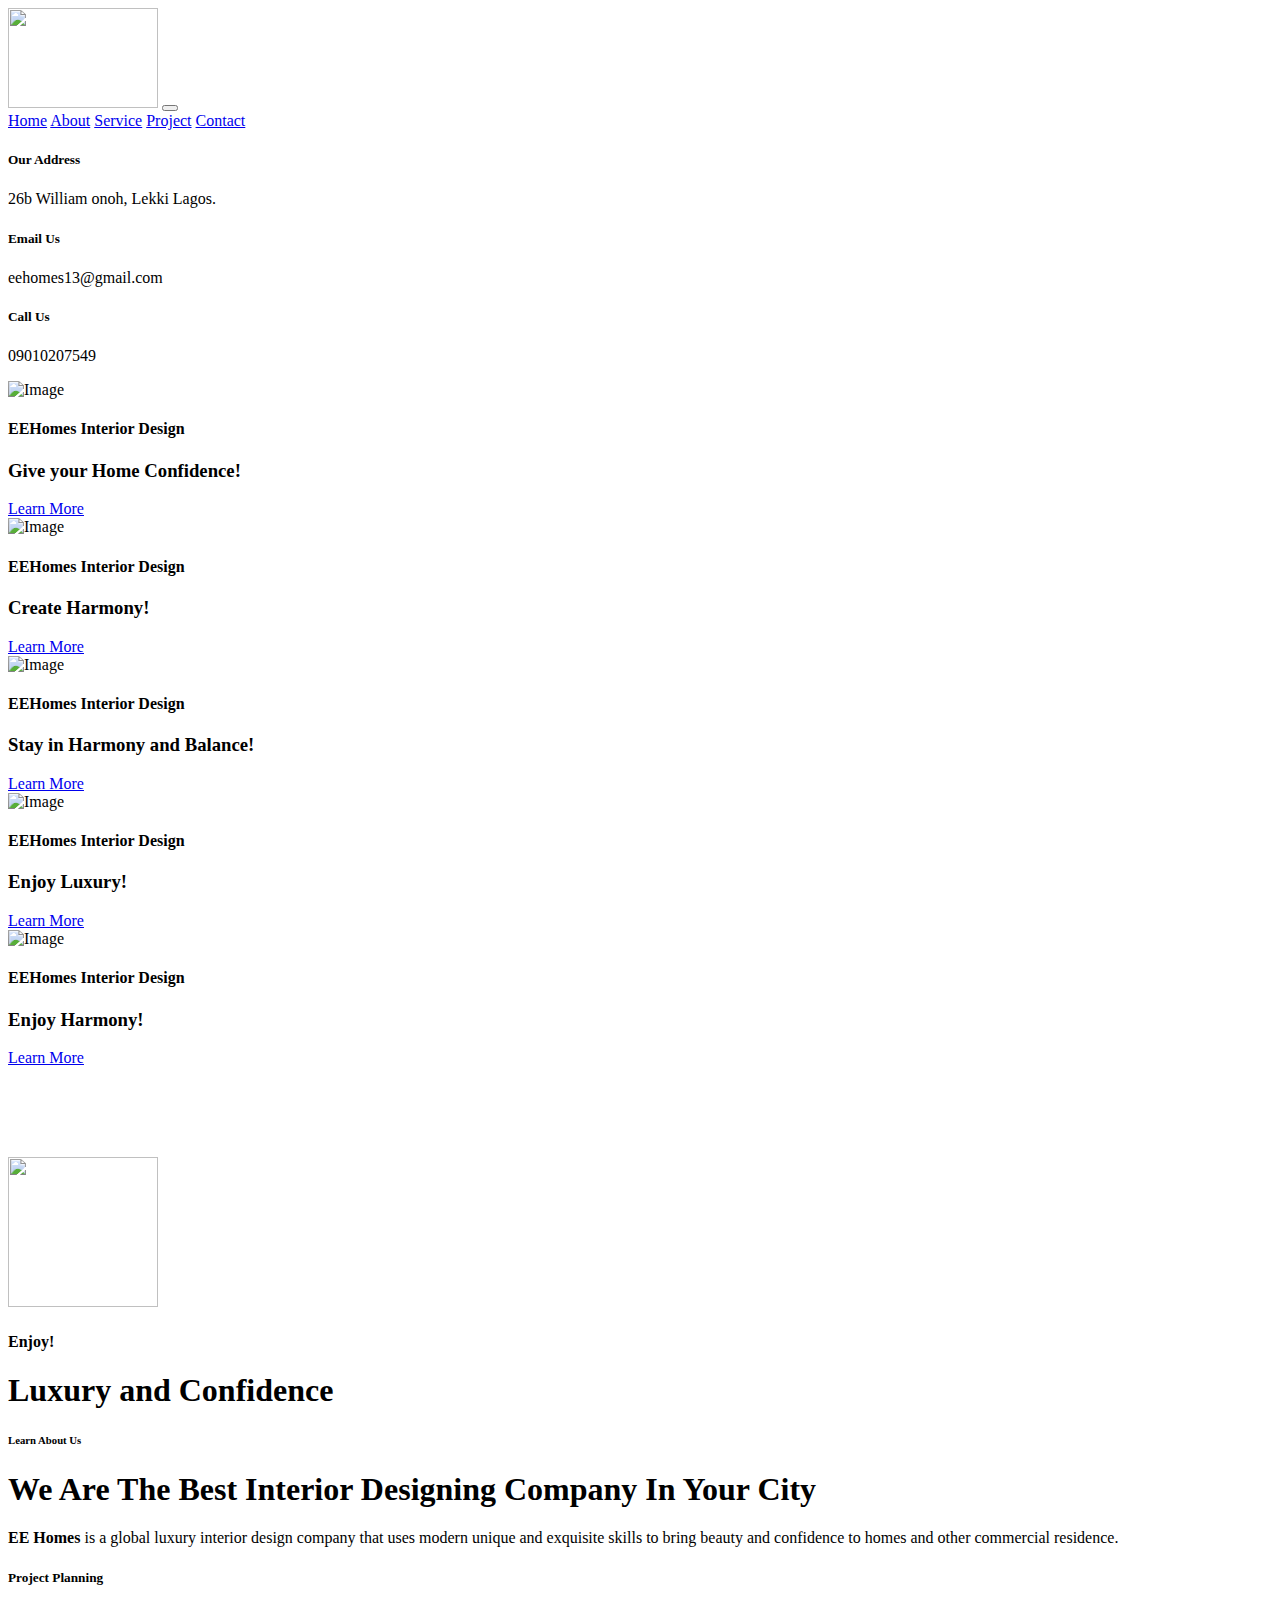
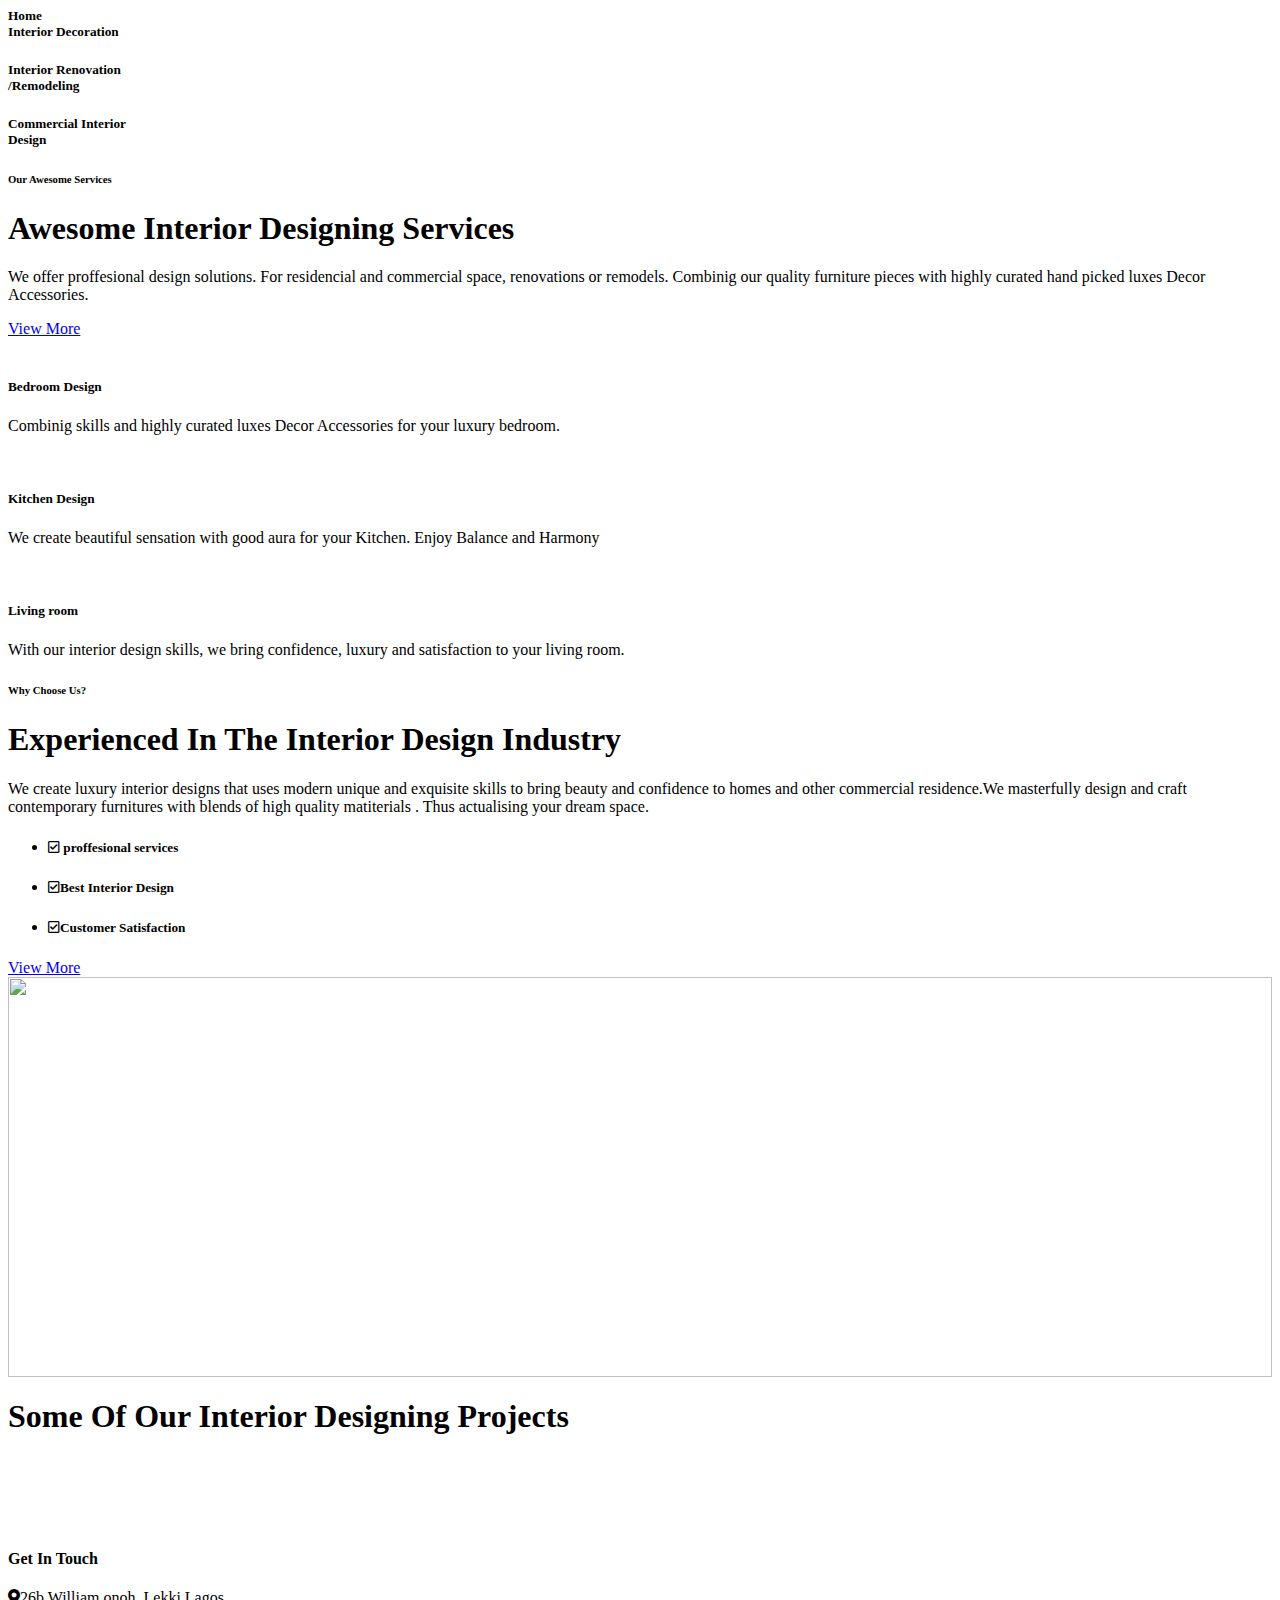
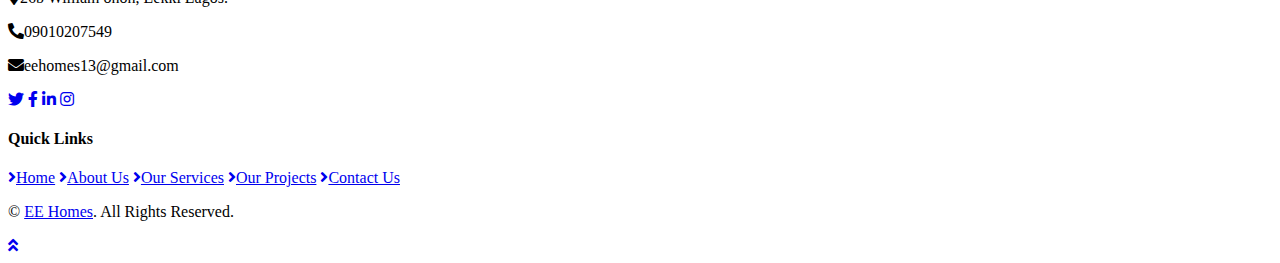
==== index.html @ ba67a48b "changed index.html file" ====
<!DOCTYPE html>
<html lang="en">

<head>
    <meta charset="utf-8">
    <title>EE Homes</title>
    <meta content="width=device-width, initial-scale=1.0" name="viewport">
    
    <!-- Favicon -->
    <link href="img/favicon.ico" rel="icon">

    <!-- Google Web Fonts -->
    <link href="https://fonts.googleapis.com/css2?family=Montserrat&family=Oswald:wght@400;500;600&display=swap" rel="stylesheet"> 

    <!-- Font Awesome -->
    <link href="https://cdnjs.cloudflare.com/ajax/libs/font-awesome/5.10.0/css/all.min.css" rel="stylesheet">

    <!-- Flaticon Font -->
    <link href="lib/flaticon/font/flaticon.css" rel="stylesheet">

    <!-- Libraries Stylesheet -->
    <link href="lib/owlcarousel/assets/owl.carousel.min.css" rel="stylesheet">
    <link href="lib/lightbox/css/lightbox.min.css" rel="stylesheet">

    <!-- Customized Bootstrap Stylesheet -->
    <link href="css/style.css" rel="stylesheet">
</head>

<body>
    
    <!-- Navbar Start -->
    <div class="container-fluid position-relative nav-bar p-0">
        <div class="container position-relative" style="z-index: 9;">
            <nav class="navbar navbar-expand-lg bg-secondary navbar-dark py-3 py-lg-0 pl-3 pl-lg-5">
                <img src="img/LOGO.png" width="150px" height="100px"  alt="">
                <button type="button" class="navbar-toggler" data-toggle="collapse" data-target="#navbarCollapse">
                    <span class="navbar-toggler-icon"></span>
                </button>
                <div class="collapse navbar-collapse justify-content-between px-3" id="navbarCollapse">
                    <div class="navbar-nav ml-auto py-0">
                        <a href="index.html" class="nav-item nav-link active">Home</a>
                        <a href="about.html" class="nav-item nav-link">About</a>
                        <a href="service.html" class="nav-item nav-link">Service</a>
                        <a href="project.html" class="nav-item nav-link">Project</a>
                        <a href="contact.html" class="nav-item nav-link">Contact</a>
                    </div>
                </div>
            </nav>
        </div>
    </div>
    <!-- Navbar End -->


    <!-- Under Nav Start -->
    <div class="container-fluid bg-white py-3">
        <div class="container">
            <div class="row">
                <div class="col-lg-4 text-left mb-3 mb-lg-0">
                    <div class="d-inline-flex text-left">
                        <h1 class="flaticon-office font-weight-normal text-primary m-0 mr-3"></h1>
                        <div class="d-flex flex-column">
                            <h5>Our Address</h5>
                            <p class="m-0">26b William onoh, Lekki Lagos.</p>
                        </div>
                    </div>
                </div>
                <div class="col-lg-4 text-left text-lg-center mb-3 mb-lg-0">
                    <div class="d-inline-flex text-left">
                        <h1 class="flaticon-email font-weight-normal text-primary m-0 mr-3"></h1>
                        <div class="d-flex flex-column">
                            <h5>Email Us</h5>
                            <p class="m-0">eehomes13@gmail.com</p>
                        </div>
                    </div>
                </div>
                <div class="col-lg-4 text-left text-lg-right mb-3 mb-lg-0">
                    <div class="d-inline-flex text-left">
                        <h1 class="flaticon-telephone font-weight-normal text-primary m-0 mr-3"></h1>
                        <div class="d-flex flex-column">
                            <h5>Call Us</h5>
                            <p class="m-0">09010207549</p>
                        </div>
                    </div>
                </div>
            </div>
        </div>
    </div>
    <!-- Under Nav End -->


    <!-- Carousel Start -->
    <div class="container-fluid p-0">
        <div id="header-carousel" class="carousel slide" data-ride="carousel">
            <div class="carousel-inner">
                <div class="carousel-item active">
                    <img class="w-100" src="img/carousel-1.jpg" height="600px" width="300px" alt="Image">
                    <div class="carousel-caption d-flex flex-column align-items-center justify-content-center">
                        <div class="p-3" style="max-width: 500px;">
                            <h4 class="text-primary text-uppercase font-weight-normal mb-md-3">EEHomes Interior Design</h4>
                            <h3 class="display-3 text-white mb-md-4">Give your Home Confidence!</h3>
                            <a href="about.html" class="btn btn-primary py-md-3 px-md-5 mt-2 mt-md-4">Learn More</a>
                        </div>
                    </div>
                </div>
                <div class="carousel-item">
                    <img class="w-100" src="img/carousel-2 .jpg" height="600px" width="300px" alt="Image">
                    <div class="carousel-caption d-flex flex-column align-items-center justify-content-center">
                        <div class="p-3" style="max-width: 500px;">
                            <h4 class="text-primary text-uppercase font-weight-normal mb-md-3">EEHomes Interior Design</h4>
                            <h3 class="display-3 text-white mb-md-4">Create Harmony!</h3>
                            <a href="service.html" class="btn btn-primary py-md-3 px-md-5 mt-2 mt-md-4">Learn More</a>
                        </div>
                    </div>
                </div>
                <div class="carousel-item">
                    <img class="w-100" src="img/gallery-img4.jpg" height="600px" width="300px"  alt="Image">
                    <div class="carousel-caption d-flex flex-column align-items-center justify-content-center">
                        <div class="p-3" style="max-width: 500px;">
                            <h4 class="text-primary text-uppercase font-weight-normal mb-md-3">EEHomes Interior Design</h4>
                            <h3 class="display-3 text-white mb-md-4">Stay in Harmony and Balance!</h3>
                            <a href="about.html" class="btn btn-primary py-md-3 px-md-5 mt-2 mt-md-4">Learn More</a>
                        </div>
                    </div>
                </div>
                <div class="carousel-item">
                    <img class="w-100" src="img/gallery-img5.jpg" height="600px" width="300px"alt="Image">
                    <div class="carousel-caption d-flex flex-column align-items-center justify-content-center">
                        <div class="p-3" style="max-width: 300px;">
                            <h4 class="text-primary text-uppercase font-weight-normal mb-md-3">EEHomes Interior Design</h4>
                            <h3 class="display-3 text-white mb-md-4">Enjoy Luxury!</h3>
                            <a href="project.html" class="btn btn-primary py-md-3 px-md-5 mt-2 mt-md-4">Learn More</a>
                        </div>
                    </div>
                </div>
                <div class="carousel-item">
                    <img class="w-100" src="img/no2.jpg"height="600px" width="300px"  alt="Image">
                    <div class="carousel-caption d-flex flex-column align-items-center justify-content-center">
                        <div class="p-3" style="max-width: 300px;">
                            <h4 class="text-primary text-uppercase font-weight-normal mb-md-3">EEHomes Interior Design</h4>
                            <h3 class="display-3 text-white mb-md-4">Enjoy Harmony!</h3>
                            <a href="about.html" class="btn btn-primary py-md-3 px-md-5 mt-2 mt-md-4">Learn More</a>
                        </div>
                    </div>
                </div>
            </div>
            <a class="carousel-control-prev" href="#header-carousel" data-slide="prev">
                <div class="btn btn-primary" style="width: 45px; height: 45px;">
                    <span class="carousel-control-prev-icon mb-n2"></span>
                </div>
            </a>
            <a class="carousel-control-next" href="#header-carousel" data-slide="next">
                <div class="btn btn-primary" style="width: 45px; height: 45px;">
                    <span class="carousel-control-next-icon mb-n2"></span>
                </div>
            </a>
        </div>
    </div>
    <!-- Carousel End -->


    <!-- About Start -->
    <div class="container-fluid bg-light">
        <div class="container">
            <div class="row">
                <div class="col-lg-5 " >
                    <div class="d-flex flex-column align-items-center justify-content-center bg-dark h-100 py-5 px-3">
                        <img src="img/LOGO.png" width="150px" height="150px"  alt="">
                        <h4 class="display-3 mb-3 text-primary">Enjoy!</h4>
                        <h1 class="m-0 text-primary">Luxury and Confidence</h1>
                    </div>
                </div>
                <div class="col-lg-7 m-0 my-lg-5 pt-5 pb-5 pb-lg-2 pl-lg-5">
                    <h6 class="text-primary font-weight-normal text-uppercase mb-3">Learn About Us</h6>
                    <h1 class="mb-4 section-title">We Are The Best Interior Designing Company In Your City</h1>
                    <p><strong>EE Homes </strong> is a global luxury interior design company that uses modern unique and exquisite skills to bring beauty and confidence to homes and other commercial residence.</p>
                    <div class="row py-2">
                        <div class="col-sm-6">
                            <div class="d-flex align-items-center mb-4">
                                <h1 class="flaticon-house font-weight-normal text-primary m-0 mr-3"></h1>
                                <h5 class="text-truncate m-0">Project Planning</h5>
                            </div>
                        </div>
                        <div class="col-sm-6">
                            <div class="d-flex align-items-center mb-4">
                                <h1 class="flaticon-stairs font-weight-normal text-primary m-0 mr-3"></h1>
                                <h5 class="text-truncate m-0"> Home <br> Interior Decoration </h5>
                            </div>
                        </div>
                        <div class="col-sm-6">
                            <div class="d-flex align-items-center mb-4">
                                <h1 class="flaticon-living-room font-weight-normal text-primary m-0 mr-3"></h1>
                                <h5 class="text-truncate m-0"> Interior Renovation <br> /Remodeling</h5>
                            </div>
                        </div>
                        <div class="col-sm-6">
                            <div class="d-flex align-items-center mb-4">
                                <h1 class="flaticon-office font-weight-normal text-primary m-0 mr-3"></h1>
                                <h5 class="text-truncate m-0">Commercial Interior <br> Design</h5>
                            </div>
                        </div>
                    </div>
                </div>
            </div>
        </div>
    </div>
    <!-- About End -->


    <!-- Services Start -->
    <div class="container-fluid py-5">
        <div class="container py-5">
            <div class="row">
                <div class="col-lg-6 pr-lg-5">
                    <h6 class="text-primary font-weight-normal text-uppercase mb-3">Our Awesome Services</h6>
                    <h1 class="mb-4 section-title">Awesome Interior Designing Services </h1>
                    <p>We offer proffesional design solutions. For residencial and commercial space, renovations or remodels.
                        Combinig our quality furniture pieces with highly curated hand picked luxes Decor Accessories.  </p>
                    <a href="project.html" class="btn btn-primary mt-3 py-2 px-4">View More</a>
                </div>
                <div class="col-lg-6 p-0 pt-5 pt-lg-0">
                    <div class="owl-carousel service-carousel position-relative">
                        <div class="d-flex flex-column text-center bg-light mx-3 p-4">
                            <img src="img/n7.jpg" alt="">
                            <h5 class="mb-3">Bedroom Design</h5>
                            <p class="m-0">Combinig skills and highly curated  luxes Decor Accessories for your luxury bedroom.</p>
                        </div>
                        <div class="d-flex flex-column text-center bg-light mx-3 p-4">
                            <img src="img/m7.jpg" alt="">
                            <h5 class="mb-3">Kitchen Design</h5>
                            <p class="m-0">We create beautiful sensation with good aura for your Kitchen. Enjoy Balance and Harmony</p>
                        </div>
                        <div class="d-flex flex-column text-center bg-light mx-3 p-4">
                            <img src="img/n11.jpg" alt="">
                            <h5 class="mb-3">Living room</h5>
                            <p class="m-0">With our interior design skills, we bring confidence, luxury and satisfaction to your living room. </p>
                        </div>
                    </div>
                </div>
            </div>
        </div>
    </div>
    <!-- Services End -->


    <!-- Features Start -->
    <div class="container-fluid bg-light">
        <div class="container">
            <div class="row">
                <div class="col-lg-7">
                <div class="mt-5 pb-5  pr-lg-5 ">
                    <h6 class="text-primary font-weight-normal text-uppercase mb-3">Why Choose Us?</h6>
                    <h1 class="mb-4 section-title"> Experienced In The Interior Design Industry</h1>
                    <p class="mb-4">We create luxury interior designs that uses modern unique and exquisite skills to bring beauty and confidence to homes and other commercial residence.We masterfully design and craft contemporary furnitures with blends of high quality matiterials . Thus actualising your dream space.</p>
                    <ul class="list-inline">
                        <li><h5><i class="far fa-check-square text-primary mr-3"></i> proffesional services</h5></li>
                        <li><h5><i class="far fa-check-square text-primary mr-3"></i>Best Interior Design</h5></li>
                        <li><h5><i class="far fa-check-square text-primary mr-3"></i>Customer Satisfaction</h5></li>
                    </ul>
                    <a href="project.html" class="btn btn-primary mt-3 py-2 px-4">View More</a>
                </div>
            </div>
            
                <div class="col-lg-5"> 
                    <div class="overflow-hidden">
                        <div class="mr-auto ml-auto mt-5 w-100 pb-5" style="height: 400px;">
                            <img src="img/feature.jpg" width="100%" height="100%"  alt="">
                        </div>
                        
                    </div>
                </div>
            </div>
           
        </div>
    </div>
    <!-- Features End -->


    <!-- Projects Start -->
    <div class="container-fluid bg-light">
        <div class="container">
            <div class="row">
                <div class="col-md-4 col-sm-6">
                    <div class="py-5 px-4 h-100  d-flex flex-column align-items-center justify-content-center">
                        
                        <h1 class="mb-0 text-center">Some Of Our Interior Designing Projects</h1>
                    </div>
                </div>
                <div class="col-md-8 col-sm-6 p-0 py-sm-5">
                    <div class="owl-carousel team-carousel position-relative p-0 py-sm-5">
                        <div class="team d-flex flex-column text-center mx-3">
                            <div class="position-relative">
                                <img class="img-fluid w-100" src="img/page3-img2.jpg" alt="">
                                
                            </div>
                            
                        </div>
                        <div class="team d-flex flex-column text-center mx-3">
                            <div class="position-relative">
                                <img class="img-fluid w-100" src="img/n9.jpg" alt="">
                                
                            </div>
                            
                        </div>
                        <div class="team d-flex flex-column text-center mx-3">
                            <div class="position-relative">
                                <img class="img-fluid w-100" src="img/n5.jpg" alt="">
                                
                            </div>
                            
                        </div>
                        <div class="team d-flex flex-column text-center mx-3">
                            <div class="position-relative">
                                <img class="img-fluid w-100" src="img/pp1.jpg" alt="">
                               
                            </div>
                            
                        </div>
                    </div>
                </div>
            </div>
        </div>
    </div>
   


    <!-- Footer Start -->
    <div class="container-fluid bg-dark text-white py-5 px-sm-3 px-md-5">
        <div class="row pt-5">
            <div class="offset-lg-4 col-lg-3 col-md-6 mb-5">
                <h4 class="text-primary mb-4">Get In Touch</h4>
                <p><i class="fa fa-map-marker-alt mr-2"></i>26b William onoh, Lekki Lagos.</p>
                <p><i class="fa fa-phone-alt mr-2"></i>09010207549</p>
                <p><i class="fa fa-envelope mr-2"></i>eehomes13@gmail.com</p>
                <div class="d-flex justify-content-start mt-4">
                    <a class="btn btn-outline-light rounded-circle text-center mr-2 px-0" style="width: 38px; height: 38px;" href="#"><i class="fab fa-twitter"></i></a>
                    <a class="btn btn-outline-light rounded-circle text-center mr-2 px-0" style="width: 38px; height: 38px;" href="#"><i class="fab fa-facebook-f"></i></a>
                    <a class="btn btn-outline-light rounded-circle text-center mr-2 px-0" style="width: 38px; height: 38px;" href="#"><i class="fab fa-linkedin-in"></i></a>
                    <a class="btn btn-outline-light rounded-circle text-center mr-2 px-0" style="width: 38px; height: 38px;" href="#"><i class="fab fa-instagram"></i></a>
                </div>
            </div>
            <div class="col-lg-3 col-md-6 mb-5">
                <h4 class="text-primary mb-4">Quick Links</h4>
                <div class="d-flex flex-column justify-content-start">
                    <a class="text-white mb-2" href="#"><i class="fa fa-angle-right mr-2"></i>Home</a>
                    <a class="text-white mb-2" href="#"><i class="fa fa-angle-right mr-2"></i>About Us</a>
                    <a class="text-white mb-2" href="#"><i class="fa fa-angle-right mr-2"></i>Our Services</a>
                    <a class="text-white mb-2" href="#"><i class="fa fa-angle-right mr-2"></i>Our Projects</a>
                    <a class="text-white" href="#"><i class="fa fa-angle-right mr-2"></i>Contact Us</a>
                </div>
            </div>
            
            
        </div>
        <div class="container border-top border-secondary pt-5">
            <p class="m-0 text-center text-white">
                &copy; <a class="text-white font-weight-bold" href="#">EE Homes</a>. All Rights Reserved. 
				
            </p>
        </div>
    </div>
    <!-- Footer End -->


    <!-- Back to Top -->
    <a href="#" class="btn btn-lg btn-primary back-to-top"><i class="fa fa-angle-double-up"></i></a>


    <!-- JavaScript Libraries -->
    <script src="https://code.jquery.com/jquery-3.4.1.min.js"></script>
    <script src="https://stackpath.bootstrapcdn.com/bootstrap/4.4.1/js/bootstrap.bundle.min.js"></script>
    <script src="lib/easing/easing.min.js"></script>
    <script src="lib/owlcarousel/owl.carousel.min.js"></script>
    <script src="lib/isotope/isotope.pkgd.min.js"></script>
    <script src="lib/lightbox/js/lightbox.min.js"></script>

    <!-- Contact Javascript File -->
    <script src="mail/jqBootstrapValidation.min.js"></script>
    <script src="mail/contact.js"></script>

    <!-- Template Javascript -->
    <script src="js/main.js"></script>
</body>

</html>
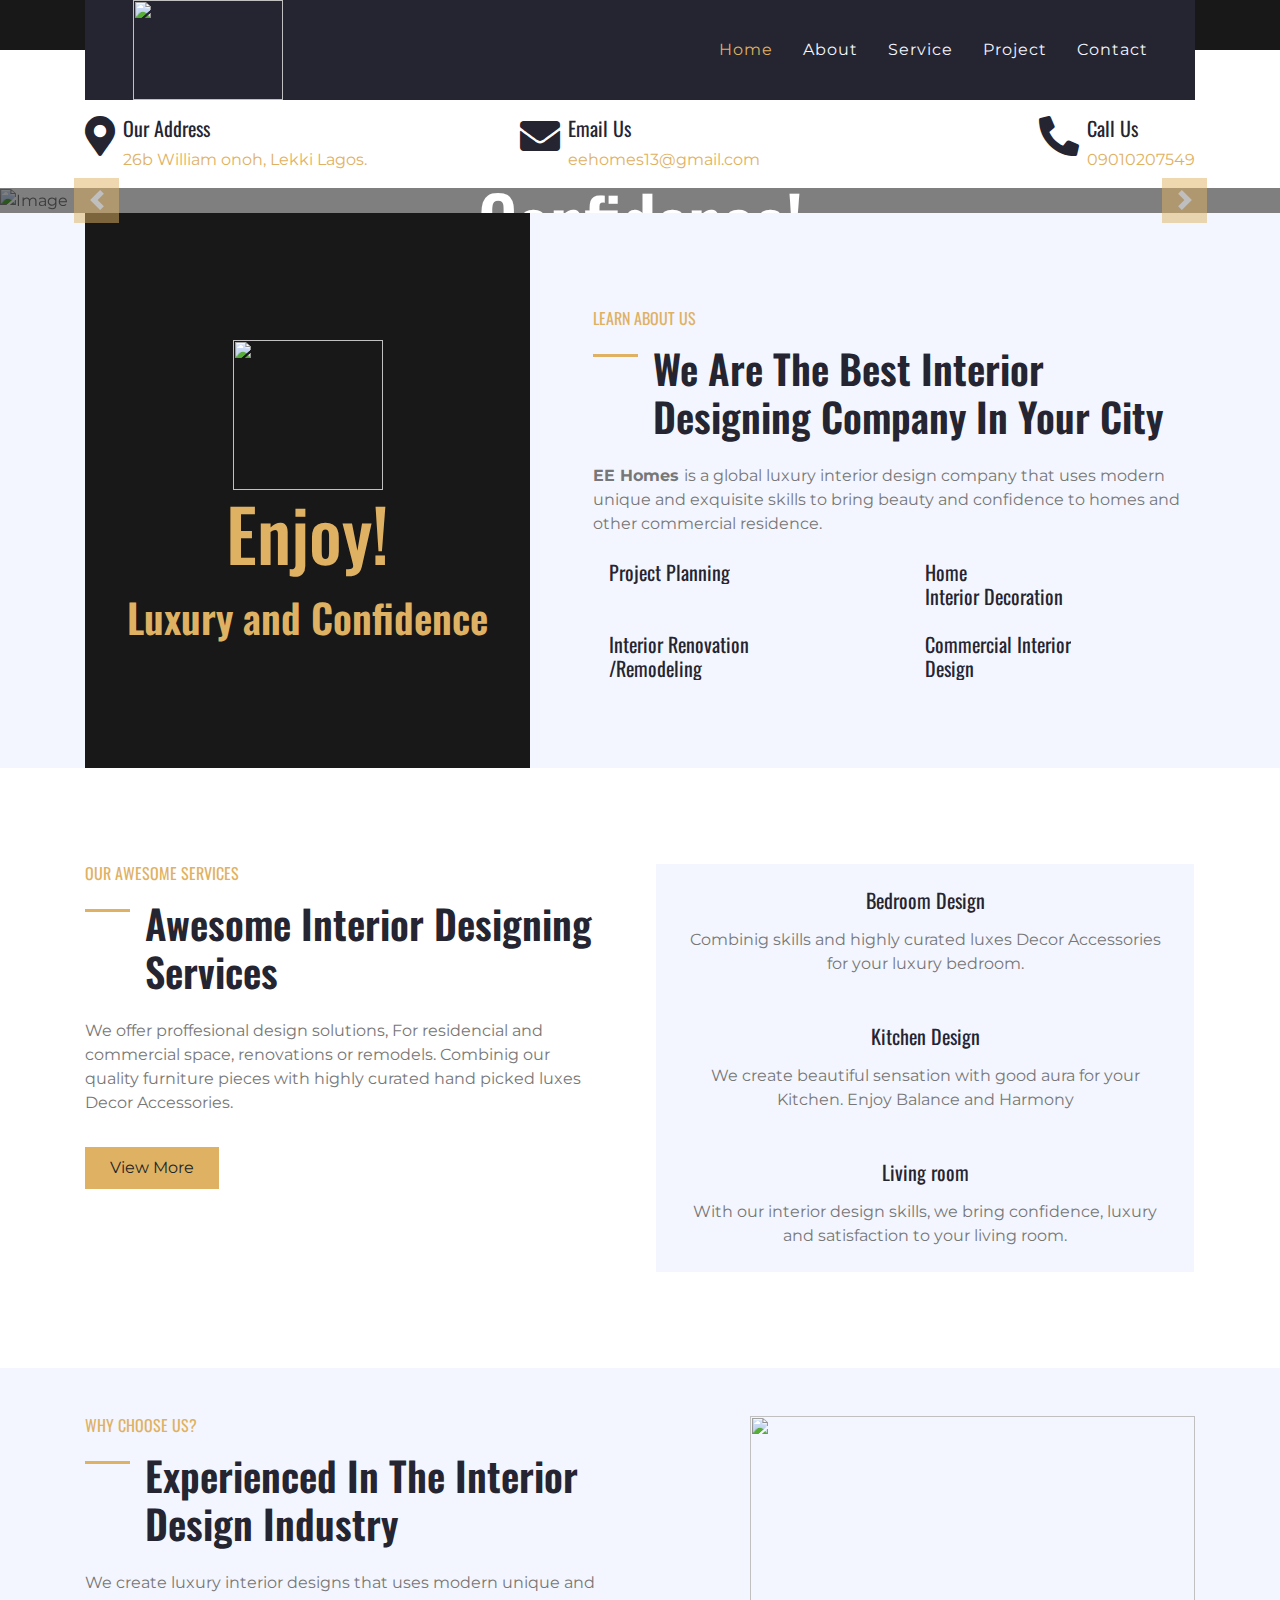
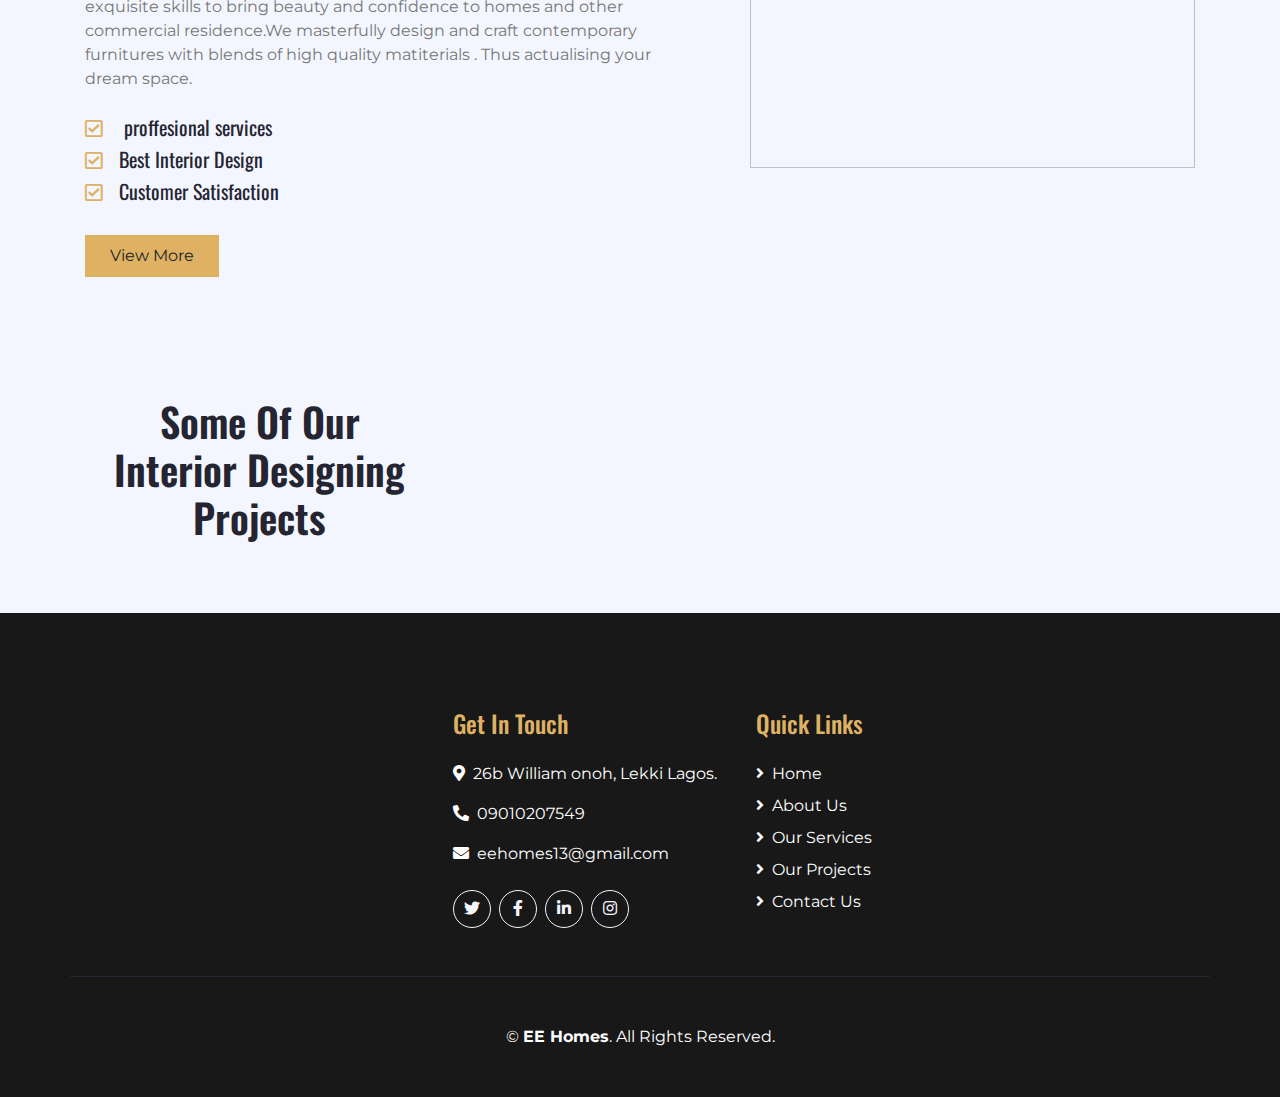
==== commit bf68d9df: "updating" ====
--- a/index.html
+++ b/index.html
@@ -56,31 +56,31 @@
         <div class="container">
             <div class="row">
                 <div class="col-lg-4 text-left mb-3 mb-lg-0">
-                    <div class="d-inline-flex text-left">
-                        <h1 class="flaticon-office font-weight-normal text-primary m-0 mr-3"></h1>
+                    <a href="googlemap://26b William onoh, Lekki Lagos" class="d-inline-flex text-left">
+                        <h1 class="fa fa-map-marker-alt mr-2"></h1>
                         <div class="d-flex flex-column">
                             <h5>Our Address</h5>
                             <p class="m-0">26b William onoh, Lekki Lagos.</p>
                         </div>
-                    </div>
+                    </a>
                 </div>
                 <div class="col-lg-4 text-left text-lg-center mb-3 mb-lg-0">
-                    <div class="d-inline-flex text-left">
-                        <h1 class="flaticon-email font-weight-normal text-primary m-0 mr-3"></h1>
+                    <a href="mailto://eehomes13@gmail.com" class="d-inline-flex text-left">
+                        <h1 class="fa fa-envelope mr-2"></h1>
                         <div class="d-flex flex-column">
                             <h5>Email Us</h5>
                             <p class="m-0">eehomes13@gmail.com</p>
                         </div>
-                    </div>
+                    </a>
                 </div>
                 <div class="col-lg-4 text-left text-lg-right mb-3 mb-lg-0">
-                    <div class="d-inline-flex text-left">
-                        <h1 class="flaticon-telephone font-weight-normal text-primary m-0 mr-3"></h1>
+                    <a href="tel://+234010207549"  class="d-inline-flex text-left">
+                        <h1 class="fa fa-phone-alt mr-2 "></h1>
                         <div class="d-flex flex-column">
                             <h5>Call Us</h5>
                             <p class="m-0">09010207549</p>
                         </div>
-                    </div>
+                    </a>
                 </div>
             </div>
         </div>
@@ -93,7 +93,7 @@
         <div id="header-carousel" class="carousel slide" data-ride="carousel">
             <div class="carousel-inner">
                 <div class="carousel-item active">
-                    <img class="w-100" src="img/carousel-1.jpg" height="600px" width="300px" alt="Image">
+                    <img class="w-100" src="img/carousel-1.jpg" height="600px" width="300px" alt="Image" style="object-fit:cover">
                     <div class="carousel-caption d-flex flex-column align-items-center justify-content-center">
                         <div class="p-3" style="max-width: 500px;">
                             <h4 class="text-primary text-uppercase font-weight-normal mb-md-3">EEHomes Interior Design</h4>
@@ -103,7 +103,7 @@
                     </div>
                 </div>
                 <div class="carousel-item">
-                    <img class="w-100" src="img/carousel-2 .jpg" height="600px" width="300px" alt="Image">
+                    <img class="w-100" src="img/gallery-img4.jpg" height="600px" width="300px" alt="Image" style="object-fit:cover">
                     <div class="carousel-caption d-flex flex-column align-items-center justify-content-center">
                         <div class="p-3" style="max-width: 500px;">
                             <h4 class="text-primary text-uppercase font-weight-normal mb-md-3">EEHomes Interior Design</h4>
@@ -113,7 +113,7 @@
                     </div>
                 </div>
                 <div class="carousel-item">
-                    <img class="w-100" src="img/gallery-img4.jpg" height="600px" width="300px"  alt="Image">
+                    <img class="w-100" src="img/pp1.jpg" height="600px" width="300px"  alt="Image" style="object-fit:cover">
                     <div class="carousel-caption d-flex flex-column align-items-center justify-content-center">
                         <div class="p-3" style="max-width: 500px;">
                             <h4 class="text-primary text-uppercase font-weight-normal mb-md-3">EEHomes Interior Design</h4>
@@ -123,7 +123,7 @@
                     </div>
                 </div>
                 <div class="carousel-item">
-                    <img class="w-100" src="img/gallery-img5.jpg" height="600px" width="300px"alt="Image">
+                    <img class="w-100" src="img/n8.jpg" height="600px" width="300px"alt="Image" style="object-fit:cover">
                     <div class="carousel-caption d-flex flex-column align-items-center justify-content-center">
                         <div class="p-3" style="max-width: 300px;">
                             <h4 class="text-primary text-uppercase font-weight-normal mb-md-3">EEHomes Interior Design</h4>
@@ -133,7 +133,7 @@
                     </div>
                 </div>
                 <div class="carousel-item">
-                    <img class="w-100" src="img/no2.jpg"height="600px" width="300px"  alt="Image">
+                    <img class="w-100" src="img/no2.jpg"height="600px" width="300px"  alt="Image" style="object-fit:cover">
                     <div class="carousel-caption d-flex flex-column align-items-center justify-content-center">
                         <div class="p-3" style="max-width: 300px;">
                             <h4 class="text-primary text-uppercase font-weight-normal mb-md-3">EEHomes Interior Design</h4>
@@ -213,7 +213,7 @@
                 <div class="col-lg-6 pr-lg-5">
                     <h6 class="text-primary font-weight-normal text-uppercase mb-3">Our Awesome Services</h6>
                     <h1 class="mb-4 section-title">Awesome Interior Designing Services </h1>
-                    <p>We offer proffesional design solutions. For residencial and commercial space, renovations or remodels.
+                    <p>We offer proffesional design solutions, For residencial and commercial space, renovations or remodels.
                         Combinig our quality furniture pieces with highly curated hand picked luxes Decor Accessories.  </p>
                     <a href="project.html" class="btn btn-primary mt-3 py-2 px-4">View More</a>
                 </div>
@@ -329,8 +329,8 @@
             <div class="offset-lg-4 col-lg-3 col-md-6 mb-5">
                 <h4 class="text-primary mb-4">Get In Touch</h4>
                 <p><i class="fa fa-map-marker-alt mr-2"></i>26b William onoh, Lekki Lagos.</p>
-                <p><i class="fa fa-phone-alt mr-2"></i>09010207549</p>
-                <p><i class="fa fa-envelope mr-2"></i>eehomes13@gmail.com</p>
+                <p><a href="tel://+234010207549" style="text-decoration: none; color: white">  <i class="fa fa-phone-alt mr-2"></i>09010207549</a></p>
+                <p><a href="mailto://eehomes13@gmail.com" style="text-decoration: none; color: white">  <i class="fa fa-envelope mr-2"></i>eehomes13@gmail.com</a></p>
                 <div class="d-flex justify-content-start mt-4">
                     <a class="btn btn-outline-light rounded-circle text-center mr-2 px-0" style="width: 38px; height: 38px;" href="#"><i class="fab fa-twitter"></i></a>
                     <a class="btn btn-outline-light rounded-circle text-center mr-2 px-0" style="width: 38px; height: 38px;" href="#"><i class="fab fa-facebook-f"></i></a>
--- a/css/style.css
+++ b/css/style.css
@@ -0,0 +1,9672 @@
+/******* Bootstrap Theming ********/
+/*!
+ * Bootstrap v4.5.3 (https://getbootstrap.com/)
+ * Copyright 2011-2020 The Bootstrap Authors
+ * Copyright 2011-2020 Twitter, Inc.
+ * Licensed under MIT (https://github.com/twbs/bootstrap/blob/main/LICENSE)
+ */
+:root {
+  --blue: #007bff;
+  --indigo: #6610f2;
+  --purple: #6f42c1;
+  --pink: #e83e8c;
+  --red: #dc3545;
+  --orange: #fd7e14;
+  --yellow: #ffc107;
+  --green: #28a745;
+  --teal: #20c997;
+  --cyan: #17a2b8;
+  --white: #fff;
+  --gray: #6c757d;
+  --gray-dark: #343a40;
+  --primary: #DFB163;
+  --secondary: #252531;
+  --success: #28a745;
+  --info: #17a2b8;
+  --warning: #ffc107;
+  --danger: #dc3545;
+  --light: #F3F6FF;
+  --dark: #181818;
+  --breakpoint-xs: 0;
+  --breakpoint-sm: 576px;
+  --breakpoint-md: 768px;
+  --breakpoint-lg: 992px;
+  --breakpoint-xl: 1200px;
+  --font-family-sans-serif: "Montserrat", sans-serif;
+  --font-family-monospace: SFMono-Regular, Menlo, Monaco, Consolas, "Liberation Mono", "Courier New", monospace;
+}
+
+*,
+*::before,
+*::after {
+  box-sizing: border-box;
+}
+
+html {
+  font-family: sans-serif;
+  line-height: 1.15;
+  -webkit-text-size-adjust: 100%;
+  -webkit-tap-highlight-color: rgba(0, 0, 0, 0);
+}
+
+article, aside, figcaption, figure, footer, header, hgroup, main, nav, section {
+  display: block;
+}
+
+body {
+  margin: 0;
+  font-family: "Montserrat", sans-serif;
+  font-size: 1rem;
+  font-weight: 400;
+  line-height: 1.5;
+  color: #777777;
+  text-align: left;
+  background-color: #fff;
+}
+
+[tabindex="-1"]:focus:not(:focus-visible) {
+  outline: 0 !important;
+}
+
+hr {
+  box-sizing: content-box;
+  height: 0;
+  overflow: visible;
+}
+
+h1, h2, h3, h4, h5, h6 {
+  margin-top: 0;
+  margin-bottom: 0.5rem;
+}
+
+p {
+  margin-top: 0;
+  margin-bottom: 1rem;
+}
+
+abbr[title],
+abbr[data-original-title] {
+  text-decoration: underline;
+  text-decoration: underline dotted;
+  cursor: help;
+  border-bottom: 0;
+  text-decoration-skip-ink: none;
+}
+
+address {
+  margin-bottom: 1rem;
+  font-style: normal;
+  line-height: inherit;
+}
+
+ol,
+ul,
+dl {
+  margin-top: 0;
+  margin-bottom: 1rem;
+}
+
+ol ol,
+ul ul,
+ol ul,
+ul ol {
+  margin-bottom: 0;
+}
+
+dt {
+  font-weight: 700;
+}
+
+dd {
+  margin-bottom: .5rem;
+  margin-left: 0;
+}
+
+blockquote {
+  margin: 0 0 1rem;
+}
+
+b,
+strong {
+  font-weight: bolder;
+}
+
+small {
+  font-size: 80%;
+}
+
+sub,
+sup {
+  position: relative;
+  font-size: 75%;
+  line-height: 0;
+  vertical-align: baseline;
+}
+
+sub {
+  bottom: -.25em;
+}
+
+sup {
+  top: -.5em;
+}
+
+a {
+  color: #DFB163;
+  text-decoration: none;
+  background-color: transparent;
+}
+
+a:hover {
+  color: #cc902a;
+  text-decoration: underline;
+}
+
+a:not([href]):not([class]) {
+  color: inherit;
+  text-decoration: none;
+}
+
+a:not([href]):not([class]):hover {
+  color: inherit;
+  text-decoration: none;
+}
+
+pre,
+code,
+kbd,
+samp {
+  font-family: SFMono-Regular, Menlo, Monaco, Consolas, "Liberation Mono", "Courier New", monospace;
+  font-size: 1em;
+}
+
+pre {
+  margin-top: 0;
+  margin-bottom: 1rem;
+  overflow: auto;
+  -ms-overflow-style: scroll;
+}
+
+figure {
+  margin: 0 0 1rem;
+}
+
+img {
+  vertical-align: middle;
+  border-style: none;
+}
+
+svg {
+  overflow: hidden;
+  vertical-align: middle;
+}
+
+table {
+  border-collapse: collapse;
+}
+
+caption {
+  padding-top: 0.75rem;
+  padding-bottom: 0.75rem;
+  color: #6c757d;
+  text-align: left;
+  caption-side: bottom;
+}
+
+th {
+  text-align: inherit;
+  text-align: -webkit-match-parent;
+}
+
+label {
+  display: inline-block;
+  margin-bottom: 0.5rem;
+}
+
+button {
+  border-radius: 0;
+}
+
+button:focus {
+  outline: 1px dotted;
+  outline: 5px auto -webkit-focus-ring-color;
+}
+
+input,
+button,
+select,
+optgroup,
+textarea {
+  margin: 0;
+  font-family: inherit;
+  font-size: inherit;
+  line-height: inherit;
+}
+
+button,
+input {
+  overflow: visible;
+}
+
+button,
+select {
+  text-transform: none;
+}
+
+[role="button"] {
+  cursor: pointer;
+}
+
+select {
+  word-wrap: normal;
+}
+
+button,
+[type="button"],
+[type="reset"],
+[type="submit"] {
+  -webkit-appearance: button;
+}
+
+button:not(:disabled),
+[type="button"]:not(:disabled),
+[type="reset"]:not(:disabled),
+[type="submit"]:not(:disabled) {
+  cursor: pointer;
+}
+
+button::-moz-focus-inner,
+[type="button"]::-moz-focus-inner,
+[type="reset"]::-moz-focus-inner,
+[type="submit"]::-moz-focus-inner {
+  padding: 0;
+  border-style: none;
+}
+
+input[type="radio"],
+input[type="checkbox"] {
+  box-sizing: border-box;
+  padding: 0;
+}
+
+textarea {
+  overflow: auto;
+  resize: vertical;
+}
+
+fieldset {
+  min-width: 0;
+  padding: 0;
+  margin: 0;
+  border: 0;
+}
+
+legend {
+  display: block;
+  width: 100%;
+  max-width: 100%;
+  padding: 0;
+  margin-bottom: .5rem;
+  font-size: 1.5rem;
+  line-height: inherit;
+  color: inherit;
+  white-space: normal;
+}
+
+@media (max-width: 1200px) {
+  legend {
+    font-size: calc(1.275rem + 0.3vw) ;
+  }
+}
+
+progress {
+  vertical-align: baseline;
+}
+
+[type="number"]::-webkit-inner-spin-button,
+[type="number"]::-webkit-outer-spin-button {
+  height: auto;
+}
+
+[type="search"] {
+  outline-offset: -2px;
+  -webkit-appearance: none;
+}
+
+[type="search"]::-webkit-search-decoration {
+  -webkit-appearance: none;
+}
+
+::-webkit-file-upload-button {
+  font: inherit;
+  -webkit-appearance: button;
+}
+
+output {
+  display: inline-block;
+}
+
+summary {
+  display: list-item;
+  cursor: pointer;
+}
+
+template {
+  display: none;
+}
+
+[hidden] {
+  display: none !important;
+}
+
+h1, h2, h3, h4, h5, h6,
+.h1, .h2, .h3, .h4, .h5, .h6 {
+  margin-bottom: 0.5rem;
+  font-family: "Oswald", sans-serif;
+  font-weight: 500;
+  line-height: 1.2;
+  color: #252531;
+}
+
+h1, .h1 {
+  font-size: 2.5rem;
+}
+
+@media (max-width: 1200px) {
+  h1, .h1 {
+    font-size: calc(1.375rem + 1.5vw) ;
+  }
+}
+
+h2, .h2 {
+  font-size: 2rem;
+}
+
+@media (max-width: 1200px) {
+  h2, .h2 {
+    font-size: calc(1.325rem + 0.9vw) ;
+  }
+}
+
+h3, .h3 {
+  font-size: 1.75rem;
+}
+
+@media (max-width: 1200px) {
+  h3, .h3 {
+    font-size: calc(1.3rem + 0.6vw) ;
+  }
+}
+
+h4, .h4 {
+  font-size: 1.5rem;
+}
+
+@media (max-width: 1200px) {
+  h4, .h4 {
+    font-size: calc(1.275rem + 0.3vw) ;
+  }
+}
+
+h5, .h5 {
+  font-size: 1.25rem;
+}
+
+h6, .h6 {
+  font-size: 1rem;
+}
+
+.lead {
+  font-size: 1.25rem;
+  font-weight: 300;
+}
+
+.display-1 {
+  font-size: 6rem;
+  font-weight: 300;
+  line-height: 1.2;
+}
+
+@media (max-width: 1200px) {
+  .display-1 {
+    font-size: calc(1.725rem + 5.7vw) ;
+  }
+}
+
+.display-2 {
+  font-size: 5.5rem;
+  font-weight: 300;
+  line-height: 1.2;
+}
+
+@media (max-width: 1200px) {
+  .display-2 {
+    font-size: calc(1.675rem + 5.1vw) ;
+  }
+}
+
+.display-3 {
+  font-size: 4.5rem;
+  font-weight: 300;
+  line-height: 1.2;
+}
+
+@media (max-width: 1200px) {
+  .display-3 {
+    font-size: calc(1.575rem + 3.9vw) ;
+  }
+}
+
+.display-4 {
+  font-size: 3.5rem;
+  font-weight: 300;
+  line-height: 1.2;
+}
+
+@media (max-width: 1200px) {
+  .display-4 {
+    font-size: calc(1.475rem + 2.7vw) ;
+  }
+}
+
+hr {
+  margin-top: 1rem;
+  margin-bottom: 1rem;
+  border: 0;
+  border-top: 1px solid rgba(0, 0, 0, 0.1);
+}
+
+small,
+.small {
+  font-size: 80%;
+  font-weight: 400;
+}
+
+mark,
+.mark {
+  padding: 0.2em;
+  background-color: #fcf8e3;
+}
+
+.list-unstyled {
+  padding-left: 0;
+  list-style: none;
+}
+
+.list-inline {
+  padding-left: 0;
+  list-style: none;
+}
+
+.list-inline-item {
+  display: inline-block;
+}
+
+.list-inline-item:not(:last-child) {
+  margin-right: 0.5rem;
+}
+
+.initialism {
+  font-size: 90%;
+  text-transform: uppercase;
+}
+
+.blockquote {
+  margin-bottom: 1rem;
+  font-size: 1.25rem;
+}
+
+.blockquote-footer {
+  display: block;
+  font-size: 80%;
+  color: #6c757d;
+}
+
+.blockquote-footer::before {
+  content: "\2014\00A0";
+}
+
+.img-fluid {
+  max-width: 100%;
+  height: auto;
+}
+
+.img-thumbnail {
+  padding: 0.25rem;
+  background-color: #fff;
+  border: 1px solid #dee2e6;
+  max-width: 100%;
+  height: auto;
+}
+
+.figure {
+  display: inline-block;
+}
+
+.figure-img {
+  margin-bottom: 0.5rem;
+  line-height: 1;
+}
+
+.figure-caption {
+  font-size: 90%;
+  color: #6c757d;
+}
+
+code {
+  font-size: 87.5%;
+  color: #e83e8c;
+  word-wrap: break-word;
+}
+
+a > code {
+  color: inherit;
+}
+
+kbd {
+  padding: 0.2rem 0.4rem;
+  font-size: 87.5%;
+  color: #fff;
+  background-color: #212529;
+}
+
+kbd kbd {
+  padding: 0;
+  font-size: 100%;
+  font-weight: 700;
+}
+
+pre {
+  display: block;
+  font-size: 87.5%;
+  color: #212529;
+}
+
+pre code {
+  font-size: inherit;
+  color: inherit;
+  word-break: normal;
+}
+
+.pre-scrollable {
+  max-height: 340px;
+  overflow-y: scroll;
+}
+
+.container,
+.container-fluid,
+.container-sm,
+.container-md,
+.container-lg,
+.container-xl {
+  width: 100%;
+  padding-right: 15px;
+  padding-left: 15px;
+  margin-right: auto;
+  margin-left: auto;
+}
+
+@media (min-width: 576px) {
+  .container, .container-sm {
+    max-width: 540px;
+  }
+}
+
+@media (min-width: 768px) {
+  .container, .container-sm, .container-md {
+    max-width: 720px;
+  }
+}
+
+@media (min-width: 992px) {
+  .container, .container-sm, .container-md, .container-lg {
+    max-width: 960px;
+  }
+}
+
+@media (min-width: 1200px) {
+  .container, .container-sm, .container-md, .container-lg, .container-xl {
+    max-width: 1140px;
+  }
+}
+
+.row {
+  display: flex;
+  flex-wrap: wrap;
+  margin-right: -15px;
+  margin-left: -15px;
+}
+
+.no-gutters {
+  margin-right: 0;
+  margin-left: 0;
+}
+
+.no-gutters > .col,
+.no-gutters > [class*="col-"] {
+  padding-right: 0;
+  padding-left: 0;
+}
+
+.col-1, .col-2, .col-3, .col-4, .col-5, .col-6, .col-7, .col-8, .col-9, .col-10, .col-11, .col-12, .col,
+.col-auto, .col-sm-1, .col-sm-2, .col-sm-3, .col-sm-4, .col-sm-5, .col-sm-6, .col-sm-7, .col-sm-8, .col-sm-9, .col-sm-10, .col-sm-11, .col-sm-12, .col-sm,
+.col-sm-auto, .col-md-1, .col-md-2, .col-md-3, .col-md-4, .col-md-5, .col-md-6, .col-md-7, .col-md-8, .col-md-9, .col-md-10, .col-md-11, .col-md-12, .col-md,
+.col-md-auto, .col-lg-1, .col-lg-2, .col-lg-3, .col-lg-4, .col-lg-5, .col-lg-6, .col-lg-7, .col-lg-8, .col-lg-9, .col-lg-10, .col-lg-11, .col-lg-12, .col-lg,
+.col-lg-auto, .col-xl-1, .col-xl-2, .col-xl-3, .col-xl-4, .col-xl-5, .col-xl-6, .col-xl-7, .col-xl-8, .col-xl-9, .col-xl-10, .col-xl-11, .col-xl-12, .col-xl,
+.col-xl-auto {
+  position: relative;
+  width: 100%;
+  padding-right: 15px;
+  padding-left: 15px;
+}
+
+.col {
+  flex-basis: 0;
+  flex-grow: 1;
+  max-width: 100%;
+}
+
+.row-cols-1 > * {
+  flex: 0 0 100%;
+  max-width: 100%;
+}
+
+.row-cols-2 > * {
+  flex: 0 0 50%;
+  max-width: 50%;
+}
+
+.row-cols-3 > * {
+  flex: 0 0 33.33333%;
+  max-width: 33.33333%;
+}
+
+.row-cols-4 > * {
+  flex: 0 0 25%;
+  max-width: 25%;
+}
+
+.row-cols-5 > * {
+  flex: 0 0 20%;
+  max-width: 20%;
+}
+
+.row-cols-6 > * {
+  flex: 0 0 16.66667%;
+  max-width: 16.66667%;
+}
+
+.col-auto {
+  flex: 0 0 auto;
+  width: auto;
+  max-width: 100%;
+}
+
+.col-1 {
+  flex: 0 0 8.33333%;
+  max-width: 8.33333%;
+}
+
+.col-2 {
+  flex: 0 0 16.66667%;
+  max-width: 16.66667%;
+}
+
+.col-3 {
+  flex: 0 0 25%;
+  max-width: 25%;
+}
+
+.col-4 {
+  flex: 0 0 33.33333%;
+  max-width: 33.33333%;
+}
+
+.col-5 {
+  flex: 0 0 41.66667%;
+  max-width: 41.66667%;
+}
+
+.col-6 {
+  flex: 0 0 50%;
+  max-width: 50%;
+}
+
+.col-7 {
+  flex: 0 0 58.33333%;
+  max-width: 58.33333%;
+}
+
+.col-8 {
+  flex: 0 0 66.66667%;
+  max-width: 66.66667%;
+}
+
+.col-9 {
+  flex: 0 0 75%;
+  max-width: 75%;
+}
+
+.col-10 {
+  flex: 0 0 83.33333%;
+  max-width: 83.33333%;
+}
+
+.col-11 {
+  flex: 0 0 91.66667%;
+  max-width: 91.66667%;
+}
+
+.col-12 {
+  flex: 0 0 100%;
+  max-width: 100%;
+}
+
+.order-first {
+  order: -1;
+}
+
+.order-last {
+  order: 13;
+}
+
+.order-0 {
+  order: 0;
+}
+
+.order-1 {
+  order: 1;
+}
+
+.order-2 {
+  order: 2;
+}
+
+.order-3 {
+  order: 3;
+}
+
+.order-4 {
+  order: 4;
+}
+
+.order-5 {
+  order: 5;
+}
+
+.order-6 {
+  order: 6;
+}
+
+.order-7 {
+  order: 7;
+}
+
+.order-8 {
+  order: 8;
+}
+
+.order-9 {
+  order: 9;
+}
+
+.order-10 {
+  order: 10;
+}
+
+.order-11 {
+  order: 11;
+}
+
+.order-12 {
+  order: 12;
+}
+
+.offset-1 {
+  margin-left: 8.33333%;
+}
+
+.offset-2 {
+  margin-left: 16.66667%;
+}
+
+.offset-3 {
+  margin-left: 25%;
+}
+
+.offset-4 {
+  margin-left: 33.33333%;
+}
+
+.offset-5 {
+  margin-left: 41.66667%;
+}
+
+.offset-6 {
+  margin-left: 50%;
+}
+
+.offset-7 {
+  margin-left: 58.33333%;
+}
+
+.offset-8 {
+  margin-left: 66.66667%;
+}
+
+.offset-9 {
+  margin-left: 75%;
+}
+
+.offset-10 {
+  margin-left: 83.33333%;
+}
+
+.offset-11 {
+  margin-left: 91.66667%;
+}
+
+@media (min-width: 576px) {
+  .col-sm {
+    flex-basis: 0;
+    flex-grow: 1;
+    max-width: 100%;
+  }
+  .row-cols-sm-1 > * {
+    flex: 0 0 100%;
+    max-width: 100%;
+  }
+  .row-cols-sm-2 > * {
+    flex: 0 0 50%;
+    max-width: 50%;
+  }
+  .row-cols-sm-3 > * {
+    flex: 0 0 33.33333%;
+    max-width: 33.33333%;
+  }
+  .row-cols-sm-4 > * {
+    flex: 0 0 25%;
+    max-width: 25%;
+  }
+  .row-cols-sm-5 > * {
+    flex: 0 0 20%;
+    max-width: 20%;
+  }
+  .row-cols-sm-6 > * {
+    flex: 0 0 16.66667%;
+    max-width: 16.66667%;
+  }
+  .col-sm-auto {
+    flex: 0 0 auto;
+    width: auto;
+    max-width: 100%;
+  }
+  .col-sm-1 {
+    flex: 0 0 8.33333%;
+    max-width: 8.33333%;
+  }
+  .col-sm-2 {
+    flex: 0 0 16.66667%;
+    max-width: 16.66667%;
+  }
+  .col-sm-3 {
+    flex: 0 0 25%;
+    max-width: 25%;
+  }
+  .col-sm-4 {
+    flex: 0 0 33.33333%;
+    max-width: 33.33333%;
+  }
+  .col-sm-5 {
+    flex: 0 0 41.66667%;
+    max-width: 41.66667%;
+  }
+  .col-sm-6 {
+    flex: 0 0 50%;
+    max-width: 50%;
+  }
+  .col-sm-7 {
+    flex: 0 0 58.33333%;
+    max-width: 58.33333%;
+  }
+  .col-sm-8 {
+    flex: 0 0 66.66667%;
+    max-width: 66.66667%;
+  }
+  .col-sm-9 {
+    flex: 0 0 75%;
+    max-width: 75%;
+  }
+  .col-sm-10 {
+    flex: 0 0 83.33333%;
+    max-width: 83.33333%;
+  }
+  .col-sm-11 {
+    flex: 0 0 91.66667%;
+    max-width: 91.66667%;
+  }
+  .col-sm-12 {
+    flex: 0 0 100%;
+    max-width: 100%;
+  }
+  .order-sm-first {
+    order: -1;
+  }
+  .order-sm-last {
+    order: 13;
+  }
+  .order-sm-0 {
+    order: 0;
+  }
+  .order-sm-1 {
+    order: 1;
+  }
+  .order-sm-2 {
+    order: 2;
+  }
+  .order-sm-3 {
+    order: 3;
+  }
+  .order-sm-4 {
+    order: 4;
+  }
+  .order-sm-5 {
+    order: 5;
+  }
+  .order-sm-6 {
+    order: 6;
+  }
+  .order-sm-7 {
+    order: 7;
+  }
+  .order-sm-8 {
+    order: 8;
+  }
+  .order-sm-9 {
+    order: 9;
+  }
+  .order-sm-10 {
+    order: 10;
+  }
+  .order-sm-11 {
+    order: 11;
+  }
+  .order-sm-12 {
+    order: 12;
+  }
+  .offset-sm-0 {
+    margin-left: 0;
+  }
+  .offset-sm-1 {
+    margin-left: 8.33333%;
+  }
+  .offset-sm-2 {
+    margin-left: 16.66667%;
+  }
+  .offset-sm-3 {
+    margin-left: 25%;
+  }
+  .offset-sm-4 {
+    margin-left: 33.33333%;
+  }
+  .offset-sm-5 {
+    margin-left: 41.66667%;
+  }
+  .offset-sm-6 {
+    margin-left: 50%;
+  }
+  .offset-sm-7 {
+    margin-left: 58.33333%;
+  }
+  .offset-sm-8 {
+    margin-left: 66.66667%;
+  }
+  .offset-sm-9 {
+    margin-left: 75%;
+  }
+  .offset-sm-10 {
+    margin-left: 83.33333%;
+  }
+  .offset-sm-11 {
+    margin-left: 91.66667%;
+  }
+}
+
+@media (min-width: 768px) {
+  .col-md {
+    flex-basis: 0;
+    flex-grow: 1;
+    max-width: 100%;
+  }
+  .row-cols-md-1 > * {
+    flex: 0 0 100%;
+    max-width: 100%;
+  }
+  .row-cols-md-2 > * {
+    flex: 0 0 50%;
+    max-width: 50%;
+  }
+  .row-cols-md-3 > * {
+    flex: 0 0 33.33333%;
+    max-width: 33.33333%;
+  }
+  .row-cols-md-4 > * {
+    flex: 0 0 25%;
+    max-width: 25%;
+  }
+  .row-cols-md-5 > * {
+    flex: 0 0 20%;
+    max-width: 20%;
+  }
+  .row-cols-md-6 > * {
+    flex: 0 0 16.66667%;
+    max-width: 16.66667%;
+  }
+  .col-md-auto {
+    flex: 0 0 auto;
+    width: auto;
+    max-width: 100%;
+  }
+  .col-md-1 {
+    flex: 0 0 8.33333%;
+    max-width: 8.33333%;
+  }
+  .col-md-2 {
+    flex: 0 0 16.66667%;
+    max-width: 16.66667%;
+  }
+  .col-md-3 {
+    flex: 0 0 25%;
+    max-width: 25%;
+  }
+  .col-md-4 {
+    flex: 0 0 33.33333%;
+    max-width: 33.33333%;
+  }
+  .col-md-5 {
+    flex: 0 0 41.66667%;
+    max-width: 41.66667%;
+  }
+  .col-md-6 {
+    flex: 0 0 50%;
+    max-width: 50%;
+  }
+  .col-md-7 {
+    flex: 0 0 58.33333%;
+    max-width: 58.33333%;
+  }
+  .col-md-8 {
+    flex: 0 0 66.66667%;
+    max-width: 66.66667%;
+  }
+  .col-md-9 {
+    flex: 0 0 75%;
+    max-width: 75%;
+  }
+  .col-md-10 {
+    flex: 0 0 83.33333%;
+    max-width: 83.33333%;
+  }
+  .col-md-11 {
+    flex: 0 0 91.66667%;
+    max-width: 91.66667%;
+  }
+  .col-md-12 {
+    flex: 0 0 100%;
+    max-width: 100%;
+  }
+  .order-md-first {
+    order: -1;
+  }
+  .order-md-last {
+    order: 13;
+  }
+  .order-md-0 {
+    order: 0;
+  }
+  .order-md-1 {
+    order: 1;
+  }
+  .order-md-2 {
+    order: 2;
+  }
+  .order-md-3 {
+    order: 3;
+  }
+  .order-md-4 {
+    order: 4;
+  }
+  .order-md-5 {
+    order: 5;
+  }
+  .order-md-6 {
+    order: 6;
+  }
+  .order-md-7 {
+    order: 7;
+  }
+  .order-md-8 {
+    order: 8;
+  }
+  .order-md-9 {
+    order: 9;
+  }
+  .order-md-10 {
+    order: 10;
+  }
+  .order-md-11 {
+    order: 11;
+  }
+  .order-md-12 {
+    order: 12;
+  }
+  .offset-md-0 {
+    margin-left: 0;
+  }
+  .offset-md-1 {
+    margin-left: 8.33333%;
+  }
+  .offset-md-2 {
+    margin-left: 16.66667%;
+  }
+  .offset-md-3 {
+    margin-left: 25%;
+  }
+  .offset-md-4 {
+    margin-left: 33.33333%;
+  }
+  .offset-md-5 {
+    margin-left: 41.66667%;
+  }
+  .offset-md-6 {
+    margin-left: 50%;
+  }
+  .offset-md-7 {
+    margin-left: 58.33333%;
+  }
+  .offset-md-8 {
+    margin-left: 66.66667%;
+  }
+  .offset-md-9 {
+    margin-left: 75%;
+  }
+  .offset-md-10 {
+    margin-left: 83.33333%;
+  }
+  .offset-md-11 {
+    margin-left: 91.66667%;
+  }
+}
+
+@media (min-width: 992px) {
+  .col-lg {
+    flex-basis: 0;
+    flex-grow: 1;
+    max-width: 100%;
+  }
+  .row-cols-lg-1 > * {
+    flex: 0 0 100%;
+    max-width: 100%;
+  }
+  .row-cols-lg-2 > * {
+    flex: 0 0 50%;
+    max-width: 50%;
+  }
+  .row-cols-lg-3 > * {
+    flex: 0 0 33.33333%;
+    max-width: 33.33333%;
+  }
+  .row-cols-lg-4 > * {
+    flex: 0 0 25%;
+    max-width: 25%;
+  }
+  .row-cols-lg-5 > * {
+    flex: 0 0 20%;
+    max-width: 20%;
+  }
+  .row-cols-lg-6 > * {
+    flex: 0 0 16.66667%;
+    max-width: 16.66667%;
+  }
+  .col-lg-auto {
+    flex: 0 0 auto;
+    width: auto;
+    max-width: 100%;
+  }
+  .col-lg-1 {
+    flex: 0 0 8.33333%;
+    max-width: 8.33333%;
+  }
+  .col-lg-2 {
+    flex: 0 0 16.66667%;
+    max-width: 16.66667%;
+  }
+  .col-lg-3 {
+    flex: 0 0 25%;
+    max-width: 25%;
+  }
+  .col-lg-4 {
+    flex: 0 0 33.33333%;
+    max-width: 33.33333%;
+  }
+  .col-lg-5 {
+    flex: 0 0 41.66667%;
+    max-width: 41.66667%;
+  }
+  .col-lg-6 {
+    flex: 0 0 50%;
+    max-width: 50%;
+  }
+  .col-lg-7 {
+    flex: 0 0 58.33333%;
+    max-width: 58.33333%;
+  }
+  .col-lg-8 {
+    flex: 0 0 66.66667%;
+    max-width: 66.66667%;
+  }
+  .col-lg-9 {
+    flex: 0 0 75%;
+    max-width: 75%;
+  }
+  .col-lg-10 {
+    flex: 0 0 83.33333%;
+    max-width: 83.33333%;
+  }
+  .col-lg-11 {
+    flex: 0 0 91.66667%;
+    max-width: 91.66667%;
+  }
+  .col-lg-12 {
+    flex: 0 0 100%;
+    max-width: 100%;
+  }
+  .order-lg-first {
+    order: -1;
+  }
+  .order-lg-last {
+    order: 13;
+  }
+  .order-lg-0 {
+    order: 0;
+  }
+  .order-lg-1 {
+    order: 1;
+  }
+  .order-lg-2 {
+    order: 2;
+  }
+  .order-lg-3 {
+    order: 3;
+  }
+  .order-lg-4 {
+    order: 4;
+  }
+  .order-lg-5 {
+    order: 5;
+  }
+  .order-lg-6 {
+    order: 6;
+  }
+  .order-lg-7 {
+    order: 7;
+  }
+  .order-lg-8 {
+    order: 8;
+  }
+  .order-lg-9 {
+    order: 9;
+  }
+  .order-lg-10 {
+    order: 10;
+  }
+  .order-lg-11 {
+    order: 11;
+  }
+  .order-lg-12 {
+    order: 12;
+  }
+  .offset-lg-0 {
+    margin-left: 0;
+  }
+  .offset-lg-1 {
+    margin-left: 8.33333%;
+  }
+  .offset-lg-2 {
+    margin-left: 16.66667%;
+  }
+  .offset-lg-3 {
+    margin-left: 25%;
+  }
+  .offset-lg-4 {
+    margin-left: 33.33333%;
+  }
+  .offset-lg-5 {
+    margin-left: 41.66667%;
+  }
+  .offset-lg-6 {
+    margin-left: 50%;
+  }
+  .offset-lg-7 {
+    margin-left: 58.33333%;
+  }
+  .offset-lg-8 {
+    margin-left: 66.66667%;
+  }
+  .offset-lg-9 {
+    margin-left: 75%;
+  }
+  .offset-lg-10 {
+    margin-left: 83.33333%;
+  }
+  .offset-lg-11 {
+    margin-left: 91.66667%;
+  }
+}
+
+@media (min-width: 1200px) {
+  .col-xl {
+    flex-basis: 0;
+    flex-grow: 1;
+    max-width: 100%;
+  }
+  .row-cols-xl-1 > * {
+    flex: 0 0 100%;
+    max-width: 100%;
+  }
+  .row-cols-xl-2 > * {
+    flex: 0 0 50%;
+    max-width: 50%;
+  }
+  .row-cols-xl-3 > * {
+    flex: 0 0 33.33333%;
+    max-width: 33.33333%;
+  }
+  .row-cols-xl-4 > * {
+    flex: 0 0 25%;
+    max-width: 25%;
+  }
+  .row-cols-xl-5 > * {
+    flex: 0 0 20%;
+    max-width: 20%;
+  }
+  .row-cols-xl-6 > * {
+    flex: 0 0 16.66667%;
+    max-width: 16.66667%;
+  }
+  .col-xl-auto {
+    flex: 0 0 auto;
+    width: auto;
+    max-width: 100%;
+  }
+  .col-xl-1 {
+    flex: 0 0 8.33333%;
+    max-width: 8.33333%;
+  }
+  .col-xl-2 {
+    flex: 0 0 16.66667%;
+    max-width: 16.66667%;
+  }
+  .col-xl-3 {
+    flex: 0 0 25%;
+    max-width: 25%;
+  }
+  .col-xl-4 {
+    flex: 0 0 33.33333%;
+    max-width: 33.33333%;
+  }
+  .col-xl-5 {
+    flex: 0 0 41.66667%;
+    max-width: 41.66667%;
+  }
+  .col-xl-6 {
+    flex: 0 0 50%;
+    max-width: 50%;
+  }
+  .col-xl-7 {
+    flex: 0 0 58.33333%;
+    max-width: 58.33333%;
+  }
+  .col-xl-8 {
+    flex: 0 0 66.66667%;
+    max-width: 66.66667%;
+  }
+  .col-xl-9 {
+    flex: 0 0 75%;
+    max-width: 75%;
+  }
+  .col-xl-10 {
+    flex: 0 0 83.33333%;
+    max-width: 83.33333%;
+  }
+  .col-xl-11 {
+    flex: 0 0 91.66667%;
+    max-width: 91.66667%;
+  }
+  .col-xl-12 {
+    flex: 0 0 100%;
+    max-width: 100%;
+  }
+  .order-xl-first {
+    order: -1;
+  }
+  .order-xl-last {
+    order: 13;
+  }
+  .order-xl-0 {
+    order: 0;
+  }
+  .order-xl-1 {
+    order: 1;
+  }
+  .order-xl-2 {
+    order: 2;
+  }
+  .order-xl-3 {
+    order: 3;
+  }
+  .order-xl-4 {
+    order: 4;
+  }
+  .order-xl-5 {
+    order: 5;
+  }
+  .order-xl-6 {
+    order: 6;
+  }
+  .order-xl-7 {
+    order: 7;
+  }
+  .order-xl-8 {
+    order: 8;
+  }
+  .order-xl-9 {
+    order: 9;
+  }
+  .order-xl-10 {
+    order: 10;
+  }
+  .order-xl-11 {
+    order: 11;
+  }
+  .order-xl-12 {
+    order: 12;
+  }
+  .offset-xl-0 {
+    margin-left: 0;
+  }
+  .offset-xl-1 {
+    margin-left: 8.33333%;
+  }
+  .offset-xl-2 {
+    margin-left: 16.66667%;
+  }
+  .offset-xl-3 {
+    margin-left: 25%;
+  }
+  .offset-xl-4 {
+    margin-left: 33.33333%;
+  }
+  .offset-xl-5 {
+    margin-left: 41.66667%;
+  }
+  .offset-xl-6 {
+    margin-left: 50%;
+  }
+  .offset-xl-7 {
+    margin-left: 58.33333%;
+  }
+  .offset-xl-8 {
+    margin-left: 66.66667%;
+  }
+  .offset-xl-9 {
+    margin-left: 75%;
+  }
+  .offset-xl-10 {
+    margin-left: 83.33333%;
+  }
+  .offset-xl-11 {
+    margin-left: 91.66667%;
+  }
+}
+
+.table {
+  width: 100%;
+  margin-bottom: 1rem;
+  color: #777777;
+}
+
+.table th,
+.table td {
+  padding: 0.75rem;
+  vertical-align: top;
+  border-top: 1px solid #dee2e6;
+}
+
+.table thead th {
+  vertical-align: bottom;
+  border-bottom: 2px solid #dee2e6;
+}
+
+.table tbody + tbody {
+  border-top: 2px solid #dee2e6;
+}
+
+.table-sm th,
+.table-sm td {
+  padding: 0.3rem;
+}
+
+.table-bordered {
+  border: 1px solid #dee2e6;
+}
+
+.table-bordered th,
+.table-bordered td {
+  border: 1px solid #dee2e6;
+}
+
+.table-bordered thead th,
+.table-bordered thead td {
+  border-bottom-width: 2px;
+}
+
+.table-borderless th,
+.table-borderless td,
+.table-borderless thead th,
+.table-borderless tbody + tbody {
+  border: 0;
+}
+
+.table-striped tbody tr:nth-of-type(odd) {
+  background-color: rgba(0, 0, 0, 0.05);
+}
+
+.table-hover tbody tr:hover {
+  color: #777777;
+  background-color: rgba(0, 0, 0, 0.075);
+}
+
+.table-primary,
+.table-primary > th,
+.table-primary > td {
+  background-color: #f6e9d3;
+}
+
+.table-primary th,
+.table-primary td,
+.table-primary thead th,
+.table-primary tbody + tbody {
+  border-color: #eed6ae;
+}
+
+.table-hover .table-primary:hover {
+  background-color: #f2debe;
+}
+
+.table-hover .table-primary:hover > td,
+.table-hover .table-primary:hover > th {
+  background-color: #f2debe;
+}
+
+.table-secondary,
+.table-secondary > th,
+.table-secondary > td {
+  background-color: #c2c2c5;
+}
+
+.table-secondary th,
+.table-secondary td,
+.table-secondary thead th,
+.table-secondary tbody + tbody {
+  border-color: #8e8e94;
+}
+
+.table-hover .table-secondary:hover {
+  background-color: #b5b5b9;
+}
+
+.table-hover .table-secondary:hover > td,
+.table-hover .table-secondary:hover > th {
+  background-color: #b5b5b9;
+}
+
+.table-success,
+.table-success > th,
+.table-success > td {
+  background-color: #c3e6cb;
+}
+
+.table-success th,
+.table-success td,
+.table-success thead th,
+.table-success tbody + tbody {
+  border-color: #8fd19e;
+}
+
+.table-hover .table-success:hover {
+  background-color: #b1dfbb;
+}
+
+.table-hover .table-success:hover > td,
+.table-hover .table-success:hover > th {
+  background-color: #b1dfbb;
+}
+
+.table-info,
+.table-info > th,
+.table-info > td {
+  background-color: #bee5eb;
+}
+
+.table-info th,
+.table-info td,
+.table-info thead th,
+.table-info tbody + tbody {
+  border-color: #86cfda;
+}
+
+.table-hover .table-info:hover {
+  background-color: #abdde5;
+}
+
+.table-hover .table-info:hover > td,
+.table-hover .table-info:hover > th {
+  background-color: #abdde5;
+}
+
+.table-warning,
+.table-warning > th,
+.table-warning > td {
+  background-color: #ffeeba;
+}
+
+.table-warning th,
+.table-warning td,
+.table-warning thead th,
+.table-warning tbody + tbody {
+  border-color: #ffdf7e;
+}
+
+.table-hover .table-warning:hover {
+  background-color: #ffe8a1;
+}
+
+.table-hover .table-warning:hover > td,
+.table-hover .table-warning:hover > th {
+  background-color: #ffe8a1;
+}
+
+.table-danger,
+.table-danger > th,
+.table-danger > td {
+  background-color: #f5c6cb;
+}
+
+.table-danger th,
+.table-danger td,
+.table-danger thead th,
+.table-danger tbody + tbody {
+  border-color: #ed969e;
+}
+
+.table-hover .table-danger:hover {
+  background-color: #f1b0b7;
+}
+
+.table-hover .table-danger:hover > td,
+.table-hover .table-danger:hover > th {
+  background-color: #f1b0b7;
+}
+
+.table-light,
+.table-light > th,
+.table-light > td {
+  background-color: #fcfcff;
+}
+
+.table-light th,
+.table-light td,
+.table-light thead th,
+.table-light tbody + tbody {
+  border-color: #f9faff;
+}
+
+.table-hover .table-light:hover {
+  background-color: #e3e3ff;
+}
+
+.table-hover .table-light:hover > td,
+.table-hover .table-light:hover > th {
+  background-color: #e3e3ff;
+}
+
+.table-dark,
+.table-dark > th,
+.table-dark > td {
+  background-color: #bebebe;
+}
+
+.table-dark th,
+.table-dark td,
+.table-dark thead th,
+.table-dark tbody + tbody {
+  border-color: #878787;
+}
+
+.table-hover .table-dark:hover {
+  background-color: #b1b1b1;
+}
+
+.table-hover .table-dark:hover > td,
+.table-hover .table-dark:hover > th {
+  background-color: #b1b1b1;
+}
+
+.table-active,
+.table-active > th,
+.table-active > td {
+  background-color: rgba(0, 0, 0, 0.075);
+}
+
+.table-hover .table-active:hover {
+  background-color: rgba(0, 0, 0, 0.075);
+}
+
+.table-hover .table-active:hover > td,
+.table-hover .table-active:hover > th {
+  background-color: rgba(0, 0, 0, 0.075);
+}
+
+.table .thead-dark th {
+  color: #fff;
+  background-color: #343a40;
+  border-color: #454d55;
+}
+
+.table .thead-light th {
+  color: #495057;
+  background-color: #e9ecef;
+  border-color: #dee2e6;
+}
+
+.table-dark {
+  color: #fff;
+  background-color: #343a40;
+}
+
+.table-dark th,
+.table-dark td,
+.table-dark thead th {
+  border-color: #454d55;
+}
+
+.table-dark.table-bordered {
+  border: 0;
+}
+
+.table-dark.table-striped tbody tr:nth-of-type(odd) {
+  background-color: rgba(255, 255, 255, 0.05);
+}
+
+.table-dark.table-hover tbody tr:hover {
+  color: #fff;
+  background-color: rgba(255, 255, 255, 0.075);
+}
+
+@media (max-width: 575.98px) {
+  .table-responsive-sm {
+    display: block;
+    width: 100%;
+    overflow-x: auto;
+    -webkit-overflow-scrolling: touch;
+  }
+  .table-responsive-sm > .table-bordered {
+    border: 0;
+  }
+}
+
+@media (max-width: 767.98px) {
+  .table-responsive-md {
+    display: block;
+    width: 100%;
+    overflow-x: auto;
+    -webkit-overflow-scrolling: touch;
+  }
+  .table-responsive-md > .table-bordered {
+    border: 0;
+  }
+}
+
+@media (max-width: 991.98px) {
+  .table-responsive-lg {
+    display: block;
+    width: 100%;
+    overflow-x: auto;
+    -webkit-overflow-scrolling: touch;
+  }
+  .table-responsive-lg > .table-bordered {
+    border: 0;
+  }
+}
+
+@media (max-width: 1199.98px) {
+  .table-responsive-xl {
+    display: block;
+    width: 100%;
+    overflow-x: auto;
+    -webkit-overflow-scrolling: touch;
+  }
+  .table-responsive-xl > .table-bordered {
+    border: 0;
+  }
+}
+
+.table-responsive {
+  display: block;
+  width: 100%;
+  overflow-x: auto;
+  -webkit-overflow-scrolling: touch;
+}
+
+.table-responsive > .table-bordered {
+  border: 0;
+}
+
+.form-control {
+  display: block;
+  width: 100%;
+  height: calc(1.5em + 0.75rem + 2px);
+  padding: 0.375rem 0.75rem;
+  font-size: 1rem;
+  font-weight: 400;
+  line-height: 1.5;
+  color: #495057;
+  background-color: #fff;
+  background-clip: padding-box;
+  border: 1px solid #ced4da;
+  border-radius: 0;
+  transition: border-color 0.15s ease-in-out, box-shadow 0.15s ease-in-out;
+}
+
+@media (prefers-reduced-motion: reduce) {
+  .form-control {
+    transition: none;
+  }
+}
+
+.form-control::-ms-expand {
+  background-color: transparent;
+  border: 0;
+}
+
+.form-control:-moz-focusring {
+  color: transparent;
+  text-shadow: 0 0 0 #495057;
+}
+
+.form-control:focus {
+  color: #495057;
+  background-color: #fff;
+  border-color: #f5e6cd;
+  outline: 0;
+  box-shadow: 0 0 0 0.2rem rgba(223, 177, 99, 0.25);
+}
+
+.form-control::placeholder {
+  color: #6c757d;
+  opacity: 1;
+}
+
+.form-control:disabled, .form-control[readonly] {
+  background-color: #e9ecef;
+  opacity: 1;
+}
+
+input[type="date"].form-control,
+input[type="time"].form-control,
+input[type="datetime-local"].form-control,
+input[type="month"].form-control {
+  appearance: none;
+}
+
+select.form-control:focus::-ms-value {
+  color: #495057;
+  background-color: #fff;
+}
+
+.form-control-file,
+.form-control-range {
+  display: block;
+  width: 100%;
+}
+
+.col-form-label {
+  padding-top: calc(0.375rem + 1px);
+  padding-bottom: calc(0.375rem + 1px);
+  margin-bottom: 0;
+  font-size: inherit;
+  line-height: 1.5;
+}
+
+.col-form-label-lg {
+  padding-top: calc(0.5rem + 1px);
+  padding-bottom: calc(0.5rem + 1px);
+  font-size: 1.25rem;
+  line-height: 1.5;
+}
+
+.col-form-label-sm {
+  padding-top: calc(0.25rem + 1px);
+  padding-bottom: calc(0.25rem + 1px);
+  font-size: 0.875rem;
+  line-height: 1.5;
+}
+
+.form-control-plaintext {
+  display: block;
+  width: 100%;
+  padding: 0.375rem 0;
+  margin-bottom: 0;
+  font-size: 1rem;
+  line-height: 1.5;
+  color: #777777;
+  background-color: transparent;
+  border: solid transparent;
+  border-width: 1px 0;
+}
+
+.form-control-plaintext.form-control-sm, .form-control-plaintext.form-control-lg {
+  padding-right: 0;
+  padding-left: 0;
+}
+
+.form-control-sm {
+  height: calc(1.5em + 0.5rem + 2px);
+  padding: 0.25rem 0.5rem;
+  font-size: 0.875rem;
+  line-height: 1.5;
+}
+
+.form-control-lg {
+  height: calc(1.5em + 1rem + 2px);
+  padding: 0.5rem 1rem;
+  font-size: 1.25rem;
+  line-height: 1.5;
+}
+
+select.form-control[size], select.form-control[multiple] {
+  height: auto;
+}
+
+textarea.form-control {
+  height: auto;
+}
+
+.form-group {
+  margin-bottom: 1rem;
+}
+
+.form-text {
+  display: block;
+  margin-top: 0.25rem;
+}
+
+.form-row {
+  display: flex;
+  flex-wrap: wrap;
+  margin-right: -5px;
+  margin-left: -5px;
+}
+
+.form-row > .col,
+.form-row > [class*="col-"] {
+  padding-right: 5px;
+  padding-left: 5px;
+}
+
+.form-check {
+  position: relative;
+  display: block;
+  padding-left: 1.25rem;
+}
+
+.form-check-input {
+  position: absolute;
+  margin-top: 0.3rem;
+  margin-left: -1.25rem;
+}
+
+.form-check-input[disabled] ~ .form-check-label,
+.form-check-input:disabled ~ .form-check-label {
+  color: #6c757d;
+}
+
+.form-check-label {
+  margin-bottom: 0;
+}
+
+.form-check-inline {
+  display: inline-flex;
+  align-items: center;
+  padding-left: 0;
+  margin-right: 0.75rem;
+}
+
+.form-check-inline .form-check-input {
+  position: static;
+  margin-top: 0;
+  margin-right: 0.3125rem;
+  margin-left: 0;
+}
+
+.valid-feedback {
+  display: none;
+  width: 100%;
+  margin-top: 0.25rem;
+  font-size: 80%;
+  color: #28a745;
+}
+
+.valid-tooltip {
+  position: absolute;
+  top: 100%;
+  left: 0;
+  z-index: 5;
+  display: none;
+  max-width: 100%;
+  padding: 0.25rem 0.5rem;
+  margin-top: .1rem;
+  font-size: 0.875rem;
+  line-height: 1.5;
+  color: #fff;
+  background-color: rgba(40, 167, 69, 0.9);
+}
+
+.was-validated :valid ~ .valid-feedback,
+.was-validated :valid ~ .valid-tooltip,
+.is-valid ~ .valid-feedback,
+.is-valid ~ .valid-tooltip {
+  display: block;
+}
+
+.was-validated .form-control:valid, .form-control.is-valid {
+  border-color: #28a745;
+  padding-right: calc(1.5em + 0.75rem);
+  background-image: url("data:image/svg+xml,%3csvg xmlns='http://www.w3.org/2000/svg' width='8' height='8' viewBox='0 0 8 8'%3e%3cpath fill='%2328a745' d='M2.3 6.73L.6 4.53c-.4-1.04.46-1.4 1.1-.8l1.1 1.4 3.4-3.8c.6-.63 1.6-.27 1.2.7l-4 4.6c-.43.5-.8.4-1.1.1z'/%3e%3c/svg%3e");
+  background-repeat: no-repeat;
+  background-position: right calc(0.375em + 0.1875rem) center;
+  background-size: calc(0.75em + 0.375rem) calc(0.75em + 0.375rem);
+}
+
+.was-validated .form-control:valid:focus, .form-control.is-valid:focus {
+  border-color: #28a745;
+  box-shadow: 0 0 0 0.2rem rgba(40, 167, 69, 0.25);
+}
+
+.was-validated textarea.form-control:valid, textarea.form-control.is-valid {
+  padding-right: calc(1.5em + 0.75rem);
+  background-position: top calc(0.375em + 0.1875rem) right calc(0.375em + 0.1875rem);
+}
+
+.was-validated .custom-select:valid, .custom-select.is-valid {
+  border-color: #28a745;
+  padding-right: calc(0.75em + 2.3125rem);
+  background: url("data:image/svg+xml,%3csvg xmlns='http://www.w3.org/2000/svg' width='4' height='5' viewBox='0 0 4 5'%3e%3cpath fill='%23343a40' d='M2 0L0 2h4zm0 5L0 3h4z'/%3e%3c/svg%3e") no-repeat right 0.75rem center/8px 10px, url("data:image/svg+xml,%3csvg xmlns='http://www.w3.org/2000/svg' width='8' height='8' viewBox='0 0 8 8'%3e%3cpath fill='%2328a745' d='M2.3 6.73L.6 4.53c-.4-1.04.46-1.4 1.1-.8l1.1 1.4 3.4-3.8c.6-.63 1.6-.27 1.2.7l-4 4.6c-.43.5-.8.4-1.1.1z'/%3e%3c/svg%3e") #fff no-repeat center right 1.75rem/calc(0.75em + 0.375rem) calc(0.75em + 0.375rem);
+}
+
+.was-validated .custom-select:valid:focus, .custom-select.is-valid:focus {
+  border-color: #28a745;
+  box-shadow: 0 0 0 0.2rem rgba(40, 167, 69, 0.25);
+}
+
+.was-validated .form-check-input:valid ~ .form-check-label, .form-check-input.is-valid ~ .form-check-label {
+  color: #28a745;
+}
+
+.was-validated .form-check-input:valid ~ .valid-feedback,
+.was-validated .form-check-input:valid ~ .valid-tooltip, .form-check-input.is-valid ~ .valid-feedback,
+.form-check-input.is-valid ~ .valid-tooltip {
+  display: block;
+}
+
+.was-validated .custom-control-input:valid ~ .custom-control-label, .custom-control-input.is-valid ~ .custom-control-label {
+  color: #28a745;
+}
+
+.was-validated .custom-control-input:valid ~ .custom-control-label::before, .custom-control-input.is-valid ~ .custom-control-label::before {
+  border-color: #28a745;
+}
+
+.was-validated .custom-control-input:valid:checked ~ .custom-control-label::before, .custom-control-input.is-valid:checked ~ .custom-control-label::before {
+  border-color: #34ce57;
+  background-color: #34ce57;
+}
+
+.was-validated .custom-control-input:valid:focus ~ .custom-control-label::before, .custom-control-input.is-valid:focus ~ .custom-control-label::before {
+  box-shadow: 0 0 0 0.2rem rgba(40, 167, 69, 0.25);
+}
+
+.was-validated .custom-control-input:valid:focus:not(:checked) ~ .custom-control-label::before, .custom-control-input.is-valid:focus:not(:checked) ~ .custom-control-label::before {
+  border-color: #28a745;
+}
+
+.was-validated .custom-file-input:valid ~ .custom-file-label, .custom-file-input.is-valid ~ .custom-file-label {
+  border-color: #28a745;
+}
+
+.was-validated .custom-file-input:valid:focus ~ .custom-file-label, .custom-file-input.is-valid:focus ~ .custom-file-label {
+  border-color: #28a745;
+  box-shadow: 0 0 0 0.2rem rgba(40, 167, 69, 0.25);
+}
+
+.invalid-feedback {
+  display: none;
+  width: 100%;
+  margin-top: 0.25rem;
+  font-size: 80%;
+  color: #dc3545;
+}
+
+.invalid-tooltip {
+  position: absolute;
+  top: 100%;
+  left: 0;
+  z-index: 5;
+  display: none;
+  max-width: 100%;
+  padding: 0.25rem 0.5rem;
+  margin-top: .1rem;
+  font-size: 0.875rem;
+  line-height: 1.5;
+  color: #fff;
+  background-color: rgba(220, 53, 69, 0.9);
+}
+
+.was-validated :invalid ~ .invalid-feedback,
+.was-validated :invalid ~ .invalid-tooltip,
+.is-invalid ~ .invalid-feedback,
+.is-invalid ~ .invalid-tooltip {
+  display: block;
+}
+
+.was-validated .form-control:invalid, .form-control.is-invalid {
+  border-color: #dc3545;
+  padding-right: calc(1.5em + 0.75rem);
+  background-image: url("data:image/svg+xml,%3csvg xmlns='http://www.w3.org/2000/svg' width='12' height='12' fill='none' stroke='%23dc3545' viewBox='0 0 12 12'%3e%3ccircle cx='6' cy='6' r='4.5'/%3e%3cpath stroke-linejoin='round' d='M5.8 3.6h.4L6 6.5z'/%3e%3ccircle cx='6' cy='8.2' r='.6' fill='%23dc3545' stroke='none'/%3e%3c/svg%3e");
+  background-repeat: no-repeat;
+  background-position: right calc(0.375em + 0.1875rem) center;
+  background-size: calc(0.75em + 0.375rem) calc(0.75em + 0.375rem);
+}
+
+.was-validated .form-control:invalid:focus, .form-control.is-invalid:focus {
+  border-color: #dc3545;
+  box-shadow: 0 0 0 0.2rem rgba(220, 53, 69, 0.25);
+}
+
+.was-validated textarea.form-control:invalid, textarea.form-control.is-invalid {
+  padding-right: calc(1.5em + 0.75rem);
+  background-position: top calc(0.375em + 0.1875rem) right calc(0.375em + 0.1875rem);
+}
+
+.was-validated .custom-select:invalid, .custom-select.is-invalid {
+  border-color: #dc3545;
+  padding-right: calc(0.75em + 2.3125rem);
+  background: url("data:image/svg+xml,%3csvg xmlns='http://www.w3.org/2000/svg' width='4' height='5' viewBox='0 0 4 5'%3e%3cpath fill='%23343a40' d='M2 0L0 2h4zm0 5L0 3h4z'/%3e%3c/svg%3e") no-repeat right 0.75rem center/8px 10px, url("data:image/svg+xml,%3csvg xmlns='http://www.w3.org/2000/svg' width='12' height='12' fill='none' stroke='%23dc3545' viewBox='0 0 12 12'%3e%3ccircle cx='6' cy='6' r='4.5'/%3e%3cpath stroke-linejoin='round' d='M5.8 3.6h.4L6 6.5z'/%3e%3ccircle cx='6' cy='8.2' r='.6' fill='%23dc3545' stroke='none'/%3e%3c/svg%3e") #fff no-repeat center right 1.75rem/calc(0.75em + 0.375rem) calc(0.75em + 0.375rem);
+}
+
+.was-validated .custom-select:invalid:focus, .custom-select.is-invalid:focus {
+  border-color: #dc3545;
+  box-shadow: 0 0 0 0.2rem rgba(220, 53, 69, 0.25);
+}
+
+.was-validated .form-check-input:invalid ~ .form-check-label, .form-check-input.is-invalid ~ .form-check-label {
+  color: #dc3545;
+}
+
+.was-validated .form-check-input:invalid ~ .invalid-feedback,
+.was-validated .form-check-input:invalid ~ .invalid-tooltip, .form-check-input.is-invalid ~ .invalid-feedback,
+.form-check-input.is-invalid ~ .invalid-tooltip {
+  display: block;
+}
+
+.was-validated .custom-control-input:invalid ~ .custom-control-label, .custom-control-input.is-invalid ~ .custom-control-label {
+  color: #dc3545;
+}
+
+.was-validated .custom-control-input:invalid ~ .custom-control-label::before, .custom-control-input.is-invalid ~ .custom-control-label::before {
+  border-color: #dc3545;
+}
+
+.was-validated .custom-control-input:invalid:checked ~ .custom-control-label::before, .custom-control-input.is-invalid:checked ~ .custom-control-label::before {
+  border-color: #e4606d;
+  background-color: #e4606d;
+}
+
+.was-validated .custom-control-input:invalid:focus ~ .custom-control-label::before, .custom-control-input.is-invalid:focus ~ .custom-control-label::before {
+  box-shadow: 0 0 0 0.2rem rgba(220, 53, 69, 0.25);
+}
+
+.was-validated .custom-control-input:invalid:focus:not(:checked) ~ .custom-control-label::before, .custom-control-input.is-invalid:focus:not(:checked) ~ .custom-control-label::before {
+  border-color: #dc3545;
+}
+
+.was-validated .custom-file-input:invalid ~ .custom-file-label, .custom-file-input.is-invalid ~ .custom-file-label {
+  border-color: #dc3545;
+}
+
+.was-validated .custom-file-input:invalid:focus ~ .custom-file-label, .custom-file-input.is-invalid:focus ~ .custom-file-label {
+  border-color: #dc3545;
+  box-shadow: 0 0 0 0.2rem rgba(220, 53, 69, 0.25);
+}
+
+.form-inline {
+  display: flex;
+  flex-flow: row wrap;
+  align-items: center;
+}
+
+.form-inline .form-check {
+  width: 100%;
+}
+
+@media (min-width: 576px) {
+  .form-inline label {
+    display: flex;
+    align-items: center;
+    justify-content: center;
+    margin-bottom: 0;
+  }
+  .form-inline .form-group {
+    display: flex;
+    flex: 0 0 auto;
+    flex-flow: row wrap;
+    align-items: center;
+    margin-bottom: 0;
+  }
+  .form-inline .form-control {
+    display: inline-block;
+    width: auto;
+    vertical-align: middle;
+  }
+  .form-inline .form-control-plaintext {
+    display: inline-block;
+  }
+  .form-inline .input-group,
+  .form-inline .custom-select {
+    width: auto;
+  }
+  .form-inline .form-check {
+    display: flex;
+    align-items: center;
+    justify-content: center;
+    width: auto;
+    padding-left: 0;
+  }
+  .form-inline .form-check-input {
+    position: relative;
+    flex-shrink: 0;
+    margin-top: 0;
+    margin-right: 0.25rem;
+    margin-left: 0;
+  }
+  .form-inline .custom-control {
+    align-items: center;
+    justify-content: center;
+  }
+  .form-inline .custom-control-label {
+    margin-bottom: 0;
+  }
+}
+
+.btn {
+  display: inline-block;
+  font-weight: 400;
+  color: #777777;
+  text-align: center;
+  vertical-align: middle;
+  user-select: none;
+  background-color: transparent;
+  border: 1px solid transparent;
+  padding: 0.375rem 0.75rem;
+  font-size: 1rem;
+  line-height: 1.5;
+  border-radius: 0;
+  transition: color 0.15s ease-in-out, background-color 0.15s ease-in-out, border-color 0.15s ease-in-out, box-shadow 0.15s ease-in-out;
+}
+
+@media (prefers-reduced-motion: reduce) {
+  .btn {
+    transition: none;
+  }
+}
+
+.btn:hover {
+  color: #777777;
+  text-decoration: none;
+}
+
+.btn:focus, .btn.focus {
+  outline: 0;
+  box-shadow: 0 0 0 0.2rem rgba(223, 177, 99, 0.25);
+}
+
+.btn.disabled, .btn:disabled {
+  opacity: 0.65;
+}
+
+.btn:not(:disabled):not(.disabled) {
+  cursor: pointer;
+}
+
+a.btn.disabled,
+fieldset:disabled a.btn {
+  pointer-events: none;
+}
+
+.btn-primary {
+  color: #212529;
+  background-color: #DFB163;
+  border-color: #DFB163;
+}
+
+.btn-primary:hover {
+  color: #212529;
+  background-color: #d8a143;
+  border-color: #d69c39;
+}
+
+.btn-primary:focus, .btn-primary.focus {
+  color: #212529;
+  background-color: #d8a143;
+  border-color: #d69c39;
+  box-shadow: 0 0 0 0.2rem rgba(195, 156, 90, 0.5);
+}
+
+.btn-primary.disabled, .btn-primary:disabled {
+  color: #212529;
+  background-color: #DFB163;
+  border-color: #DFB163;
+}
+
+.btn-primary:not(:disabled):not(.disabled):active, .btn-primary:not(:disabled):not(.disabled).active,
+.show > .btn-primary.dropdown-toggle {
+  color: #212529;
+  background-color: #d69c39;
+  border-color: #d4972e;
+}
+
+.btn-primary:not(:disabled):not(.disabled):active:focus, .btn-primary:not(:disabled):not(.disabled).active:focus,
+.show > .btn-primary.dropdown-toggle:focus {
+  box-shadow: 0 0 0 0.2rem rgba(195, 156, 90, 0.5);
+}
+
+.btn-secondary {
+  color: #fff;
+  background-color: #252531;
+  border-color: #252531;
+}
+
+.btn-secondary:hover {
+  color: #fff;
+  background-color: #15151b;
+  border-color: #0f0f14;
+}
+
+.btn-secondary:focus, .btn-secondary.focus {
+  color: #fff;
+  background-color: #15151b;
+  border-color: #0f0f14;
+  box-shadow: 0 0 0 0.2rem rgba(70, 70, 80, 0.5);
+}
+
+.btn-secondary.disabled, .btn-secondary:disabled {
+  color: #fff;
+  background-color: #252531;
+  border-color: #252531;
+}
+
+.btn-secondary:not(:disabled):not(.disabled):active, .btn-secondary:not(:disabled):not(.disabled).active,
+.show > .btn-secondary.dropdown-toggle {
+  color: #fff;
+  background-color: #0f0f14;
+  border-color: #0a0a0d;
+}
+
+.btn-secondary:not(:disabled):not(.disabled):active:focus, .btn-secondary:not(:disabled):not(.disabled).active:focus,
+.show > .btn-secondary.dropdown-toggle:focus {
+  box-shadow: 0 0 0 0.2rem rgba(70, 70, 80, 0.5);
+}
+
+.btn-success {
+  color: #fff;
+  background-color: #28a745;
+  border-color: #28a745;
+}
+
+.btn-success:hover {
+  color: #fff;
+  background-color: #218838;
+  border-color: #1e7e34;
+}
+
+.btn-success:focus, .btn-success.focus {
+  color: #fff;
+  background-color: #218838;
+  border-color: #1e7e34;
+  box-shadow: 0 0 0 0.2rem rgba(72, 180, 97, 0.5);
+}
+
+.btn-success.disabled, .btn-success:disabled {
+  color: #fff;
+  background-color: #28a745;
+  border-color: #28a745;
+}
+
+.btn-success:not(:disabled):not(.disabled):active, .btn-success:not(:disabled):not(.disabled).active,
+.show > .btn-success.dropdown-toggle {
+  color: #fff;
+  background-color: #1e7e34;
+  border-color: #1c7430;
+}
+
+.btn-success:not(:disabled):not(.disabled):active:focus, .btn-success:not(:disabled):not(.disabled).active:focus,
+.show > .btn-success.dropdown-toggle:focus {
+  box-shadow: 0 0 0 0.2rem rgba(72, 180, 97, 0.5);
+}
+
+.btn-info {
+  color: #fff;
+  background-color: #17a2b8;
+  border-color: #17a2b8;
+}
+
+.btn-info:hover {
+  color: #fff;
+  background-color: #138496;
+  border-color: #117a8b;
+}
+
+.btn-info:focus, .btn-info.focus {
+  color: #fff;
+  background-color: #138496;
+  border-color: #117a8b;
+  box-shadow: 0 0 0 0.2rem rgba(58, 176, 195, 0.5);
+}
+
+.btn-info.disabled, .btn-info:disabled {
+  color: #fff;
+  background-color: #17a2b8;
+  border-color: #17a2b8;
+}
+
+.btn-info:not(:disabled):not(.disabled):active, .btn-info:not(:disabled):not(.disabled).active,
+.show > .btn-info.dropdown-toggle {
+  color: #fff;
+  background-color: #117a8b;
+  border-color: #10707f;
+}
+
+.btn-info:not(:disabled):not(.disabled):active:focus, .btn-info:not(:disabled):not(.disabled).active:focus,
+.show > .btn-info.dropdown-toggle:focus {
+  box-shadow: 0 0 0 0.2rem rgba(58, 176, 195, 0.5);
+}
+
+.btn-warning {
+  color: #212529;
+  background-color: #ffc107;
+  border-color: #ffc107;
+}
+
+.btn-warning:hover {
+  color: #212529;
+  background-color: #e0a800;
+  border-color: #d39e00;
+}
+
+.btn-warning:focus, .btn-warning.focus {
+  color: #212529;
+  background-color: #e0a800;
+  border-color: #d39e00;
+  box-shadow: 0 0 0 0.2rem rgba(222, 170, 12, 0.5);
+}
+
+.btn-warning.disabled, .btn-warning:disabled {
+  color: #212529;
+  background-color: #ffc107;
+  border-color: #ffc107;
+}
+
+.btn-warning:not(:disabled):not(.disabled):active, .btn-warning:not(:disabled):not(.disabled).active,
+.show > .btn-warning.dropdown-toggle {
+  color: #212529;
+  background-color: #d39e00;
+  border-color: #c69500;
+}
+
+.btn-warning:not(:disabled):not(.disabled):active:focus, .btn-warning:not(:disabled):not(.disabled).active:focus,
+.show > .btn-warning.dropdown-toggle:focus {
+  box-shadow: 0 0 0 0.2rem rgba(222, 170, 12, 0.5);
+}
+
+.btn-danger {
+  color: #fff;
+  background-color: #dc3545;
+  border-color: #dc3545;
+}
+
+.btn-danger:hover {
+  color: #fff;
+  background-color: #c82333;
+  border-color: #bd2130;
+}
+
+.btn-danger:focus, .btn-danger.focus {
+  color: #fff;
+  background-color: #c82333;
+  border-color: #bd2130;
+  box-shadow: 0 0 0 0.2rem rgba(225, 83, 97, 0.5);
+}
+
+.btn-danger.disabled, .btn-danger:disabled {
+  color: #fff;
+  background-color: #dc3545;
+  border-color: #dc3545;
+}
+
+.btn-danger:not(:disabled):not(.disabled):active, .btn-danger:not(:disabled):not(.disabled).active,
+.show > .btn-danger.dropdown-toggle {
+  color: #fff;
+  background-color: #bd2130;
+  border-color: #b21f2d;
+}
+
+.btn-danger:not(:disabled):not(.disabled):active:focus, .btn-danger:not(:disabled):not(.disabled).active:focus,
+.show > .btn-danger.dropdown-toggle:focus {
+  box-shadow: 0 0 0 0.2rem rgba(225, 83, 97, 0.5);
+}
+
+.btn-light {
+  color: #212529;
+  background-color: #F3F6FF;
+  border-color: #F3F6FF;
+}
+
+.btn-light:hover {
+  color: #212529;
+  background-color: #cdd9ff;
+  border-color: #c0d0ff;
+}
+
+.btn-light:focus, .btn-light.focus {
+  color: #212529;
+  background-color: #cdd9ff;
+  border-color: #c0d0ff;
+  box-shadow: 0 0 0 0.2rem rgba(212, 215, 223, 0.5);
+}
+
+.btn-light.disabled, .btn-light:disabled {
+  color: #212529;
+  background-color: #F3F6FF;
+  border-color: #F3F6FF;
+}
+
+.btn-light:not(:disabled):not(.disabled):active, .btn-light:not(:disabled):not(.disabled).active,
+.show > .btn-light.dropdown-toggle {
+  color: #212529;
+  background-color: #c0d0ff;
+  border-color: #b3c6ff;
+}
+
+.btn-light:not(:disabled):not(.disabled):active:focus, .btn-light:not(:disabled):not(.disabled).active:focus,
+.show > .btn-light.dropdown-toggle:focus {
+  box-shadow: 0 0 0 0.2rem rgba(212, 215, 223, 0.5);
+}
+
+.btn-dark {
+  color: #fff;
+  background-color: #181818;
+  border-color: #181818;
+}
+
+.btn-dark:hover {
+  color: #fff;
+  background-color: #050505;
+  border-color: black;
+}
+
+.btn-dark:focus, .btn-dark.focus {
+  color: #fff;
+  background-color: #050505;
+  border-color: black;
+  box-shadow: 0 0 0 0.2rem rgba(59, 59, 59, 0.5);
+}
+
+.btn-dark.disabled, .btn-dark:disabled {
+  color: #fff;
+  background-color: #181818;
+  border-color: #181818;
+}
+
+.btn-dark:not(:disabled):not(.disabled):active, .btn-dark:not(:disabled):not(.disabled).active,
+.show > .btn-dark.dropdown-toggle {
+  color: #fff;
+  background-color: black;
+  border-color: black;
+}
+
+.btn-dark:not(:disabled):not(.disabled):active:focus, .btn-dark:not(:disabled):not(.disabled).active:focus,
+.show > .btn-dark.dropdown-toggle:focus {
+  box-shadow: 0 0 0 0.2rem rgba(59, 59, 59, 0.5);
+}
+
+.btn-outline-primary {
+  color: #DFB163;
+  border-color: #DFB163;
+}
+
+.btn-outline-primary:hover {
+  color: #212529;
+  background-color: #DFB163;
+  border-color: #DFB163;
+}
+
+.btn-outline-primary:focus, .btn-outline-primary.focus {
+  box-shadow: 0 0 0 0.2rem rgba(223, 177, 99, 0.5);
+}
+
+.btn-outline-primary.disabled, .btn-outline-primary:disabled {
+  color: #DFB163;
+  background-color: transparent;
+}
+
+.btn-outline-primary:not(:disabled):not(.disabled):active, .btn-outline-primary:not(:disabled):not(.disabled).active,
+.show > .btn-outline-primary.dropdown-toggle {
+  color: #212529;
+  background-color: #DFB163;
+  border-color: #DFB163;
+}
+
+.btn-outline-primary:not(:disabled):not(.disabled):active:focus, .btn-outline-primary:not(:disabled):not(.disabled).active:focus,
+.show > .btn-outline-primary.dropdown-toggle:focus {
+  box-shadow: 0 0 0 0.2rem rgba(223, 177, 99, 0.5);
+}
+
+.btn-outline-secondary {
+  color: #252531;
+  border-color: #252531;
+}
+
+.btn-outline-secondary:hover {
+  color: #fff;
+  background-color: #252531;
+  border-color: #252531;
+}
+
+.btn-outline-secondary:focus, .btn-outline-secondary.focus {
+  box-shadow: 0 0 0 0.2rem rgba(37, 37, 49, 0.5);
+}
+
+.btn-outline-secondary.disabled, .btn-outline-secondary:disabled {
+  color: #252531;
+  background-color: transparent;
+}
+
+.btn-outline-secondary:not(:disabled):not(.disabled):active, .btn-outline-secondary:not(:disabled):not(.disabled).active,
+.show > .btn-outline-secondary.dropdown-toggle {
+  color: #fff;
+  background-color: #252531;
+  border-color: #252531;
+}
+
+.btn-outline-secondary:not(:disabled):not(.disabled):active:focus, .btn-outline-secondary:not(:disabled):not(.disabled).active:focus,
+.show > .btn-outline-secondary.dropdown-toggle:focus {
+  box-shadow: 0 0 0 0.2rem rgba(37, 37, 49, 0.5);
+}
+
+.btn-outline-success {
+  color: #28a745;
+  border-color: #28a745;
+}
+
+.btn-outline-success:hover {
+  color: #fff;
+  background-color: #28a745;
+  border-color: #28a745;
+}
+
+.btn-outline-success:focus, .btn-outline-success.focus {
+  box-shadow: 0 0 0 0.2rem rgba(40, 167, 69, 0.5);
+}
+
+.btn-outline-success.disabled, .btn-outline-success:disabled {
+  color: #28a745;
+  background-color: transparent;
+}
+
+.btn-outline-success:not(:disabled):not(.disabled):active, .btn-outline-success:not(:disabled):not(.disabled).active,
+.show > .btn-outline-success.dropdown-toggle {
+  color: #fff;
+  background-color: #28a745;
+  border-color: #28a745;
+}
+
+.btn-outline-success:not(:disabled):not(.disabled):active:focus, .btn-outline-success:not(:disabled):not(.disabled).active:focus,
+.show > .btn-outline-success.dropdown-toggle:focus {
+  box-shadow: 0 0 0 0.2rem rgba(40, 167, 69, 0.5);
+}
+
+.btn-outline-info {
+  color: #17a2b8;
+  border-color: #17a2b8;
+}
+
+.btn-outline-info:hover {
+  color: #fff;
+  background-color: #17a2b8;
+  border-color: #17a2b8;
+}
+
+.btn-outline-info:focus, .btn-outline-info.focus {
+  box-shadow: 0 0 0 0.2rem rgba(23, 162, 184, 0.5);
+}
+
+.btn-outline-info.disabled, .btn-outline-info:disabled {
+  color: #17a2b8;
+  background-color: transparent;
+}
+
+.btn-outline-info:not(:disabled):not(.disabled):active, .btn-outline-info:not(:disabled):not(.disabled).active,
+.show > .btn-outline-info.dropdown-toggle {
+  color: #fff;
+  background-color: #17a2b8;
+  border-color: #17a2b8;
+}
+
+.btn-outline-info:not(:disabled):not(.disabled):active:focus, .btn-outline-info:not(:disabled):not(.disabled).active:focus,
+.show > .btn-outline-info.dropdown-toggle:focus {
+  box-shadow: 0 0 0 0.2rem rgba(23, 162, 184, 0.5);
+}
+
+.btn-outline-warning {
+  color: #ffc107;
+  border-color: #ffc107;
+}
+
+.btn-outline-warning:hover {
+  color: #212529;
+  background-color: #ffc107;
+  border-color: #ffc107;
+}
+
+.btn-outline-warning:focus, .btn-outline-warning.focus {
+  box-shadow: 0 0 0 0.2rem rgba(255, 193, 7, 0.5);
+}
+
+.btn-outline-warning.disabled, .btn-outline-warning:disabled {
+  color: #ffc107;
+  background-color: transparent;
+}
+
+.btn-outline-warning:not(:disabled):not(.disabled):active, .btn-outline-warning:not(:disabled):not(.disabled).active,
+.show > .btn-outline-warning.dropdown-toggle {
+  color: #212529;
+  background-color: #ffc107;
+  border-color: #ffc107;
+}
+
+.btn-outline-warning:not(:disabled):not(.disabled):active:focus, .btn-outline-warning:not(:disabled):not(.disabled).active:focus,
+.show > .btn-outline-warning.dropdown-toggle:focus {
+  box-shadow: 0 0 0 0.2rem rgba(255, 193, 7, 0.5);
+}
+
+.btn-outline-danger {
+  color: #dc3545;
+  border-color: #dc3545;
+}
+
+.btn-outline-danger:hover {
+  color: #fff;
+  background-color: #dc3545;
+  border-color: #dc3545;
+}
+
+.btn-outline-danger:focus, .btn-outline-danger.focus {
+  box-shadow: 0 0 0 0.2rem rgba(220, 53, 69, 0.5);
+}
+
+.btn-outline-danger.disabled, .btn-outline-danger:disabled {
+  color: #dc3545;
+  background-color: transparent;
+}
+
+.btn-outline-danger:not(:disabled):not(.disabled):active, .btn-outline-danger:not(:disabled):not(.disabled).active,
+.show > .btn-outline-danger.dropdown-toggle {
+  color: #fff;
+  background-color: #dc3545;
+  border-color: #dc3545;
+}
+
+.btn-outline-danger:not(:disabled):not(.disabled):active:focus, .btn-outline-danger:not(:disabled):not(.disabled).active:focus,
+.show > .btn-outline-danger.dropdown-toggle:focus {
+  box-shadow: 0 0 0 0.2rem rgba(220, 53, 69, 0.5);
+}
+
+.btn-outline-light {
+  color: #F3F6FF;
+  border-color: #F3F6FF;
+}
+
+.btn-outline-light:hover {
+  color: #212529;
+  background-color: #F3F6FF;
+  border-color: #F3F6FF;
+}
+
+.btn-outline-light:focus, .btn-outline-light.focus {
+  box-shadow: 0 0 0 0.2rem rgba(243, 246, 255, 0.5);
+}
+
+.btn-outline-light.disabled, .btn-outline-light:disabled {
+  color: #F3F6FF;
+  background-color: transparent;
+}
+
+.btn-outline-light:not(:disabled):not(.disabled):active, .btn-outline-light:not(:disabled):not(.disabled).active,
+.show > .btn-outline-light.dropdown-toggle {
+  color: #212529;
+  background-color: #F3F6FF;
+  border-color: #F3F6FF;
+}
+
+.btn-outline-light:not(:disabled):not(.disabled):active:focus, .btn-outline-light:not(:disabled):not(.disabled).active:focus,
+.show > .btn-outline-light.dropdown-toggle:focus {
+  box-shadow: 0 0 0 0.2rem rgba(243, 246, 255, 0.5);
+}
+
+.btn-outline-dark {
+  color: #181818;
+  border-color: #181818;
+}
+
+.btn-outline-dark:hover {
+  color: #fff;
+  background-color: #181818;
+  border-color: #181818;
+}
+
+.btn-outline-dark:focus, .btn-outline-dark.focus {
+  box-shadow: 0 0 0 0.2rem rgba(24, 24, 24, 0.5);
+}
+
+.btn-outline-dark.disabled, .btn-outline-dark:disabled {
+  color: #181818;
+  background-color: transparent;
+}
+
+.btn-outline-dark:not(:disabled):not(.disabled):active, .btn-outline-dark:not(:disabled):not(.disabled).active,
+.show > .btn-outline-dark.dropdown-toggle {
+  color: #fff;
+  background-color: #181818;
+  border-color: #181818;
+}
+
+.btn-outline-dark:not(:disabled):not(.disabled):active:focus, .btn-outline-dark:not(:disabled):not(.disabled).active:focus,
+.show > .btn-outline-dark.dropdown-toggle:focus {
+  box-shadow: 0 0 0 0.2rem rgba(24, 24, 24, 0.5);
+}
+
+.btn-link {
+  font-weight: 400;
+  color: #DFB163;
+  text-decoration: none;
+}
+
+.btn-link:hover {
+  color: #cc902a;
+  text-decoration: underline;
+}
+
+.btn-link:focus, .btn-link.focus {
+  text-decoration: underline;
+}
+
+.btn-link:disabled, .btn-link.disabled {
+  color: #6c757d;
+  pointer-events: none;
+}
+
+.btn-lg, .btn-group-lg > .btn {
+  padding: 0.5rem 1rem;
+  font-size: 1.25rem;
+  line-height: 1.5;
+  border-radius: 0;
+}
+
+.btn-sm, .btn-group-sm > .btn {
+  padding: 0.25rem 0.5rem;
+  font-size: 0.875rem;
+  line-height: 1.5;
+  border-radius: 0;
+}
+
+.btn-block {
+  display: block;
+  width: 100%;
+}
+
+.btn-block + .btn-block {
+  margin-top: 0.5rem;
+}
+
+input[type="submit"].btn-block,
+input[type="reset"].btn-block,
+input[type="button"].btn-block {
+  width: 100%;
+}
+
+.fade {
+  transition: opacity 0.15s linear;
+}
+
+@media (prefers-reduced-motion: reduce) {
+  .fade {
+    transition: none;
+  }
+}
+
+.fade:not(.show) {
+  opacity: 0;
+}
+
+.collapse:not(.show) {
+  display: none;
+}
+
+.collapsing {
+  position: relative;
+  height: 0;
+  overflow: hidden;
+  transition: height 0.35s ease;
+}
+
+@media (prefers-reduced-motion: reduce) {
+  .collapsing {
+    transition: none;
+  }
+}
+
+.dropup,
+.dropright,
+.dropdown,
+.dropleft {
+  position: relative;
+}
+
+.dropdown-toggle {
+  white-space: nowrap;
+}
+
+.dropdown-toggle::after {
+  display: inline-block;
+  margin-left: 0.255em;
+  vertical-align: 0.255em;
+  content: "";
+  border-top: 0.3em solid;
+  border-right: 0.3em solid transparent;
+  border-bottom: 0;
+  border-left: 0.3em solid transparent;
+}
+
+.dropdown-toggle:empty::after {
+  margin-left: 0;
+}
+
+.dropdown-menu {
+  position: absolute;
+  top: 100%;
+  left: 0;
+  z-index: 1000;
+  display: none;
+  float: left;
+  min-width: 10rem;
+  padding: 0.5rem 0;
+  margin: 0.125rem 0 0;
+  font-size: 1rem;
+  color: #777777;
+  text-align: left;
+  list-style: none;
+  background-color: #fff;
+  background-clip: padding-box;
+  border: 1px solid rgba(0, 0, 0, 0.15);
+}
+
+.dropdown-menu-left {
+  right: auto;
+  left: 0;
+}
+
+.dropdown-menu-right {
+  right: 0;
+  left: auto;
+}
+
+@media (min-width: 576px) {
+  .dropdown-menu-sm-left {
+    right: auto;
+    left: 0;
+  }
+  .dropdown-menu-sm-right {
+    right: 0;
+    left: auto;
+  }
+}
+
+@media (min-width: 768px) {
+  .dropdown-menu-md-left {
+    right: auto;
+    left: 0;
+  }
+  .dropdown-menu-md-right {
+    right: 0;
+    left: auto;
+  }
+}
+
+@media (min-width: 992px) {
+  .dropdown-menu-lg-left {
+    right: auto;
+    left: 0;
+  }
+  .dropdown-menu-lg-right {
+    right: 0;
+    left: auto;
+  }
+}
+
+@media (min-width: 1200px) {
+  .dropdown-menu-xl-left {
+    right: auto;
+    left: 0;
+  }
+  .dropdown-menu-xl-right {
+    right: 0;
+    left: auto;
+  }
+}
+
+.dropup .dropdown-menu {
+  top: auto;
+  bottom: 100%;
+  margin-top: 0;
+  margin-bottom: 0.125rem;
+}
+
+.dropup .dropdown-toggle::after {
+  display: inline-block;
+  margin-left: 0.255em;
+  vertical-align: 0.255em;
+  content: "";
+  border-top: 0;
+  border-right: 0.3em solid transparent;
+  border-bottom: 0.3em solid;
+  border-left: 0.3em solid transparent;
+}
+
+.dropup .dropdown-toggle:empty::after {
+  margin-left: 0;
+}
+
+.dropright .dropdown-menu {
+  top: 0;
+  right: auto;
+  left: 100%;
+  margin-top: 0;
+  margin-left: 0.125rem;
+}
+
+.dropright .dropdown-toggle::after {
+  display: inline-block;
+  margin-left: 0.255em;
+  vertical-align: 0.255em;
+  content: "";
+  border-top: 0.3em solid transparent;
+  border-right: 0;
+  border-bottom: 0.3em solid transparent;
+  border-left: 0.3em solid;
+}
+
+.dropright .dropdown-toggle:empty::after {
+  margin-left: 0;
+}
+
+.dropright .dropdown-toggle::after {
+  vertical-align: 0;
+}
+
+.dropleft .dropdown-menu {
+  top: 0;
+  right: 100%;
+  left: auto;
+  margin-top: 0;
+  margin-right: 0.125rem;
+}
+
+.dropleft .dropdown-toggle::after {
+  display: inline-block;
+  margin-left: 0.255em;
+  vertical-align: 0.255em;
+  content: "";
+}
+
+.dropleft .dropdown-toggle::after {
+  display: none;
+}
+
+.dropleft .dropdown-toggle::before {
+  display: inline-block;
+  margin-right: 0.255em;
+  vertical-align: 0.255em;
+  content: "";
+  border-top: 0.3em solid transparent;
+  border-right: 0.3em solid;
+  border-bottom: 0.3em solid transparent;
+}
+
+.dropleft .dropdown-toggle:empty::after {
+  margin-left: 0;
+}
+
+.dropleft .dropdown-toggle::before {
+  vertical-align: 0;
+}
+
+.dropdown-menu[x-placement^="top"], .dropdown-menu[x-placement^="right"], .dropdown-menu[x-placement^="bottom"], .dropdown-menu[x-placement^="left"] {
+  right: auto;
+  bottom: auto;
+}
+
+.dropdown-divider {
+  height: 0;
+  margin: 0.5rem 0;
+  overflow: hidden;
+  border-top: 1px solid #e9ecef;
+}
+
+.dropdown-item {
+  display: block;
+  width: 100%;
+  padding: 0.25rem 1.5rem;
+  clear: both;
+  font-weight: 400;
+  color: #212529;
+  text-align: inherit;
+  white-space: nowrap;
+  background-color: transparent;
+  border: 0;
+}
+
+.dropdown-item:hover, .dropdown-item:focus {
+  color: #16181b;
+  text-decoration: none;
+  background-color: #f8f9fa;
+}
+
+.dropdown-item.active, .dropdown-item:active {
+  color: #fff;
+  text-decoration: none;
+  background-color: #DFB163;
+}
+
+.dropdown-item.disabled, .dropdown-item:disabled {
+  color: #6c757d;
+  pointer-events: none;
+  background-color: transparent;
+}
+
+.dropdown-menu.show {
+  display: block;
+}
+
+.dropdown-header {
+  display: block;
+  padding: 0.5rem 1.5rem;
+  margin-bottom: 0;
+  font-size: 0.875rem;
+  color: #6c757d;
+  white-space: nowrap;
+}
+
+.dropdown-item-text {
+  display: block;
+  padding: 0.25rem 1.5rem;
+  color: #212529;
+}
+
+.btn-group,
+.btn-group-vertical {
+  position: relative;
+  display: inline-flex;
+  vertical-align: middle;
+}
+
+.btn-group > .btn,
+.btn-group-vertical > .btn {
+  position: relative;
+  flex: 1 1 auto;
+}
+
+.btn-group > .btn:hover,
+.btn-group-vertical > .btn:hover {
+  z-index: 1;
+}
+
+.btn-group > .btn:focus, .btn-group > .btn:active, .btn-group > .btn.active,
+.btn-group-vertical > .btn:focus,
+.btn-group-vertical > .btn:active,
+.btn-group-vertical > .btn.active {
+  z-index: 1;
+}
+
+.btn-toolbar {
+  display: flex;
+  flex-wrap: wrap;
+  justify-content: flex-start;
+}
+
+.btn-toolbar .input-group {
+  width: auto;
+}
+
+.btn-group > .btn:not(:first-child),
+.btn-group > .btn-group:not(:first-child) {
+  margin-left: -1px;
+}
+
+.dropdown-toggle-split {
+  padding-right: 0.5625rem;
+  padding-left: 0.5625rem;
+}
+
+.dropdown-toggle-split::after,
+.dropup .dropdown-toggle-split::after,
+.dropright .dropdown-toggle-split::after {
+  margin-left: 0;
+}
+
+.dropleft .dropdown-toggle-split::before {
+  margin-right: 0;
+}
+
+.btn-sm + .dropdown-toggle-split, .btn-group-sm > .btn + .dropdown-toggle-split {
+  padding-right: 0.375rem;
+  padding-left: 0.375rem;
+}
+
+.btn-lg + .dropdown-toggle-split, .btn-group-lg > .btn + .dropdown-toggle-split {
+  padding-right: 0.75rem;
+  padding-left: 0.75rem;
+}
+
+.btn-group-vertical {
+  flex-direction: column;
+  align-items: flex-start;
+  justify-content: center;
+}
+
+.btn-group-vertical > .btn,
+.btn-group-vertical > .btn-group {
+  width: 100%;
+}
+
+.btn-group-vertical > .btn:not(:first-child),
+.btn-group-vertical > .btn-group:not(:first-child) {
+  margin-top: -1px;
+}
+
+.btn-group-toggle > .btn,
+.btn-group-toggle > .btn-group > .btn {
+  margin-bottom: 0;
+}
+
+.btn-group-toggle > .btn input[type="radio"],
+.btn-group-toggle > .btn input[type="checkbox"],
+.btn-group-toggle > .btn-group > .btn input[type="radio"],
+.btn-group-toggle > .btn-group > .btn input[type="checkbox"] {
+  position: absolute;
+  clip: rect(0, 0, 0, 0);
+  pointer-events: none;
+}
+
+.input-group {
+  position: relative;
+  display: flex;
+  flex-wrap: wrap;
+  align-items: stretch;
+  width: 100%;
+}
+
+.input-group > .form-control,
+.input-group > .form-control-plaintext,
+.input-group > .custom-select,
+.input-group > .custom-file {
+  position: relative;
+  flex: 1 1 auto;
+  width: 1%;
+  min-width: 0;
+  margin-bottom: 0;
+}
+
+.input-group > .form-control + .form-control,
+.input-group > .form-control + .custom-select,
+.input-group > .form-control + .custom-file,
+.input-group > .form-control-plaintext + .form-control,
+.input-group > .form-control-plaintext + .custom-select,
+.input-group > .form-control-plaintext + .custom-file,
+.input-group > .custom-select + .form-control,
+.input-group > .custom-select + .custom-select,
+.input-group > .custom-select + .custom-file,
+.input-group > .custom-file + .form-control,
+.input-group > .custom-file + .custom-select,
+.input-group > .custom-file + .custom-file {
+  margin-left: -1px;
+}
+
+.input-group > .form-control:focus,
+.input-group > .custom-select:focus,
+.input-group > .custom-file .custom-file-input:focus ~ .custom-file-label {
+  z-index: 3;
+}
+
+.input-group > .custom-file .custom-file-input:focus {
+  z-index: 4;
+}
+
+.input-group > .custom-file {
+  display: flex;
+  align-items: center;
+}
+
+.input-group-prepend,
+.input-group-append {
+  display: flex;
+}
+
+.input-group-prepend .btn,
+.input-group-append .btn {
+  position: relative;
+  z-index: 2;
+}
+
+.input-group-prepend .btn:focus,
+.input-group-append .btn:focus {
+  z-index: 3;
+}
+
+.input-group-prepend .btn + .btn,
+.input-group-prepend .btn + .input-group-text,
+.input-group-prepend .input-group-text + .input-group-text,
+.input-group-prepend .input-group-text + .btn,
+.input-group-append .btn + .btn,
+.input-group-append .btn + .input-group-text,
+.input-group-append .input-group-text + .input-group-text,
+.input-group-append .input-group-text + .btn {
+  margin-left: -1px;
+}
+
+.input-group-prepend {
+  margin-right: -1px;
+}
+
+.input-group-append {
+  margin-left: -1px;
+}
+
+.input-group-text {
+  display: flex;
+  align-items: center;
+  padding: 0.375rem 0.75rem;
+  margin-bottom: 0;
+  font-size: 1rem;
+  font-weight: 400;
+  line-height: 1.5;
+  color: #495057;
+  text-align: center;
+  white-space: nowrap;
+  background-color: #e9ecef;
+  border: 1px solid #ced4da;
+}
+
+.input-group-text input[type="radio"],
+.input-group-text input[type="checkbox"] {
+  margin-top: 0;
+}
+
+.input-group-lg > .form-control:not(textarea),
+.input-group-lg > .custom-select {
+  height: calc(1.5em + 1rem + 2px);
+}
+
+.input-group-lg > .form-control,
+.input-group-lg > .custom-select,
+.input-group-lg > .input-group-prepend > .input-group-text,
+.input-group-lg > .input-group-append > .input-group-text,
+.input-group-lg > .input-group-prepend > .btn,
+.input-group-lg > .input-group-append > .btn {
+  padding: 0.5rem 1rem;
+  font-size: 1.25rem;
+  line-height: 1.5;
+}
+
+.input-group-sm > .form-control:not(textarea),
+.input-group-sm > .custom-select {
+  height: calc(1.5em + 0.5rem + 2px);
+}
+
+.input-group-sm > .form-control,
+.input-group-sm > .custom-select,
+.input-group-sm > .input-group-prepend > .input-group-text,
+.input-group-sm > .input-group-append > .input-group-text,
+.input-group-sm > .input-group-prepend > .btn,
+.input-group-sm > .input-group-append > .btn {
+  padding: 0.25rem 0.5rem;
+  font-size: 0.875rem;
+  line-height: 1.5;
+}
+
+.input-group-lg > .custom-select,
+.input-group-sm > .custom-select {
+  padding-right: 1.75rem;
+}
+
+.custom-control {
+  position: relative;
+  z-index: 1;
+  display: block;
+  min-height: 1.5rem;
+  padding-left: 1.5rem;
+  color-adjust: exact;
+}
+
+.custom-control-inline {
+  display: inline-flex;
+  margin-right: 1rem;
+}
+
+.custom-control-input {
+  position: absolute;
+  left: 0;
+  z-index: -1;
+  width: 1rem;
+  height: 1.25rem;
+  opacity: 0;
+}
+
+.custom-control-input:checked ~ .custom-control-label::before {
+  color: #fff;
+  border-color: #DFB163;
+  background-color: #DFB163;
+}
+
+.custom-control-input:focus ~ .custom-control-label::before {
+  box-shadow: 0 0 0 0.2rem rgba(223, 177, 99, 0.25);
+}
+
+.custom-control-input:focus:not(:checked) ~ .custom-control-label::before {
+  border-color: #f5e6cd;
+}
+
+.custom-control-input:not(:disabled):active ~ .custom-control-label::before {
+  color: #fff;
+  background-color: #fdfbf7;
+  border-color: #fdfbf7;
+}
+
+.custom-control-input[disabled] ~ .custom-control-label, .custom-control-input:disabled ~ .custom-control-label {
+  color: #6c757d;
+}
+
+.custom-control-input[disabled] ~ .custom-control-label::before, .custom-control-input:disabled ~ .custom-control-label::before {
+  background-color: #e9ecef;
+}
+
+.custom-control-label {
+  position: relative;
+  margin-bottom: 0;
+  vertical-align: top;
+}
+
+.custom-control-label::before {
+  position: absolute;
+  top: 0.25rem;
+  left: -1.5rem;
+  display: block;
+  width: 1rem;
+  height: 1rem;
+  pointer-events: none;
+  content: "";
+  background-color: #fff;
+  border: #adb5bd solid 1px;
+}
+
+.custom-control-label::after {
+  position: absolute;
+  top: 0.25rem;
+  left: -1.5rem;
+  display: block;
+  width: 1rem;
+  height: 1rem;
+  content: "";
+  background: no-repeat 50% / 50% 50%;
+}
+
+.custom-checkbox .custom-control-input:checked ~ .custom-control-label::after {
+  background-image: url("data:image/svg+xml,%3csvg xmlns='http://www.w3.org/2000/svg' width='8' height='8' viewBox='0 0 8 8'%3e%3cpath fill='%23fff' d='M6.564.75l-3.59 3.612-1.538-1.55L0 4.26l2.974 2.99L8 2.193z'/%3e%3c/svg%3e");
+}
+
+.custom-checkbox .custom-control-input:indeterminate ~ .custom-control-label::before {
+  border-color: #DFB163;
+  background-color: #DFB163;
+}
+
+.custom-checkbox .custom-control-input:indeterminate ~ .custom-control-label::after {
+  background-image: url("data:image/svg+xml,%3csvg xmlns='http://www.w3.org/2000/svg' width='4' height='4' viewBox='0 0 4 4'%3e%3cpath stroke='%23fff' d='M0 2h4'/%3e%3c/svg%3e");
+}
+
+.custom-checkbox .custom-control-input:disabled:checked ~ .custom-control-label::before {
+  background-color: rgba(223, 177, 99, 0.5);
+}
+
+.custom-checkbox .custom-control-input:disabled:indeterminate ~ .custom-control-label::before {
+  background-color: rgba(223, 177, 99, 0.5);
+}
+
+.custom-radio .custom-control-label::before {
+  border-radius: 50%;
+}
+
+.custom-radio .custom-control-input:checked ~ .custom-control-label::after {
+  background-image: url("data:image/svg+xml,%3csvg xmlns='http://www.w3.org/2000/svg' width='12' height='12' viewBox='-4 -4 8 8'%3e%3ccircle r='3' fill='%23fff'/%3e%3c/svg%3e");
+}
+
+.custom-radio .custom-control-input:disabled:checked ~ .custom-control-label::before {
+  background-color: rgba(223, 177, 99, 0.5);
+}
+
+.custom-switch {
+  padding-left: 2.25rem;
+}
+
+.custom-switch .custom-control-label::before {
+  left: -2.25rem;
+  width: 1.75rem;
+  pointer-events: all;
+  border-radius: 0.5rem;
+}
+
+.custom-switch .custom-control-label::after {
+  top: calc(0.25rem + 2px);
+  left: calc(-2.25rem + 2px);
+  width: calc(1rem - 4px);
+  height: calc(1rem - 4px);
+  background-color: #adb5bd;
+  border-radius: 0.5rem;
+  transition: transform 0.15s ease-in-out, background-color 0.15s ease-in-out, border-color 0.15s ease-in-out, box-shadow 0.15s ease-in-out;
+}
+
+@media (prefers-reduced-motion: reduce) {
+  .custom-switch .custom-control-label::after {
+    transition: none;
+  }
+}
+
+.custom-switch .custom-control-input:checked ~ .custom-control-label::after {
+  background-color: #fff;
+  transform: translateX(0.75rem);
+}
+
+.custom-switch .custom-control-input:disabled:checked ~ .custom-control-label::before {
+  background-color: rgba(223, 177, 99, 0.5);
+}
+
+.custom-select {
+  display: inline-block;
+  width: 100%;
+  height: calc(1.5em + 0.75rem + 2px);
+  padding: 0.375rem 1.75rem 0.375rem 0.75rem;
+  font-size: 1rem;
+  font-weight: 400;
+  line-height: 1.5;
+  color: #495057;
+  vertical-align: middle;
+  background: #fff url("data:image/svg+xml,%3csvg xmlns='http://www.w3.org/2000/svg' width='4' height='5' viewBox='0 0 4 5'%3e%3cpath fill='%23343a40' d='M2 0L0 2h4zm0 5L0 3h4z'/%3e%3c/svg%3e") no-repeat right 0.75rem center/8px 10px;
+  border: 1px solid #ced4da;
+  border-radius: 0;
+  appearance: none;
+}
+
+.custom-select:focus {
+  border-color: #f5e6cd;
+  outline: 0;
+  box-shadow: 0 0 0 0.2rem rgba(223, 177, 99, 0.25);
+}
+
+.custom-select:focus::-ms-value {
+  color: #495057;
+  background-color: #fff;
+}
+
+.custom-select[multiple], .custom-select[size]:not([size="1"]) {
+  height: auto;
+  padding-right: 0.75rem;
+  background-image: none;
+}
+
+.custom-select:disabled {
+  color: #6c757d;
+  background-color: #e9ecef;
+}
+
+.custom-select::-ms-expand {
+  display: none;
+}
+
+.custom-select:-moz-focusring {
+  color: transparent;
+  text-shadow: 0 0 0 #495057;
+}
+
+.custom-select-sm {
+  height: calc(1.5em + 0.5rem + 2px);
+  padding-top: 0.25rem;
+  padding-bottom: 0.25rem;
+  padding-left: 0.5rem;
+  font-size: 0.875rem;
+}
+
+.custom-select-lg {
+  height: calc(1.5em + 1rem + 2px);
+  padding-top: 0.5rem;
+  padding-bottom: 0.5rem;
+  padding-left: 1rem;
+  font-size: 1.25rem;
+}
+
+.custom-file {
+  position: relative;
+  display: inline-block;
+  width: 100%;
+  height: calc(1.5em + 0.75rem + 2px);
+  margin-bottom: 0;
+}
+
+.custom-file-input {
+  position: relative;
+  z-index: 2;
+  width: 100%;
+  height: calc(1.5em + 0.75rem + 2px);
+  margin: 0;
+  opacity: 0;
+}
+
+.custom-file-input:focus ~ .custom-file-label {
+  border-color: #f5e6cd;
+  box-shadow: 0 0 0 0.2rem rgba(223, 177, 99, 0.25);
+}
+
+.custom-file-input[disabled] ~ .custom-file-label,
+.custom-file-input:disabled ~ .custom-file-label {
+  background-color: #e9ecef;
+}
+
+.custom-file-input:lang(en) ~ .custom-file-label::after {
+  content: "Browse";
+}
+
+.custom-file-input ~ .custom-file-label[data-browse]::after {
+  content: attr(data-browse);
+}
+
+.custom-file-label {
+  position: absolute;
+  top: 0;
+  right: 0;
+  left: 0;
+  z-index: 1;
+  height: calc(1.5em + 0.75rem + 2px);
+  padding: 0.375rem 0.75rem;
+  font-weight: 400;
+  line-height: 1.5;
+  color: #495057;
+  background-color: #fff;
+  border: 1px solid #ced4da;
+}
+
+.custom-file-label::after {
+  position: absolute;
+  top: 0;
+  right: 0;
+  bottom: 0;
+  z-index: 3;
+  display: block;
+  height: calc(1.5em + 0.75rem);
+  padding: 0.375rem 0.75rem;
+  line-height: 1.5;
+  color: #495057;
+  content: "Browse";
+  background-color: #e9ecef;
+  border-left: inherit;
+}
+
+.custom-range {
+  width: 100%;
+  height: 1.4rem;
+  padding: 0;
+  background-color: transparent;
+  appearance: none;
+}
+
+.custom-range:focus {
+  outline: none;
+}
+
+.custom-range:focus::-webkit-slider-thumb {
+  box-shadow: 0 0 0 1px #fff, 0 0 0 0.2rem rgba(223, 177, 99, 0.25);
+}
+
+.custom-range:focus::-moz-range-thumb {
+  box-shadow: 0 0 0 1px #fff, 0 0 0 0.2rem rgba(223, 177, 99, 0.25);
+}
+
+.custom-range:focus::-ms-thumb {
+  box-shadow: 0 0 0 1px #fff, 0 0 0 0.2rem rgba(223, 177, 99, 0.25);
+}
+
+.custom-range::-moz-focus-outer {
+  border: 0;
+}
+
+.custom-range::-webkit-slider-thumb {
+  width: 1rem;
+  height: 1rem;
+  margin-top: -0.25rem;
+  background-color: #DFB163;
+  border: 0;
+  transition: background-color 0.15s ease-in-out, border-color 0.15s ease-in-out, box-shadow 0.15s ease-in-out;
+  appearance: none;
+}
+
+@media (prefers-reduced-motion: reduce) {
+  .custom-range::-webkit-slider-thumb {
+    transition: none;
+  }
+}
+
+.custom-range::-webkit-slider-thumb:active {
+  background-color: #fdfbf7;
+}
+
+.custom-range::-webkit-slider-runnable-track {
+  width: 100%;
+  height: 0.5rem;
+  color: transparent;
+  cursor: pointer;
+  background-color: #dee2e6;
+  border-color: transparent;
+}
+
+.custom-range::-moz-range-thumb {
+  width: 1rem;
+  height: 1rem;
+  background-color: #DFB163;
+  border: 0;
+  transition: background-color 0.15s ease-in-out, border-color 0.15s ease-in-out, box-shadow 0.15s ease-in-out;
+  appearance: none;
+}
+
+@media (prefers-reduced-motion: reduce) {
+  .custom-range::-moz-range-thumb {
+    transition: none;
+  }
+}
+
+.custom-range::-moz-range-thumb:active {
+  background-color: #fdfbf7;
+}
+
+.custom-range::-moz-range-track {
+  width: 100%;
+  height: 0.5rem;
+  color: transparent;
+  cursor: pointer;
+  background-color: #dee2e6;
+  border-color: transparent;
+}
+
+.custom-range::-ms-thumb {
+  width: 1rem;
+  height: 1rem;
+  margin-top: 0;
+  margin-right: 0.2rem;
+  margin-left: 0.2rem;
+  background-color: #DFB163;
+  border: 0;
+  transition: background-color 0.15s ease-in-out, border-color 0.15s ease-in-out, box-shadow 0.15s ease-in-out;
+  appearance: none;
+}
+
+@media (prefers-reduced-motion: reduce) {
+  .custom-range::-ms-thumb {
+    transition: none;
+  }
+}
+
+.custom-range::-ms-thumb:active {
+  background-color: #fdfbf7;
+}
+
+.custom-range::-ms-track {
+  width: 100%;
+  height: 0.5rem;
+  color: transparent;
+  cursor: pointer;
+  background-color: transparent;
+  border-color: transparent;
+  border-width: 0.5rem;
+}
+
+.custom-range::-ms-fill-lower {
+  background-color: #dee2e6;
+}
+
+.custom-range::-ms-fill-upper {
+  margin-right: 15px;
+  background-color: #dee2e6;
+}
+
+.custom-range:disabled::-webkit-slider-thumb {
+  background-color: #adb5bd;
+}
+
+.custom-range:disabled::-webkit-slider-runnable-track {
+  cursor: default;
+}
+
+.custom-range:disabled::-moz-range-thumb {
+  background-color: #adb5bd;
+}
+
+.custom-range:disabled::-moz-range-track {
+  cursor: default;
+}
+
+.custom-range:disabled::-ms-thumb {
+  background-color: #adb5bd;
+}
+
+.custom-control-label::before,
+.custom-file-label,
+.custom-select {
+  transition: background-color 0.15s ease-in-out, border-color 0.15s ease-in-out, box-shadow 0.15s ease-in-out;
+}
+
+@media (prefers-reduced-motion: reduce) {
+  .custom-control-label::before,
+  .custom-file-label,
+  .custom-select {
+    transition: none;
+  }
+}
+
+.nav {
+  display: flex;
+  flex-wrap: wrap;
+  padding-left: 0;
+  margin-bottom: 0;
+  list-style: none;
+}
+
+.nav-link {
+  display: block;
+  padding: 0.5rem 1rem;
+}
+
+.nav-link:hover, .nav-link:focus {
+  text-decoration: none;
+}
+
+.nav-link.disabled {
+  color: #6c757d;
+  pointer-events: none;
+  cursor: default;
+}
+
+.nav-tabs {
+  border-bottom: 1px solid #dee2e6;
+}
+
+.nav-tabs .nav-item {
+  margin-bottom: -1px;
+}
+
+.nav-tabs .nav-link {
+  border: 1px solid transparent;
+}
+
+.nav-tabs .nav-link:hover, .nav-tabs .nav-link:focus {
+  border-color: #e9ecef #e9ecef #dee2e6;
+}
+
+.nav-tabs .nav-link.disabled {
+  color: #6c757d;
+  background-color: transparent;
+  border-color: transparent;
+}
+
+.nav-tabs .nav-link.active,
+.nav-tabs .nav-item.show .nav-link {
+  color: #495057;
+  background-color: #fff;
+  border-color: #dee2e6 #dee2e6 #fff;
+}
+
+.nav-tabs .dropdown-menu {
+  margin-top: -1px;
+}
+
+.nav-pills .nav-link.active,
+.nav-pills .show > .nav-link {
+  color: #fff;
+  background-color: #DFB163;
+}
+
+.nav-fill > .nav-link,
+.nav-fill .nav-item {
+  flex: 1 1 auto;
+  text-align: center;
+}
+
+.nav-justified > .nav-link,
+.nav-justified .nav-item {
+  flex-basis: 0;
+  flex-grow: 1;
+  text-align: center;
+}
+
+.tab-content > .tab-pane {
+  display: none;
+}
+
+.tab-content > .active {
+  display: block;
+}
+
+.navbar {
+  position: relative;
+  display: flex;
+  flex-wrap: wrap;
+  align-items: center;
+  justify-content: space-between;
+  padding: 0.5rem 1rem;
+}
+
+.navbar .container,
+.navbar .container-fluid, .navbar .container-sm, .navbar .container-md, .navbar .container-lg, .navbar .container-xl {
+  display: flex;
+  flex-wrap: wrap;
+  align-items: center;
+  justify-content: space-between;
+}
+
+.navbar-brand {
+  display: inline-block;
+  padding-top: 0.3125rem;
+  padding-bottom: 0.3125rem;
+  margin-right: 1rem;
+  font-size: 1.25rem;
+  line-height: inherit;
+  white-space: nowrap;
+}
+
+.navbar-brand:hover, .navbar-brand:focus {
+  text-decoration: none;
+}
+
+.navbar-nav {
+  display: flex;
+  flex-direction: column;
+  padding-left: 0;
+  margin-bottom: 0;
+  list-style: none;
+}
+
+.navbar-nav .nav-link {
+  padding-right: 0;
+  padding-left: 0;
+}
+
+.navbar-nav .dropdown-menu {
+  position: static;
+  float: none;
+}
+
+.navbar-text {
+  display: inline-block;
+  padding-top: 0.5rem;
+  padding-bottom: 0.5rem;
+}
+
+.navbar-collapse {
+  flex-basis: 100%;
+  flex-grow: 1;
+  align-items: center;
+}
+
+.navbar-toggler {
+  padding: 0.25rem 0.75rem;
+  font-size: 1.25rem;
+  line-height: 1;
+  background-color: transparent;
+  border: 1px solid transparent;
+}
+
+.navbar-toggler:hover, .navbar-toggler:focus {
+  text-decoration: none;
+}
+
+.navbar-toggler-icon {
+  display: inline-block;
+  width: 1.5em;
+  height: 1.5em;
+  vertical-align: middle;
+  content: "";
+  background: no-repeat center center;
+  background-size: 100% 100%;
+}
+
+@media (max-width: 575.98px) {
+  .navbar-expand-sm > .container,
+  .navbar-expand-sm > .container-fluid, .navbar-expand-sm > .container-sm, .navbar-expand-sm > .container-md, .navbar-expand-sm > .container-lg, .navbar-expand-sm > .container-xl {
+    padding-right: 0;
+    padding-left: 0;
+  }
+}
+
+@media (min-width: 576px) {
+  .navbar-expand-sm {
+    flex-flow: row nowrap;
+    justify-content: flex-start;
+  }
+  .navbar-expand-sm .navbar-nav {
+    flex-direction: row;
+  }
+  .navbar-expand-sm .navbar-nav .dropdown-menu {
+    position: absolute;
+  }
+  .navbar-expand-sm .navbar-nav .nav-link {
+    padding-right: 0.5rem;
+    padding-left: 0.5rem;
+  }
+  .navbar-expand-sm > .container,
+  .navbar-expand-sm > .container-fluid, .navbar-expand-sm > .container-sm, .navbar-expand-sm > .container-md, .navbar-expand-sm > .container-lg, .navbar-expand-sm > .container-xl {
+    flex-wrap: nowrap;
+  }
+  .navbar-expand-sm .navbar-collapse {
+    display: flex !important;
+    flex-basis: auto;
+  }
+  .navbar-expand-sm .navbar-toggler {
+    display: none;
+  }
+}
+
+@media (max-width: 767.98px) {
+  .navbar-expand-md > .container,
+  .navbar-expand-md > .container-fluid, .navbar-expand-md > .container-sm, .navbar-expand-md > .container-md, .navbar-expand-md > .container-lg, .navbar-expand-md > .container-xl {
+    padding-right: 0;
+    padding-left: 0;
+  }
+}
+
+@media (min-width: 768px) {
+  .navbar-expand-md {
+    flex-flow: row nowrap;
+    justify-content: flex-start;
+  }
+  .navbar-expand-md .navbar-nav {
+    flex-direction: row;
+  }
+  .navbar-expand-md .navbar-nav .dropdown-menu {
+    position: absolute;
+  }
+  .navbar-expand-md .navbar-nav .nav-link {
+    padding-right: 0.5rem;
+    padding-left: 0.5rem;
+  }
+  .navbar-expand-md > .container,
+  .navbar-expand-md > .container-fluid, .navbar-expand-md > .container-sm, .navbar-expand-md > .container-md, .navbar-expand-md > .container-lg, .navbar-expand-md > .container-xl {
+    flex-wrap: nowrap;
+  }
+  .navbar-expand-md .navbar-collapse {
+    display: flex !important;
+    flex-basis: auto;
+  }
+  .navbar-expand-md .navbar-toggler {
+    display: none;
+  }
+}
+
+@media (max-width: 991.98px) {
+  .navbar-expand-lg > .container,
+  .navbar-expand-lg > .container-fluid, .navbar-expand-lg > .container-sm, .navbar-expand-lg > .container-md, .navbar-expand-lg > .container-lg, .navbar-expand-lg > .container-xl {
+    padding-right: 0;
+    padding-left: 0;
+  }
+}
+
+@media (min-width: 992px) {
+  .navbar-expand-lg {
+    flex-flow: row nowrap;
+    justify-content: flex-start;
+  }
+  .navbar-expand-lg .navbar-nav {
+    flex-direction: row;
+  }
+  .navbar-expand-lg .navbar-nav .dropdown-menu {
+    position: absolute;
+  }
+  .navbar-expand-lg .navbar-nav .nav-link {
+    padding-right: 0.5rem;
+    padding-left: 0.5rem;
+  }
+  .navbar-expand-lg > .container,
+  .navbar-expand-lg > .container-fluid, .navbar-expand-lg > .container-sm, .navbar-expand-lg > .container-md, .navbar-expand-lg > .container-lg, .navbar-expand-lg > .container-xl {
+    flex-wrap: nowrap;
+  }
+  .navbar-expand-lg .navbar-collapse {
+    display: flex !important;
+    flex-basis: auto;
+  }
+  .navbar-expand-lg .navbar-toggler {
+    display: none;
+  }
+}
+
+@media (max-width: 1199.98px) {
+  .navbar-expand-xl > .container,
+  .navbar-expand-xl > .container-fluid, .navbar-expand-xl > .container-sm, .navbar-expand-xl > .container-md, .navbar-expand-xl > .container-lg, .navbar-expand-xl > .container-xl {
+    padding-right: 0;
+    padding-left: 0;
+  }
+}
+
+@media (min-width: 1200px) {
+  .navbar-expand-xl {
+    flex-flow: row nowrap;
+    justify-content: flex-start;
+  }
+  .navbar-expand-xl .navbar-nav {
+    flex-direction: row;
+  }
+  .navbar-expand-xl .navbar-nav .dropdown-menu {
+    position: absolute;
+  }
+  .navbar-expand-xl .navbar-nav .nav-link {
+    padding-right: 0.5rem;
+    padding-left: 0.5rem;
+  }
+  .navbar-expand-xl > .container,
+  .navbar-expand-xl > .container-fluid, .navbar-expand-xl > .container-sm, .navbar-expand-xl > .container-md, .navbar-expand-xl > .container-lg, .navbar-expand-xl > .container-xl {
+    flex-wrap: nowrap;
+  }
+  .navbar-expand-xl .navbar-collapse {
+    display: flex !important;
+    flex-basis: auto;
+  }
+  .navbar-expand-xl .navbar-toggler {
+    display: none;
+  }
+}
+
+.navbar-expand {
+  flex-flow: row nowrap;
+  justify-content: flex-start;
+}
+
+.navbar-expand > .container,
+.navbar-expand > .container-fluid, .navbar-expand > .container-sm, .navbar-expand > .container-md, .navbar-expand > .container-lg, .navbar-expand > .container-xl {
+  padding-right: 0;
+  padding-left: 0;
+}
+
+.navbar-expand .navbar-nav {
+  flex-direction: row;
+}
+
+.navbar-expand .navbar-nav .dropdown-menu {
+  position: absolute;
+}
+
+.navbar-expand .navbar-nav .nav-link {
+  padding-right: 0.5rem;
+  padding-left: 0.5rem;
+}
+
+.navbar-expand > .container,
+.navbar-expand > .container-fluid, .navbar-expand > .container-sm, .navbar-expand > .container-md, .navbar-expand > .container-lg, .navbar-expand > .container-xl {
+  flex-wrap: nowrap;
+}
+
+.navbar-expand .navbar-collapse {
+  display: flex !important;
+  flex-basis: auto;
+}
+
+.navbar-expand .navbar-toggler {
+  display: none;
+}
+
+.navbar-light .navbar-brand {
+  color: rgba(0, 0, 0, 0.9);
+}
+
+.navbar-light .navbar-brand:hover, .navbar-light .navbar-brand:focus {
+  color: rgba(0, 0, 0, 0.9);
+}
+
+.navbar-light .navbar-nav .nav-link {
+  color: rgba(0, 0, 0, 0.5);
+}
+
+.navbar-light .navbar-nav .nav-link:hover, .navbar-light .navbar-nav .nav-link:focus {
+  color: rgba(0, 0, 0, 0.7);
+}
+
+.navbar-light .navbar-nav .nav-link.disabled {
+  color: rgba(0, 0, 0, 0.3);
+}
+
+.navbar-light .navbar-nav .show > .nav-link,
+.navbar-light .navbar-nav .active > .nav-link,
+.navbar-light .navbar-nav .nav-link.show,
+.navbar-light .navbar-nav .nav-link.active {
+  color: rgba(0, 0, 0, 0.9);
+}
+
+.navbar-light .navbar-toggler {
+  color: rgba(0, 0, 0, 0.5);
+  border-color: rgba(0, 0, 0, 0.1);
+}
+
+.navbar-light .navbar-toggler-icon {
+  background-image: url("data:image/svg+xml,%3csvg xmlns='http://www.w3.org/2000/svg' width='30' height='30' viewBox='0 0 30 30'%3e%3cpath stroke='rgba%280, 0, 0, 0.5%29' stroke-linecap='round' stroke-miterlimit='10' stroke-width='2' d='M4 7h22M4 15h22M4 23h22'/%3e%3c/svg%3e");
+}
+
+.navbar-light .navbar-text {
+  color: rgba(0, 0, 0, 0.5);
+}
+
+.navbar-light .navbar-text a {
+  color: rgba(0, 0, 0, 0.9);
+}
+
+.navbar-light .navbar-text a:hover, .navbar-light .navbar-text a:focus {
+  color: rgba(0, 0, 0, 0.9);
+}
+
+.navbar-dark .navbar-brand {
+  color: #fff;
+}
+
+.navbar-dark .navbar-brand:hover, .navbar-dark .navbar-brand:focus {
+  color: #fff;
+}
+
+.navbar-dark .navbar-nav .nav-link {
+  color: rgba(255, 255, 255, 0.5);
+}
+
+.navbar-dark .navbar-nav .nav-link:hover, .navbar-dark .navbar-nav .nav-link:focus {
+  color: rgba(255, 255, 255, 0.75);
+}
+
+.navbar-dark .navbar-nav .nav-link.disabled {
+  color: rgba(255, 255, 255, 0.25);
+}
+
+.navbar-dark .navbar-nav .show > .nav-link,
+.navbar-dark .navbar-nav .active > .nav-link,
+.navbar-dark .navbar-nav .nav-link.show,
+.navbar-dark .navbar-nav .nav-link.active {
+  color: #fff;
+}
+
+.navbar-dark .navbar-toggler {
+  color: rgba(255, 255, 255, 0.5);
+  border-color: rgba(255, 255, 255, 0.1);
+}
+
+.navbar-dark .navbar-toggler-icon {
+  background-image: url("data:image/svg+xml,%3csvg xmlns='http://www.w3.org/2000/svg' width='30' height='30' viewBox='0 0 30 30'%3e%3cpath stroke='rgba%28255, 255, 255, 0.5%29' stroke-linecap='round' stroke-miterlimit='10' stroke-width='2' d='M4 7h22M4 15h22M4 23h22'/%3e%3c/svg%3e");
+}
+
+.navbar-dark .navbar-text {
+  color: rgba(255, 255, 255, 0.5);
+}
+
+.navbar-dark .navbar-text a {
+  color: #fff;
+}
+
+.navbar-dark .navbar-text a:hover, .navbar-dark .navbar-text a:focus {
+  color: #fff;
+}
+
+.card {
+  position: relative;
+  display: flex;
+  flex-direction: column;
+  min-width: 0;
+  word-wrap: break-word;
+  background-color: #fff;
+  background-clip: border-box;
+  border: 1px solid rgba(0, 0, 0, 0.125);
+}
+
+.card > hr {
+  margin-right: 0;
+  margin-left: 0;
+}
+
+.card > .list-group {
+  border-top: inherit;
+  border-bottom: inherit;
+}
+
+.card > .list-group:first-child {
+  border-top-width: 0;
+}
+
+.card > .list-group:last-child {
+  border-bottom-width: 0;
+}
+
+.card > .card-header + .list-group,
+.card > .list-group + .card-footer {
+  border-top: 0;
+}
+
+.card-body {
+  flex: 1 1 auto;
+  min-height: 1px;
+  padding: 1.25rem;
+}
+
+.card-title {
+  margin-bottom: 0.75rem;
+}
+
+.card-subtitle {
+  margin-top: -0.375rem;
+  margin-bottom: 0;
+}
+
+.card-text:last-child {
+  margin-bottom: 0;
+}
+
+.card-link:hover {
+  text-decoration: none;
+}
+
+.card-link + .card-link {
+  margin-left: 1.25rem;
+}
+
+.card-header {
+  padding: 0.75rem 1.25rem;
+  margin-bottom: 0;
+  background-color: rgba(0, 0, 0, 0.03);
+  border-bottom: 1px solid rgba(0, 0, 0, 0.125);
+}
+
+.card-footer {
+  padding: 0.75rem 1.25rem;
+  background-color: rgba(0, 0, 0, 0.03);
+  border-top: 1px solid rgba(0, 0, 0, 0.125);
+}
+
+.card-header-tabs {
+  margin-right: -0.625rem;
+  margin-bottom: -0.75rem;
+  margin-left: -0.625rem;
+  border-bottom: 0;
+}
+
+.card-header-pills {
+  margin-right: -0.625rem;
+  margin-left: -0.625rem;
+}
+
+.card-img-overlay {
+  position: absolute;
+  top: 0;
+  right: 0;
+  bottom: 0;
+  left: 0;
+  padding: 1.25rem;
+}
+
+.card-img,
+.card-img-top,
+.card-img-bottom {
+  flex-shrink: 0;
+  width: 100%;
+}
+
+.card-deck .card {
+  margin-bottom: 15px;
+}
+
+@media (min-width: 576px) {
+  .card-deck {
+    display: flex;
+    flex-flow: row wrap;
+    margin-right: -15px;
+    margin-left: -15px;
+  }
+  .card-deck .card {
+    flex: 1 0 0%;
+    margin-right: 15px;
+    margin-bottom: 0;
+    margin-left: 15px;
+  }
+}
+
+.card-group > .card {
+  margin-bottom: 15px;
+}
+
+@media (min-width: 576px) {
+  .card-group {
+    display: flex;
+    flex-flow: row wrap;
+  }
+  .card-group > .card {
+    flex: 1 0 0%;
+    margin-bottom: 0;
+  }
+  .card-group > .card + .card {
+    margin-left: 0;
+    border-left: 0;
+  }
+}
+
+.card-columns .card {
+  margin-bottom: 0.75rem;
+}
+
+@media (min-width: 576px) {
+  .card-columns {
+    column-count: 3;
+    column-gap: 1.25rem;
+    orphans: 1;
+    widows: 1;
+  }
+  .card-columns .card {
+    display: inline-block;
+    width: 100%;
+  }
+}
+
+.accordion {
+  overflow-anchor: none;
+}
+
+.accordion > .card {
+  overflow: hidden;
+}
+
+.accordion > .card:not(:last-of-type) {
+  border-bottom: 0;
+}
+
+.accordion > .card > .card-header {
+  margin-bottom: -1px;
+}
+
+.breadcrumb {
+  display: flex;
+  flex-wrap: wrap;
+  padding: 0.75rem 1rem;
+  margin-bottom: 1rem;
+  list-style: none;
+  background-color: #e9ecef;
+}
+
+.breadcrumb-item {
+  display: flex;
+}
+
+.breadcrumb-item + .breadcrumb-item {
+  padding-left: 0.5rem;
+}
+
+.breadcrumb-item + .breadcrumb-item::before {
+  display: inline-block;
+  padding-right: 0.5rem;
+  color: #6c757d;
+  content: "/";
+}
+
+.breadcrumb-item + .breadcrumb-item:hover::before {
+  text-decoration: underline;
+}
+
+.breadcrumb-item + .breadcrumb-item:hover::before {
+  text-decoration: none;
+}
+
+.breadcrumb-item.active {
+  color: #6c757d;
+}
+
+.pagination {
+  display: flex;
+  padding-left: 0;
+  list-style: none;
+}
+
+.page-link {
+  position: relative;
+  display: block;
+  padding: 0.5rem 0.75rem;
+  margin-left: -1px;
+  line-height: 1.25;
+  color: #DFB163;
+  background-color: #fff;
+  border: 1px solid #dee2e6;
+}
+
+.page-link:hover {
+  z-index: 2;
+  color: #cc902a;
+  text-decoration: none;
+  background-color: #e9ecef;
+  border-color: #dee2e6;
+}
+
+.page-link:focus {
+  z-index: 3;
+  outline: 0;
+  box-shadow: 0 0 0 0.2rem rgba(223, 177, 99, 0.25);
+}
+
+.page-item:first-child .page-link {
+  margin-left: 0;
+}
+
+.page-item.active .page-link {
+  z-index: 3;
+  color: #fff;
+  background-color: #DFB163;
+  border-color: #DFB163;
+}
+
+.page-item.disabled .page-link {
+  color: #6c757d;
+  pointer-events: none;
+  cursor: auto;
+  background-color: #fff;
+  border-color: #dee2e6;
+}
+
+.pagination-lg .page-link {
+  padding: 0.75rem 1.5rem;
+  font-size: 1.25rem;
+  line-height: 1.5;
+}
+
+.pagination-sm .page-link {
+  padding: 0.25rem 0.5rem;
+  font-size: 0.875rem;
+  line-height: 1.5;
+}
+
+.badge {
+  display: inline-block;
+  padding: 0.25em 0.4em;
+  font-size: 75%;
+  font-weight: 700;
+  line-height: 1;
+  text-align: center;
+  white-space: nowrap;
+  vertical-align: baseline;
+  transition: color 0.15s ease-in-out, background-color 0.15s ease-in-out, border-color 0.15s ease-in-out, box-shadow 0.15s ease-in-out;
+}
+
+@media (prefers-reduced-motion: reduce) {
+  .badge {
+    transition: none;
+  }
+}
+
+a.badge:hover, a.badge:focus {
+  text-decoration: none;
+}
+
+.badge:empty {
+  display: none;
+}
+
+.btn .badge {
+  position: relative;
+  top: -1px;
+}
+
+.badge-pill {
+  padding-right: 0.6em;
+  padding-left: 0.6em;
+}
+
+.badge-primary {
+  color: #212529;
+  background-color: #DFB163;
+}
+
+a.badge-primary:hover, a.badge-primary:focus {
+  color: #212529;
+  background-color: #d69c39;
+}
+
+a.badge-primary:focus, a.badge-primary.focus {
+  outline: 0;
+  box-shadow: 0 0 0 0.2rem rgba(223, 177, 99, 0.5);
+}
+
+.badge-secondary {
+  color: #fff;
+  background-color: #252531;
+}
+
+a.badge-secondary:hover, a.badge-secondary:focus {
+  color: #fff;
+  background-color: #0f0f14;
+}
+
+a.badge-secondary:focus, a.badge-secondary.focus {
+  outline: 0;
+  box-shadow: 0 0 0 0.2rem rgba(37, 37, 49, 0.5);
+}
+
+.badge-success {
+  color: #fff;
+  background-color: #28a745;
+}
+
+a.badge-success:hover, a.badge-success:focus {
+  color: #fff;
+  background-color: #1e7e34;
+}
+
+a.badge-success:focus, a.badge-success.focus {
+  outline: 0;
+  box-shadow: 0 0 0 0.2rem rgba(40, 167, 69, 0.5);
+}
+
+.badge-info {
+  color: #fff;
+  background-color: #17a2b8;
+}
+
+a.badge-info:hover, a.badge-info:focus {
+  color: #fff;
+  background-color: #117a8b;
+}
+
+a.badge-info:focus, a.badge-info.focus {
+  outline: 0;
+  box-shadow: 0 0 0 0.2rem rgba(23, 162, 184, 0.5);
+}
+
+.badge-warning {
+  color: #212529;
+  background-color: #ffc107;
+}
+
+a.badge-warning:hover, a.badge-warning:focus {
+  color: #212529;
+  background-color: #d39e00;
+}
+
+a.badge-warning:focus, a.badge-warning.focus {
+  outline: 0;
+  box-shadow: 0 0 0 0.2rem rgba(255, 193, 7, 0.5);
+}
+
+.badge-danger {
+  color: #fff;
+  background-color: #dc3545;
+}
+
+a.badge-danger:hover, a.badge-danger:focus {
+  color: #fff;
+  background-color: #bd2130;
+}
+
+a.badge-danger:focus, a.badge-danger.focus {
+  outline: 0;
+  box-shadow: 0 0 0 0.2rem rgba(220, 53, 69, 0.5);
+}
+
+.badge-light {
+  color: #212529;
+  background-color: #F3F6FF;
+}
+
+a.badge-light:hover, a.badge-light:focus {
+  color: #212529;
+  background-color: #c0d0ff;
+}
+
+a.badge-light:focus, a.badge-light.focus {
+  outline: 0;
+  box-shadow: 0 0 0 0.2rem rgba(243, 246, 255, 0.5);
+}
+
+.badge-dark {
+  color: #fff;
+  background-color: #181818;
+}
+
+a.badge-dark:hover, a.badge-dark:focus {
+  color: #fff;
+  background-color: black;
+}
+
+a.badge-dark:focus, a.badge-dark.focus {
+  outline: 0;
+  box-shadow: 0 0 0 0.2rem rgba(24, 24, 24, 0.5);
+}
+
+.jumbotron {
+  padding: 2rem 1rem;
+  margin-bottom: 2rem;
+  background-color: #e9ecef;
+}
+
+@media (min-width: 576px) {
+  .jumbotron {
+    padding: 4rem 2rem;
+  }
+}
+
+.jumbotron-fluid {
+  padding-right: 0;
+  padding-left: 0;
+}
+
+.alert {
+  position: relative;
+  padding: 0.75rem 1.25rem;
+  margin-bottom: 1rem;
+  border: 1px solid transparent;
+}
+
+.alert-heading {
+  color: inherit;
+}
+
+.alert-link {
+  font-weight: 700;
+}
+
+.alert-dismissible {
+  padding-right: 4rem;
+}
+
+.alert-dismissible .close {
+  position: absolute;
+  top: 0;
+  right: 0;
+  z-index: 2;
+  padding: 0.75rem 1.25rem;
+  color: inherit;
+}
+
+.alert-primary {
+  color: #745c33;
+  background-color: #f9efe0;
+  border-color: #f6e9d3;
+}
+
+.alert-primary hr {
+  border-top-color: #f2debe;
+}
+
+.alert-primary .alert-link {
+  color: #514023;
+}
+
+.alert-secondary {
+  color: #131319;
+  background-color: #d3d3d6;
+  border-color: #c2c2c5;
+}
+
+.alert-secondary hr {
+  border-top-color: #b5b5b9;
+}
+
+.alert-secondary .alert-link {
+  color: black;
+}
+
+.alert-success {
+  color: #155724;
+  background-color: #d4edda;
+  border-color: #c3e6cb;
+}
+
+.alert-success hr {
+  border-top-color: #b1dfbb;
+}
+
+.alert-success .alert-link {
+  color: #0b2e13;
+}
+
+.alert-info {
+  color: #0c5460;
+  background-color: #d1ecf1;
+  border-color: #bee5eb;
+}
+
+.alert-info hr {
+  border-top-color: #abdde5;
+}
+
+.alert-info .alert-link {
+  color: #062c33;
+}
+
+.alert-warning {
+  color: #856404;
+  background-color: #fff3cd;
+  border-color: #ffeeba;
+}
+
+.alert-warning hr {
+  border-top-color: #ffe8a1;
+}
+
+.alert-warning .alert-link {
+  color: #533f03;
+}
+
+.alert-danger {
+  color: #721c24;
+  background-color: #f8d7da;
+  border-color: #f5c6cb;
+}
+
+.alert-danger hr {
+  border-top-color: #f1b0b7;
+}
+
+.alert-danger .alert-link {
+  color: #491217;
+}
+
+.alert-light {
+  color: #7e8085;
+  background-color: #fdfdff;
+  border-color: #fcfcff;
+}
+
+.alert-light hr {
+  border-top-color: #e3e3ff;
+}
+
+.alert-light .alert-link {
+  color: #65676b;
+}
+
+.alert-dark {
+  color: #0c0c0c;
+  background-color: #d1d1d1;
+  border-color: #bebebe;
+}
+
+.alert-dark hr {
+  border-top-color: #b1b1b1;
+}
+
+.alert-dark .alert-link {
+  color: black;
+}
+
+@keyframes progress-bar-stripes {
+  from {
+    background-position: 1rem 0;
+  }
+  to {
+    background-position: 0 0;
+  }
+}
+
+.progress {
+  display: flex;
+  height: 1rem;
+  overflow: hidden;
+  line-height: 0;
+  font-size: 0.75rem;
+  background-color: #e9ecef;
+}
+
+.progress-bar {
+  display: flex;
+  flex-direction: column;
+  justify-content: center;
+  overflow: hidden;
+  color: #fff;
+  text-align: center;
+  white-space: nowrap;
+  background-color: #DFB163;
+  transition: width 0.6s ease;
+}
+
+@media (prefers-reduced-motion: reduce) {
+  .progress-bar {
+    transition: none;
+  }
+}
+
+.progress-bar-striped {
+  background-image: linear-gradient(45deg, rgba(255, 255, 255, 0.15) 25%, transparent 25%, transparent 50%, rgba(255, 255, 255, 0.15) 50%, rgba(255, 255, 255, 0.15) 75%, transparent 75%, transparent);
+  background-size: 1rem 1rem;
+}
+
+.progress-bar-animated {
+  animation: progress-bar-stripes 1s linear infinite;
+}
+
+@media (prefers-reduced-motion: reduce) {
+  .progress-bar-animated {
+    animation: none;
+  }
+}
+
+.media {
+  display: flex;
+  align-items: flex-start;
+}
+
+.media-body {
+  flex: 1;
+}
+
+.list-group {
+  display: flex;
+  flex-direction: column;
+  padding-left: 0;
+  margin-bottom: 0;
+}
+
+.list-group-item-action {
+  width: 100%;
+  color: #495057;
+  text-align: inherit;
+}
+
+.list-group-item-action:hover, .list-group-item-action:focus {
+  z-index: 1;
+  color: #495057;
+  text-decoration: none;
+  background-color: #f8f9fa;
+}
+
+.list-group-item-action:active {
+  color: #777777;
+  background-color: #e9ecef;
+}
+
+.list-group-item {
+  position: relative;
+  display: block;
+  padding: 0.75rem 1.25rem;
+  background-color: #fff;
+  border: 1px solid rgba(0, 0, 0, 0.125);
+}
+
+.list-group-item.disabled, .list-group-item:disabled {
+  color: #6c757d;
+  pointer-events: none;
+  background-color: #fff;
+}
+
+.list-group-item.active {
+  z-index: 2;
+  color: #fff;
+  background-color: #DFB163;
+  border-color: #DFB163;
+}
+
+.list-group-item + .list-group-item {
+  border-top-width: 0;
+}
+
+.list-group-item + .list-group-item.active {
+  margin-top: -1px;
+  border-top-width: 1px;
+}
+
+.list-group-horizontal {
+  flex-direction: row;
+}
+
+.list-group-horizontal > .list-group-item.active {
+  margin-top: 0;
+}
+
+.list-group-horizontal > .list-group-item + .list-group-item {
+  border-top-width: 1px;
+  border-left-width: 0;
+}
+
+.list-group-horizontal > .list-group-item + .list-group-item.active {
+  margin-left: -1px;
+  border-left-width: 1px;
+}
+
+@media (min-width: 576px) {
+  .list-group-horizontal-sm {
+    flex-direction: row;
+  }
+  .list-group-horizontal-sm > .list-group-item.active {
+    margin-top: 0;
+  }
+  .list-group-horizontal-sm > .list-group-item + .list-group-item {
+    border-top-width: 1px;
+    border-left-width: 0;
+  }
+  .list-group-horizontal-sm > .list-group-item + .list-group-item.active {
+    margin-left: -1px;
+    border-left-width: 1px;
+  }
+}
+
+@media (min-width: 768px) {
+  .list-group-horizontal-md {
+    flex-direction: row;
+  }
+  .list-group-horizontal-md > .list-group-item.active {
+    margin-top: 0;
+  }
+  .list-group-horizontal-md > .list-group-item + .list-group-item {
+    border-top-width: 1px;
+    border-left-width: 0;
+  }
+  .list-group-horizontal-md > .list-group-item + .list-group-item.active {
+    margin-left: -1px;
+    border-left-width: 1px;
+  }
+}
+
+@media (min-width: 992px) {
+  .list-group-horizontal-lg {
+    flex-direction: row;
+  }
+  .list-group-horizontal-lg > .list-group-item.active {
+    margin-top: 0;
+  }
+  .list-group-horizontal-lg > .list-group-item + .list-group-item {
+    border-top-width: 1px;
+    border-left-width: 0;
+  }
+  .list-group-horizontal-lg > .list-group-item + .list-group-item.active {
+    margin-left: -1px;
+    border-left-width: 1px;
+  }
+}
+
+@media (min-width: 1200px) {
+  .list-group-horizontal-xl {
+    flex-direction: row;
+  }
+  .list-group-horizontal-xl > .list-group-item.active {
+    margin-top: 0;
+  }
+  .list-group-horizontal-xl > .list-group-item + .list-group-item {
+    border-top-width: 1px;
+    border-left-width: 0;
+  }
+  .list-group-horizontal-xl > .list-group-item + .list-group-item.active {
+    margin-left: -1px;
+    border-left-width: 1px;
+  }
+}
+
+.list-group-flush > .list-group-item {
+  border-width: 0 0 1px;
+}
+
+.list-group-flush > .list-group-item:last-child {
+  border-bottom-width: 0;
+}
+
+.list-group-item-primary {
+  color: #745c33;
+  background-color: #f6e9d3;
+}
+
+.list-group-item-primary.list-group-item-action:hover, .list-group-item-primary.list-group-item-action:focus {
+  color: #745c33;
+  background-color: #f2debe;
+}
+
+.list-group-item-primary.list-group-item-action.active {
+  color: #fff;
+  background-color: #745c33;
+  border-color: #745c33;
+}
+
+.list-group-item-secondary {
+  color: #131319;
+  background-color: #c2c2c5;
+}
+
+.list-group-item-secondary.list-group-item-action:hover, .list-group-item-secondary.list-group-item-action:focus {
+  color: #131319;
+  background-color: #b5b5b9;
+}
+
+.list-group-item-secondary.list-group-item-action.active {
+  color: #fff;
+  background-color: #131319;
+  border-color: #131319;
+}
+
+.list-group-item-success {
+  color: #155724;
+  background-color: #c3e6cb;
+}
+
+.list-group-item-success.list-group-item-action:hover, .list-group-item-success.list-group-item-action:focus {
+  color: #155724;
+  background-color: #b1dfbb;
+}
+
+.list-group-item-success.list-group-item-action.active {
+  color: #fff;
+  background-color: #155724;
+  border-color: #155724;
+}
+
+.list-group-item-info {
+  color: #0c5460;
+  background-color: #bee5eb;
+}
+
+.list-group-item-info.list-group-item-action:hover, .list-group-item-info.list-group-item-action:focus {
+  color: #0c5460;
+  background-color: #abdde5;
+}
+
+.list-group-item-info.list-group-item-action.active {
+  color: #fff;
+  background-color: #0c5460;
+  border-color: #0c5460;
+}
+
+.list-group-item-warning {
+  color: #856404;
+  background-color: #ffeeba;
+}
+
+.list-group-item-warning.list-group-item-action:hover, .list-group-item-warning.list-group-item-action:focus {
+  color: #856404;
+  background-color: #ffe8a1;
+}
+
+.list-group-item-warning.list-group-item-action.active {
+  color: #fff;
+  background-color: #856404;
+  border-color: #856404;
+}
+
+.list-group-item-danger {
+  color: #721c24;
+  background-color: #f5c6cb;
+}
+
+.list-group-item-danger.list-group-item-action:hover, .list-group-item-danger.list-group-item-action:focus {
+  color: #721c24;
+  background-color: #f1b0b7;
+}
+
+.list-group-item-danger.list-group-item-action.active {
+  color: #fff;
+  background-color: #721c24;
+  border-color: #721c24;
+}
+
+.list-group-item-light {
+  color: #7e8085;
+  background-color: #fcfcff;
+}
+
+.list-group-item-light.list-group-item-action:hover, .list-group-item-light.list-group-item-action:focus {
+  color: #7e8085;
+  background-color: #e3e3ff;
+}
+
+.list-group-item-light.list-group-item-action.active {
+  color: #fff;
+  background-color: #7e8085;
+  border-color: #7e8085;
+}
+
+.list-group-item-dark {
+  color: #0c0c0c;
+  background-color: #bebebe;
+}
+
+.list-group-item-dark.list-group-item-action:hover, .list-group-item-dark.list-group-item-action:focus {
+  color: #0c0c0c;
+  background-color: #b1b1b1;
+}
+
+.list-group-item-dark.list-group-item-action.active {
+  color: #fff;
+  background-color: #0c0c0c;
+  border-color: #0c0c0c;
+}
+
+.close {
+  float: right;
+  font-size: 1.5rem;
+  font-weight: 700;
+  line-height: 1;
+  color: #000;
+  text-shadow: 0 1px 0 #fff;
+  opacity: .5;
+}
+
+@media (max-width: 1200px) {
+  .close {
+    font-size: calc(1.275rem + 0.3vw) ;
+  }
+}
+
+.close:hover {
+  color: #000;
+  text-decoration: none;
+}
+
+.close:not(:disabled):not(.disabled):hover, .close:not(:disabled):not(.disabled):focus {
+  opacity: .75;
+}
+
+button.close {
+  padding: 0;
+  background-color: transparent;
+  border: 0;
+}
+
+a.close.disabled {
+  pointer-events: none;
+}
+
+.toast {
+  flex-basis: 350px;
+  max-width: 350px;
+  font-size: 0.875rem;
+  background-color: rgba(255, 255, 255, 0.85);
+  background-clip: padding-box;
+  border: 1px solid rgba(0, 0, 0, 0.1);
+  box-shadow: 0 0.25rem 0.75rem rgba(0, 0, 0, 0.1);
+  opacity: 0;
+}
+
+.toast:not(:last-child) {
+  margin-bottom: 0.75rem;
+}
+
+.toast.showing {
+  opacity: 1;
+}
+
+.toast.show {
+  display: block;
+  opacity: 1;
+}
+
+.toast.hide {
+  display: none;
+}
+
+.toast-header {
+  display: flex;
+  align-items: center;
+  padding: 0.25rem 0.75rem;
+  color: #6c757d;
+  background-color: rgba(255, 255, 255, 0.85);
+  background-clip: padding-box;
+  border-bottom: 1px solid rgba(0, 0, 0, 0.05);
+}
+
+.toast-body {
+  padding: 0.75rem;
+}
+
+.modal-open {
+  overflow: hidden;
+}
+
+.modal-open .modal {
+  overflow-x: hidden;
+  overflow-y: auto;
+}
+
+.modal {
+  position: fixed;
+  top: 0;
+  left: 0;
+  z-index: 1050;
+  display: none;
+  width: 100%;
+  height: 100%;
+  overflow: hidden;
+  outline: 0;
+}
+
+.modal-dialog {
+  position: relative;
+  width: auto;
+  margin: 0.5rem;
+  pointer-events: none;
+}
+
+.modal.fade .modal-dialog {
+  transition: transform 0.3s ease-out;
+  transform: translate(0, -50px);
+}
+
+@media (prefers-reduced-motion: reduce) {
+  .modal.fade .modal-dialog {
+    transition: none;
+  }
+}
+
+.modal.show .modal-dialog {
+  transform: none;
+}
+
+.modal.modal-static .modal-dialog {
+  transform: scale(1.02);
+}
+
+.modal-dialog-scrollable {
+  display: flex;
+  max-height: calc(100% - 1rem);
+}
+
+.modal-dialog-scrollable .modal-content {
+  max-height: calc(100vh - 1rem);
+  overflow: hidden;
+}
+
+.modal-dialog-scrollable .modal-header,
+.modal-dialog-scrollable .modal-footer {
+  flex-shrink: 0;
+}
+
+.modal-dialog-scrollable .modal-body {
+  overflow-y: auto;
+}
+
+.modal-dialog-centered {
+  display: flex;
+  align-items: center;
+  min-height: calc(100% - 1rem);
+}
+
+.modal-dialog-centered::before {
+  display: block;
+  height: calc(100vh - 1rem);
+  height: min-content;
+  content: "";
+}
+
+.modal-dialog-centered.modal-dialog-scrollable {
+  flex-direction: column;
+  justify-content: center;
+  height: 100%;
+}
+
+.modal-dialog-centered.modal-dialog-scrollable .modal-content {
+  max-height: none;
+}
+
+.modal-dialog-centered.modal-dialog-scrollable::before {
+  content: none;
+}
+
+.modal-content {
+  position: relative;
+  display: flex;
+  flex-direction: column;
+  width: 100%;
+  pointer-events: auto;
+  background-color: #fff;
+  background-clip: padding-box;
+  border: 1px solid rgba(0, 0, 0, 0.2);
+  outline: 0;
+}
+
+.modal-backdrop {
+  position: fixed;
+  top: 0;
+  left: 0;
+  z-index: 1040;
+  width: 100vw;
+  height: 100vh;
+  background-color: #000;
+}
+
+.modal-backdrop.fade {
+  opacity: 0;
+}
+
+.modal-backdrop.show {
+  opacity: 0.5;
+}
+
+.modal-header {
+  display: flex;
+  align-items: flex-start;
+  justify-content: space-between;
+  padding: 1rem 1rem;
+  border-bottom: 1px solid #dee2e6;
+}
+
+.modal-header .close {
+  padding: 1rem 1rem;
+  margin: -1rem -1rem -1rem auto;
+}
+
+.modal-title {
+  margin-bottom: 0;
+  line-height: 1.5;
+}
+
+.modal-body {
+  position: relative;
+  flex: 1 1 auto;
+  padding: 1rem;
+}
+
+.modal-footer {
+  display: flex;
+  flex-wrap: wrap;
+  align-items: center;
+  justify-content: flex-end;
+  padding: 0.75rem;
+  border-top: 1px solid #dee2e6;
+}
+
+.modal-footer > * {
+  margin: 0.25rem;
+}
+
+.modal-scrollbar-measure {
+  position: absolute;
+  top: -9999px;
+  width: 50px;
+  height: 50px;
+  overflow: scroll;
+}
+
+@media (min-width: 576px) {
+  .modal-dialog {
+    max-width: 500px;
+    margin: 1.75rem auto;
+  }
+  .modal-dialog-scrollable {
+    max-height: calc(100% - 3.5rem);
+  }
+  .modal-dialog-scrollable .modal-content {
+    max-height: calc(100vh - 3.5rem);
+  }
+  .modal-dialog-centered {
+    min-height: calc(100% - 3.5rem);
+  }
+  .modal-dialog-centered::before {
+    height: calc(100vh - 3.5rem);
+    height: min-content;
+  }
+  .modal-sm {
+    max-width: 300px;
+  }
+}
+
+@media (min-width: 992px) {
+  .modal-lg,
+  .modal-xl {
+    max-width: 800px;
+  }
+}
+
+@media (min-width: 1200px) {
+  .modal-xl {
+    max-width: 1140px;
+  }
+}
+
+.tooltip {
+  position: absolute;
+  z-index: 1070;
+  display: block;
+  margin: 0;
+  font-family: "Montserrat", sans-serif;
+  font-style: normal;
+  font-weight: 400;
+  line-height: 1.5;
+  text-align: left;
+  text-align: start;
+  text-decoration: none;
+  text-shadow: none;
+  text-transform: none;
+  letter-spacing: normal;
+  word-break: normal;
+  word-spacing: normal;
+  white-space: normal;
+  line-break: auto;
+  font-size: 0.875rem;
+  word-wrap: break-word;
+  opacity: 0;
+}
+
+.tooltip.show {
+  opacity: 0.9;
+}
+
+.tooltip .arrow {
+  position: absolute;
+  display: block;
+  width: 0.8rem;
+  height: 0.4rem;
+}
+
+.tooltip .arrow::before {
+  position: absolute;
+  content: "";
+  border-color: transparent;
+  border-style: solid;
+}
+
+.bs-tooltip-top, .bs-tooltip-auto[x-placement^="top"] {
+  padding: 0.4rem 0;
+}
+
+.bs-tooltip-top .arrow, .bs-tooltip-auto[x-placement^="top"] .arrow {
+  bottom: 0;
+}
+
+.bs-tooltip-top .arrow::before, .bs-tooltip-auto[x-placement^="top"] .arrow::before {
+  top: 0;
+  border-width: 0.4rem 0.4rem 0;
+  border-top-color: #000;
+}
+
+.bs-tooltip-right, .bs-tooltip-auto[x-placement^="right"] {
+  padding: 0 0.4rem;
+}
+
+.bs-tooltip-right .arrow, .bs-tooltip-auto[x-placement^="right"] .arrow {
+  left: 0;
+  width: 0.4rem;
+  height: 0.8rem;
+}
+
+.bs-tooltip-right .arrow::before, .bs-tooltip-auto[x-placement^="right"] .arrow::before {
+  right: 0;
+  border-width: 0.4rem 0.4rem 0.4rem 0;
+  border-right-color: #000;
+}
+
+.bs-tooltip-bottom, .bs-tooltip-auto[x-placement^="bottom"] {
+  padding: 0.4rem 0;
+}
+
+.bs-tooltip-bottom .arrow, .bs-tooltip-auto[x-placement^="bottom"] .arrow {
+  top: 0;
+}
+
+.bs-tooltip-bottom .arrow::before, .bs-tooltip-auto[x-placement^="bottom"] .arrow::before {
+  bottom: 0;
+  border-width: 0 0.4rem 0.4rem;
+  border-bottom-color: #000;
+}
+
+.bs-tooltip-left, .bs-tooltip-auto[x-placement^="left"] {
+  padding: 0 0.4rem;
+}
+
+.bs-tooltip-left .arrow, .bs-tooltip-auto[x-placement^="left"] .arrow {
+  right: 0;
+  width: 0.4rem;
+  height: 0.8rem;
+}
+
+.bs-tooltip-left .arrow::before, .bs-tooltip-auto[x-placement^="left"] .arrow::before {
+  left: 0;
+  border-width: 0.4rem 0 0.4rem 0.4rem;
+  border-left-color: #000;
+}
+
+.tooltip-inner {
+  max-width: 200px;
+  padding: 0.25rem 0.5rem;
+  color: #fff;
+  text-align: center;
+  background-color: #000;
+}
+
+.popover {
+  position: absolute;
+  top: 0;
+  left: 0;
+  z-index: 1060;
+  display: block;
+  max-width: 276px;
+  font-family: "Montserrat", sans-serif;
+  font-style: normal;
+  font-weight: 400;
+  line-height: 1.5;
+  text-align: left;
+  text-align: start;
+  text-decoration: none;
+  text-shadow: none;
+  text-transform: none;
+  letter-spacing: normal;
+  word-break: normal;
+  word-spacing: normal;
+  white-space: normal;
+  line-break: auto;
+  font-size: 0.875rem;
+  word-wrap: break-word;
+  background-color: #fff;
+  background-clip: padding-box;
+  border: 1px solid rgba(0, 0, 0, 0.2);
+}
+
+.popover .arrow {
+  position: absolute;
+  display: block;
+  width: 1rem;
+  height: 0.5rem;
+  margin: 0 0.3rem;
+}
+
+.popover .arrow::before, .popover .arrow::after {
+  position: absolute;
+  display: block;
+  content: "";
+  border-color: transparent;
+  border-style: solid;
+}
+
+.bs-popover-top, .bs-popover-auto[x-placement^="top"] {
+  margin-bottom: 0.5rem;
+}
+
+.bs-popover-top > .arrow, .bs-popover-auto[x-placement^="top"] > .arrow {
+  bottom: calc(-0.5rem - 1px);
+}
+
+.bs-popover-top > .arrow::before, .bs-popover-auto[x-placement^="top"] > .arrow::before {
+  bottom: 0;
+  border-width: 0.5rem 0.5rem 0;
+  border-top-color: rgba(0, 0, 0, 0.25);
+}
+
+.bs-popover-top > .arrow::after, .bs-popover-auto[x-placement^="top"] > .arrow::after {
+  bottom: 1px;
+  border-width: 0.5rem 0.5rem 0;
+  border-top-color: #fff;
+}
+
+.bs-popover-right, .bs-popover-auto[x-placement^="right"] {
+  margin-left: 0.5rem;
+}
+
+.bs-popover-right > .arrow, .bs-popover-auto[x-placement^="right"] > .arrow {
+  left: calc(-0.5rem - 1px);
+  width: 0.5rem;
+  height: 1rem;
+  margin: 0.3rem 0;
+}
+
+.bs-popover-right > .arrow::before, .bs-popover-auto[x-placement^="right"] > .arrow::before {
+  left: 0;
+  border-width: 0.5rem 0.5rem 0.5rem 0;
+  border-right-color: rgba(0, 0, 0, 0.25);
+}
+
+.bs-popover-right > .arrow::after, .bs-popover-auto[x-placement^="right"] > .arrow::after {
+  left: 1px;
+  border-width: 0.5rem 0.5rem 0.5rem 0;
+  border-right-color: #fff;
+}
+
+.bs-popover-bottom, .bs-popover-auto[x-placement^="bottom"] {
+  margin-top: 0.5rem;
+}
+
+.bs-popover-bottom > .arrow, .bs-popover-auto[x-placement^="bottom"] > .arrow {
+  top: calc(-0.5rem - 1px);
+}
+
+.bs-popover-bottom > .arrow::before, .bs-popover-auto[x-placement^="bottom"] > .arrow::before {
+  top: 0;
+  border-width: 0 0.5rem 0.5rem 0.5rem;
+  border-bottom-color: rgba(0, 0, 0, 0.25);
+}
+
+.bs-popover-bottom > .arrow::after, .bs-popover-auto[x-placement^="bottom"] > .arrow::after {
+  top: 1px;
+  border-width: 0 0.5rem 0.5rem 0.5rem;
+  border-bottom-color: #fff;
+}
+
+.bs-popover-bottom .popover-header::before, .bs-popover-auto[x-placement^="bottom"] .popover-header::before {
+  position: absolute;
+  top: 0;
+  left: 50%;
+  display: block;
+  width: 1rem;
+  margin-left: -0.5rem;
+  content: "";
+  border-bottom: 1px solid #f7f7f7;
+}
+
+.bs-popover-left, .bs-popover-auto[x-placement^="left"] {
+  margin-right: 0.5rem;
+}
+
+.bs-popover-left > .arrow, .bs-popover-auto[x-placement^="left"] > .arrow {
+  right: calc(-0.5rem - 1px);
+  width: 0.5rem;
+  height: 1rem;
+  margin: 0.3rem 0;
+}
+
+.bs-popover-left > .arrow::before, .bs-popover-auto[x-placement^="left"] > .arrow::before {
+  right: 0;
+  border-width: 0.5rem 0 0.5rem 0.5rem;
+  border-left-color: rgba(0, 0, 0, 0.25);
+}
+
+.bs-popover-left > .arrow::after, .bs-popover-auto[x-placement^="left"] > .arrow::after {
+  right: 1px;
+  border-width: 0.5rem 0 0.5rem 0.5rem;
+  border-left-color: #fff;
+}
+
+.popover-header {
+  padding: 0.5rem 0.75rem;
+  margin-bottom: 0;
+  font-size: 1rem;
+  color: #252531;
+  background-color: #f7f7f7;
+  border-bottom: 1px solid #ebebeb;
+}
+
+.popover-header:empty {
+  display: none;
+}
+
+.popover-body {
+  padding: 0.5rem 0.75rem;
+  color: #777777;
+}
+
+.carousel {
+  position: relative;
+}
+
+.carousel.pointer-event {
+  touch-action: pan-y;
+}
+
+.carousel-inner {
+  position: relative;
+  width: 100%;
+  overflow: hidden;
+}
+
+.carousel-inner::after {
+  display: block;
+  clear: both;
+  content: "";
+}
+
+.carousel-item {
+  position: relative;
+  display: none;
+  float: left;
+  width: 100%;
+  margin-right: -100%;
+  backface-visibility: hidden;
+  transition: transform 0.6s ease-in-out;
+}
+
+@media (prefers-reduced-motion: reduce) {
+  .carousel-item {
+    transition: none;
+  }
+}
+
+.carousel-item.active,
+.carousel-item-next,
+.carousel-item-prev {
+  display: block;
+}
+
+.carousel-item-next:not(.carousel-item-left),
+.active.carousel-item-right {
+  transform: translateX(100%);
+}
+
+.carousel-item-prev:not(.carousel-item-right),
+.active.carousel-item-left {
+  transform: translateX(-100%);
+}
+
+.carousel-fade .carousel-item {
+  opacity: 0;
+  transition-property: opacity;
+  transform: none;
+}
+
+.carousel-fade .carousel-item.active,
+.carousel-fade .carousel-item-next.carousel-item-left,
+.carousel-fade .carousel-item-prev.carousel-item-right {
+  z-index: 1;
+  opacity: 1;
+}
+
+.carousel-fade .active.carousel-item-left,
+.carousel-fade .active.carousel-item-right {
+  z-index: 0;
+  opacity: 0;
+  transition: opacity 0s 0.6s;
+}
+
+@media (prefers-reduced-motion: reduce) {
+  .carousel-fade .active.carousel-item-left,
+  .carousel-fade .active.carousel-item-right {
+    transition: none;
+  }
+}
+
+.carousel-control-prev,
+.carousel-control-next {
+  position: absolute;
+  top: 0;
+  bottom: 0;
+  z-index: 1;
+  display: flex;
+  align-items: center;
+  justify-content: center;
+  width: 15%;
+  color: #fff;
+  text-align: center;
+  opacity: 0.5;
+  transition: opacity 0.15s ease;
+}
+
+@media (prefers-reduced-motion: reduce) {
+  .carousel-control-prev,
+  .carousel-control-next {
+    transition: none;
+  }
+}
+
+.carousel-control-prev:hover, .carousel-control-prev:focus,
+.carousel-control-next:hover,
+.carousel-control-next:focus {
+  color: #fff;
+  text-decoration: none;
+  outline: 0;
+  opacity: 0.9;
+}
+
+.carousel-control-prev {
+  left: 0;
+}
+
+.carousel-control-next {
+  right: 0;
+}
+
+.carousel-control-prev-icon,
+.carousel-control-next-icon {
+  display: inline-block;
+  width: 20px;
+  height: 20px;
+  background: no-repeat 50% / 100% 100%;
+}
+
+.carousel-control-prev-icon {
+  background-image: url("data:image/svg+xml,%3csvg xmlns='http://www.w3.org/2000/svg' fill='%23fff' width='8' height='8' viewBox='0 0 8 8'%3e%3cpath d='M5.25 0l-4 4 4 4 1.5-1.5L4.25 4l2.5-2.5L5.25 0z'/%3e%3c/svg%3e");
+}
+
+.carousel-control-next-icon {
+  background-image: url("data:image/svg+xml,%3csvg xmlns='http://www.w3.org/2000/svg' fill='%23fff' width='8' height='8' viewBox='0 0 8 8'%3e%3cpath d='M2.75 0l-1.5 1.5L3.75 4l-2.5 2.5L2.75 8l4-4-4-4z'/%3e%3c/svg%3e");
+}
+
+.carousel-indicators {
+  position: absolute;
+  right: 0;
+  bottom: 0;
+  left: 0;
+  z-index: 15;
+  display: flex;
+  justify-content: center;
+  padding-left: 0;
+  margin-right: 15%;
+  margin-left: 15%;
+  list-style: none;
+}
+
+.carousel-indicators li {
+  box-sizing: content-box;
+  flex: 0 1 auto;
+  width: 30px;
+  height: 3px;
+  margin-right: 3px;
+  margin-left: 3px;
+  text-indent: -999px;
+  cursor: pointer;
+  background-color: #fff;
+  background-clip: padding-box;
+  border-top: 10px solid transparent;
+  border-bottom: 10px solid transparent;
+  opacity: .5;
+  transition: opacity 0.6s ease;
+}
+
+@media (prefers-reduced-motion: reduce) {
+  .carousel-indicators li {
+    transition: none;
+  }
+}
+
+.carousel-indicators .active {
+  opacity: 1;
+}
+
+.carousel-caption {
+  position: absolute;
+  right: 15%;
+  bottom: 20px;
+  left: 15%;
+  z-index: 10;
+  padding-top: 20px;
+  padding-bottom: 20px;
+  color: #fff;
+  text-align: center;
+}
+
+@keyframes spinner-border {
+  to {
+    transform: rotate(360deg);
+  }
+}
+
+.spinner-border {
+  display: inline-block;
+  width: 2rem;
+  height: 2rem;
+  vertical-align: text-bottom;
+  border: 0.25em solid currentColor;
+  border-right-color: transparent;
+  border-radius: 50%;
+  animation: spinner-border .75s linear infinite;
+}
+
+.spinner-border-sm {
+  width: 1rem;
+  height: 1rem;
+  border-width: 0.2em;
+}
+
+@keyframes spinner-grow {
+  0% {
+    transform: scale(0);
+  }
+  50% {
+    opacity: 1;
+    transform: none;
+  }
+}
+
+.spinner-grow {
+  display: inline-block;
+  width: 2rem;
+  height: 2rem;
+  vertical-align: text-bottom;
+  background-color: currentColor;
+  border-radius: 50%;
+  opacity: 0;
+  animation: spinner-grow .75s linear infinite;
+}
+
+.spinner-grow-sm {
+  width: 1rem;
+  height: 1rem;
+}
+
+.align-baseline {
+  vertical-align: baseline !important;
+}
+
+.align-top {
+  vertical-align: top !important;
+}
+
+.align-middle {
+  vertical-align: middle !important;
+}
+
+.align-bottom {
+  vertical-align: bottom !important;
+}
+
+.align-text-bottom {
+  vertical-align: text-bottom !important;
+}
+
+.align-text-top {
+  vertical-align: text-top !important;
+}
+
+.bg-primary {
+  background-color: #DFB163 !important;
+}
+
+a.bg-primary:hover, a.bg-primary:focus,
+button.bg-primary:hover,
+button.bg-primary:focus {
+  background-color: #d69c39 !important;
+}
+
+.bg-secondary {
+  background-color: #252531 !important;
+}
+
+a.bg-secondary:hover, a.bg-secondary:focus,
+button.bg-secondary:hover,
+button.bg-secondary:focus {
+  background-color: #0f0f14 !important;
+}
+
+.bg-success {
+  background-color: #28a745 !important;
+}
+
+a.bg-success:hover, a.bg-success:focus,
+button.bg-success:hover,
+button.bg-success:focus {
+  background-color: #1e7e34 !important;
+}
+
+.bg-info {
+  background-color: #17a2b8 !important;
+}
+
+a.bg-info:hover, a.bg-info:focus,
+button.bg-info:hover,
+button.bg-info:focus {
+  background-color: #117a8b !important;
+}
+
+.bg-warning {
+  background-color: #ffc107 !important;
+}
+
+a.bg-warning:hover, a.bg-warning:focus,
+button.bg-warning:hover,
+button.bg-warning:focus {
+  background-color: #d39e00 !important;
+}
+
+.bg-danger {
+  background-color: #dc3545 !important;
+}
+
+a.bg-danger:hover, a.bg-danger:focus,
+button.bg-danger:hover,
+button.bg-danger:focus {
+  background-color: #bd2130 !important;
+}
+
+.bg-light {
+  background-color: #F3F6FF !important;
+}
+
+a.bg-light:hover, a.bg-light:focus,
+button.bg-light:hover,
+button.bg-light:focus {
+  background-color: #c0d0ff !important;
+}
+
+.bg-dark {
+  background-color: #181818 !important;
+}
+
+a.bg-dark:hover, a.bg-dark:focus,
+button.bg-dark:hover,
+button.bg-dark:focus {
+  background-color: black !important;
+}
+
+.bg-white {
+  background-color: #fff !important;
+}
+
+.bg-transparent {
+  background-color: transparent !important;
+}
+
+.border {
+  border: 1px solid #dee2e6 !important;
+}
+
+.border-top {
+  border-top: 1px solid #dee2e6 !important;
+}
+
+.border-right {
+  border-right: 1px solid #dee2e6 !important;
+}
+
+.border-bottom {
+  border-bottom: 1px solid #dee2e6 !important;
+}
+
+.border-left {
+  border-left: 1px solid #dee2e6 !important;
+}
+
+.border-0 {
+  border: 0 !important;
+}
+
+.border-top-0 {
+  border-top: 0 !important;
+}
+
+.border-right-0 {
+  border-right: 0 !important;
+}
+
+.border-bottom-0 {
+  border-bottom: 0 !important;
+}
+
+.border-left-0 {
+  border-left: 0 !important;
+}
+
+.border-primary {
+  border-color: #DFB163 !important;
+}
+
+.border-secondary {
+  border-color: #252531 !important;
+}
+
+.border-success {
+  border-color: #28a745 !important;
+}
+
+.border-info {
+  border-color: #17a2b8 !important;
+}
+
+.border-warning {
+  border-color: #ffc107 !important;
+}
+
+.border-danger {
+  border-color: #dc3545 !important;
+}
+
+.border-light {
+  border-color: #F3F6FF !important;
+}
+
+.border-dark {
+  border-color: #181818 !important;
+}
+
+.border-white {
+  border-color: #fff !important;
+}
+
+.rounded-sm {
+  border-radius: 0.2rem !important;
+}
+
+.rounded {
+  border-radius: 0.25rem !important;
+}
+
+.rounded-top {
+  border-top-left-radius: 0.25rem !important;
+  border-top-right-radius: 0.25rem !important;
+}
+
+.rounded-right {
+  border-top-right-radius: 0.25rem !important;
+  border-bottom-right-radius: 0.25rem !important;
+}
+
+.rounded-bottom {
+  border-bottom-right-radius: 0.25rem !important;
+  border-bottom-left-radius: 0.25rem !important;
+}
+
+.rounded-left {
+  border-top-left-radius: 0.25rem !important;
+  border-bottom-left-radius: 0.25rem !important;
+}
+
+.rounded-lg {
+  border-radius: 0.3rem !important;
+}
+
+.rounded-circle {
+  border-radius: 50% !important;
+}
+
+.rounded-pill {
+  border-radius: 50rem !important;
+}
+
+.rounded-0 {
+  border-radius: 0 !important;
+}
+
+.clearfix::after {
+  display: block;
+  clear: both;
+  content: "";
+}
+
+.d-none {
+  display: none !important;
+}
+
+.d-inline {
+  display: inline !important;
+}
+
+.d-inline-block {
+  display: inline-block !important;
+}
+
+.d-block {
+  display: block !important;
+}
+
+.d-table {
+  display: table !important;
+}
+
+.d-table-row {
+  display: table-row !important;
+}
+
+.d-table-cell {
+  display: table-cell !important;
+}
+
+.d-flex {
+  display: flex !important;
+}
+
+.d-inline-flex {
+  display: inline-flex !important;
+}
+
+@media (min-width: 576px) {
+  .d-sm-none {
+    display: none !important;
+  }
+  .d-sm-inline {
+    display: inline !important;
+  }
+  .d-sm-inline-block {
+    display: inline-block !important;
+  }
+  .d-sm-block {
+    display: block !important;
+  }
+  .d-sm-table {
+    display: table !important;
+  }
+  .d-sm-table-row {
+    display: table-row !important;
+  }
+  .d-sm-table-cell {
+    display: table-cell !important;
+  }
+  .d-sm-flex {
+    display: flex !important;
+  }
+  .d-sm-inline-flex {
+    display: inline-flex !important;
+  }
+}
+
+@media (min-width: 768px) {
+  .d-md-none {
+    display: none !important;
+  }
+  .d-md-inline {
+    display: inline !important;
+  }
+  .d-md-inline-block {
+    display: inline-block !important;
+  }
+  .d-md-block {
+    display: block !important;
+  }
+  .d-md-table {
+    display: table !important;
+  }
+  .d-md-table-row {
+    display: table-row !important;
+  }
+  .d-md-table-cell {
+    display: table-cell !important;
+  }
+  .d-md-flex {
+    display: flex !important;
+  }
+  .d-md-inline-flex {
+    display: inline-flex !important;
+  }
+}
+
+@media (min-width: 992px) {
+  .d-lg-none {
+    display: none !important;
+  }
+  .d-lg-inline {
+    display: inline !important;
+  }
+  .d-lg-inline-block {
+    display: inline-block !important;
+  }
+  .d-lg-block {
+    display: block !important;
+  }
+  .d-lg-table {
+    display: table !important;
+  }
+  .d-lg-table-row {
+    display: table-row !important;
+  }
+  .d-lg-table-cell {
+    display: table-cell !important;
+  }
+  .d-lg-flex {
+    display: flex !important;
+  }
+  .d-lg-inline-flex {
+    display: inline-flex !important;
+  }
+}
+
+@media (min-width: 1200px) {
+  .d-xl-none {
+    display: none !important;
+  }
+  .d-xl-inline {
+    display: inline !important;
+  }
+  .d-xl-inline-block {
+    display: inline-block !important;
+  }
+  .d-xl-block {
+    display: block !important;
+  }
+  .d-xl-table {
+    display: table !important;
+  }
+  .d-xl-table-row {
+    display: table-row !important;
+  }
+  .d-xl-table-cell {
+    display: table-cell !important;
+  }
+  .d-xl-flex {
+    display: flex !important;
+  }
+  .d-xl-inline-flex {
+    display: inline-flex !important;
+  }
+}
+
+@media print {
+  .d-print-none {
+    display: none !important;
+  }
+  .d-print-inline {
+    display: inline !important;
+  }
+  .d-print-inline-block {
+    display: inline-block !important;
+  }
+  .d-print-block {
+    display: block !important;
+  }
+  .d-print-table {
+    display: table !important;
+  }
+  .d-print-table-row {
+    display: table-row !important;
+  }
+  .d-print-table-cell {
+    display: table-cell !important;
+  }
+  .d-print-flex {
+    display: flex !important;
+  }
+  .d-print-inline-flex {
+    display: inline-flex !important;
+  }
+}
+
+.embed-responsive {
+  position: relative;
+  display: block;
+  width: 100%;
+  padding: 0;
+  overflow: hidden;
+}
+
+.embed-responsive::before {
+  display: block;
+  content: "";
+}
+
+.embed-responsive .embed-responsive-item,
+.embed-responsive iframe,
+.embed-responsive embed,
+.embed-responsive object,
+.embed-responsive video {
+  position: absolute;
+  top: 0;
+  bottom: 0;
+  left: 0;
+  width: 100%;
+  height: 100%;
+  border: 0;
+}
+
+.embed-responsive-21by9::before {
+  padding-top: 42.85714%;
+}
+
+.embed-responsive-16by9::before {
+  padding-top: 56.25%;
+}
+
+.embed-responsive-4by3::before {
+  padding-top: 75%;
+}
+
+.embed-responsive-1by1::before {
+  padding-top: 100%;
+}
+
+.flex-row {
+  flex-direction: row !important;
+}
+
+.flex-column {
+  flex-direction: column !important;
+}
+
+.flex-row-reverse {
+  flex-direction: row-reverse !important;
+}
+
+.flex-column-reverse {
+  flex-direction: column-reverse !important;
+}
+
+.flex-wrap {
+  flex-wrap: wrap !important;
+}
+
+.flex-nowrap {
+  flex-wrap: nowrap !important;
+}
+
+.flex-wrap-reverse {
+  flex-wrap: wrap-reverse !important;
+}
+
+.flex-fill {
+  flex: 1 1 auto !important;
+}
+
+.flex-grow-0 {
+  flex-grow: 0 !important;
+}
+
+.flex-grow-1 {
+  flex-grow: 1 !important;
+}
+
+.flex-shrink-0 {
+  flex-shrink: 0 !important;
+}
+
+.flex-shrink-1 {
+  flex-shrink: 1 !important;
+}
+
+.justify-content-start {
+  justify-content: flex-start !important;
+}
+
+.justify-content-end {
+  justify-content: flex-end !important;
+}
+
+.justify-content-center {
+  justify-content: center !important;
+}
+
+.justify-content-between {
+  justify-content: space-between !important;
+}
+
+.justify-content-around {
+  justify-content: space-around !important;
+}
+
+.align-items-start {
+  align-items: flex-start !important;
+}
+
+.align-items-end {
+  align-items: flex-end !important;
+}
+
+.align-items-center {
+  align-items: center !important;
+}
+
+.align-items-baseline {
+  align-items: baseline !important;
+}
+
+.align-items-stretch {
+  align-items: stretch !important;
+}
+
+.align-content-start {
+  align-content: flex-start !important;
+}
+
+.align-content-end {
+  align-content: flex-end !important;
+}
+
+.align-content-center {
+  align-content: center !important;
+}
+
+.align-content-between {
+  align-content: space-between !important;
+}
+
+.align-content-around {
+  align-content: space-around !important;
+}
+
+.align-content-stretch {
+  align-content: stretch !important;
+}
+
+.align-self-auto {
+  align-self: auto !important;
+}
+
+.align-self-start {
+  align-self: flex-start !important;
+}
+
+.align-self-end {
+  align-self: flex-end !important;
+}
+
+.align-self-center {
+  align-self: center !important;
+}
+
+.align-self-baseline {
+  align-self: baseline !important;
+}
+
+.align-self-stretch {
+  align-self: stretch !important;
+}
+
+@media (min-width: 576px) {
+  .flex-sm-row {
+    flex-direction: row !important;
+  }
+  .flex-sm-column {
+    flex-direction: column !important;
+  }
+  .flex-sm-row-reverse {
+    flex-direction: row-reverse !important;
+  }
+  .flex-sm-column-reverse {
+    flex-direction: column-reverse !important;
+  }
+  .flex-sm-wrap {
+    flex-wrap: wrap !important;
+  }
+  .flex-sm-nowrap {
+    flex-wrap: nowrap !important;
+  }
+  .flex-sm-wrap-reverse {
+    flex-wrap: wrap-reverse !important;
+  }
+  .flex-sm-fill {
+    flex: 1 1 auto !important;
+  }
+  .flex-sm-grow-0 {
+    flex-grow: 0 !important;
+  }
+  .flex-sm-grow-1 {
+    flex-grow: 1 !important;
+  }
+  .flex-sm-shrink-0 {
+    flex-shrink: 0 !important;
+  }
+  .flex-sm-shrink-1 {
+    flex-shrink: 1 !important;
+  }
+  .justify-content-sm-start {
+    justify-content: flex-start !important;
+  }
+  .justify-content-sm-end {
+    justify-content: flex-end !important;
+  }
+  .justify-content-sm-center {
+    justify-content: center !important;
+  }
+  .justify-content-sm-between {
+    justify-content: space-between !important;
+  }
+  .justify-content-sm-around {
+    justify-content: space-around !important;
+  }
+  .align-items-sm-start {
+    align-items: flex-start !important;
+  }
+  .align-items-sm-end {
+    align-items: flex-end !important;
+  }
+  .align-items-sm-center {
+    align-items: center !important;
+  }
+  .align-items-sm-baseline {
+    align-items: baseline !important;
+  }
+  .align-items-sm-stretch {
+    align-items: stretch !important;
+  }
+  .align-content-sm-start {
+    align-content: flex-start !important;
+  }
+  .align-content-sm-end {
+    align-content: flex-end !important;
+  }
+  .align-content-sm-center {
+    align-content: center !important;
+  }
+  .align-content-sm-between {
+    align-content: space-between !important;
+  }
+  .align-content-sm-around {
+    align-content: space-around !important;
+  }
+  .align-content-sm-stretch {
+    align-content: stretch !important;
+  }
+  .align-self-sm-auto {
+    align-self: auto !important;
+  }
+  .align-self-sm-start {
+    align-self: flex-start !important;
+  }
+  .align-self-sm-end {
+    align-self: flex-end !important;
+  }
+  .align-self-sm-center {
+    align-self: center !important;
+  }
+  .align-self-sm-baseline {
+    align-self: baseline !important;
+  }
+  .align-self-sm-stretch {
+    align-self: stretch !important;
+  }
+}
+
+@media (min-width: 768px) {
+  .flex-md-row {
+    flex-direction: row !important;
+  }
+  .flex-md-column {
+    flex-direction: column !important;
+  }
+  .flex-md-row-reverse {
+    flex-direction: row-reverse !important;
+  }
+  .flex-md-column-reverse {
+    flex-direction: column-reverse !important;
+  }
+  .flex-md-wrap {
+    flex-wrap: wrap !important;
+  }
+  .flex-md-nowrap {
+    flex-wrap: nowrap !important;
+  }
+  .flex-md-wrap-reverse {
+    flex-wrap: wrap-reverse !important;
+  }
+  .flex-md-fill {
+    flex: 1 1 auto !important;
+  }
+  .flex-md-grow-0 {
+    flex-grow: 0 !important;
+  }
+  .flex-md-grow-1 {
+    flex-grow: 1 !important;
+  }
+  .flex-md-shrink-0 {
+    flex-shrink: 0 !important;
+  }
+  .flex-md-shrink-1 {
+    flex-shrink: 1 !important;
+  }
+  .justify-content-md-start {
+    justify-content: flex-start !important;
+  }
+  .justify-content-md-end {
+    justify-content: flex-end !important;
+  }
+  .justify-content-md-center {
+    justify-content: center !important;
+  }
+  .justify-content-md-between {
+    justify-content: space-between !important;
+  }
+  .justify-content-md-around {
+    justify-content: space-around !important;
+  }
+  .align-items-md-start {
+    align-items: flex-start !important;
+  }
+  .align-items-md-end {
+    align-items: flex-end !important;
+  }
+  .align-items-md-center {
+    align-items: center !important;
+  }
+  .align-items-md-baseline {
+    align-items: baseline !important;
+  }
+  .align-items-md-stretch {
+    align-items: stretch !important;
+  }
+  .align-content-md-start {
+    align-content: flex-start !important;
+  }
+  .align-content-md-end {
+    align-content: flex-end !important;
+  }
+  .align-content-md-center {
+    align-content: center !important;
+  }
+  .align-content-md-between {
+    align-content: space-between !important;
+  }
+  .align-content-md-around {
+    align-content: space-around !important;
+  }
+  .align-content-md-stretch {
+    align-content: stretch !important;
+  }
+  .align-self-md-auto {
+    align-self: auto !important;
+  }
+  .align-self-md-start {
+    align-self: flex-start !important;
+  }
+  .align-self-md-end {
+    align-self: flex-end !important;
+  }
+  .align-self-md-center {
+    align-self: center !important;
+  }
+  .align-self-md-baseline {
+    align-self: baseline !important;
+  }
+  .align-self-md-stretch {
+    align-self: stretch !important;
+  }
+}
+
+@media (min-width: 992px) {
+  .flex-lg-row {
+    flex-direction: row !important;
+  }
+  .flex-lg-column {
+    flex-direction: column !important;
+  }
+  .flex-lg-row-reverse {
+    flex-direction: row-reverse !important;
+  }
+  .flex-lg-column-reverse {
+    flex-direction: column-reverse !important;
+  }
+  .flex-lg-wrap {
+    flex-wrap: wrap !important;
+  }
+  .flex-lg-nowrap {
+    flex-wrap: nowrap !important;
+  }
+  .flex-lg-wrap-reverse {
+    flex-wrap: wrap-reverse !important;
+  }
+  .flex-lg-fill {
+    flex: 1 1 auto !important;
+  }
+  .flex-lg-grow-0 {
+    flex-grow: 0 !important;
+  }
+  .flex-lg-grow-1 {
+    flex-grow: 1 !important;
+  }
+  .flex-lg-shrink-0 {
+    flex-shrink: 0 !important;
+  }
+  .flex-lg-shrink-1 {
+    flex-shrink: 1 !important;
+  }
+  .justify-content-lg-start {
+    justify-content: flex-start !important;
+  }
+  .justify-content-lg-end {
+    justify-content: flex-end !important;
+  }
+  .justify-content-lg-center {
+    justify-content: center !important;
+  }
+  .justify-content-lg-between {
+    justify-content: space-between !important;
+  }
+  .justify-content-lg-around {
+    justify-content: space-around !important;
+  }
+  .align-items-lg-start {
+    align-items: flex-start !important;
+  }
+  .align-items-lg-end {
+    align-items: flex-end !important;
+  }
+  .align-items-lg-center {
+    align-items: center !important;
+  }
+  .align-items-lg-baseline {
+    align-items: baseline !important;
+  }
+  .align-items-lg-stretch {
+    align-items: stretch !important;
+  }
+  .align-content-lg-start {
+    align-content: flex-start !important;
+  }
+  .align-content-lg-end {
+    align-content: flex-end !important;
+  }
+  .align-content-lg-center {
+    align-content: center !important;
+  }
+  .align-content-lg-between {
+    align-content: space-between !important;
+  }
+  .align-content-lg-around {
+    align-content: space-around !important;
+  }
+  .align-content-lg-stretch {
+    align-content: stretch !important;
+  }
+  .align-self-lg-auto {
+    align-self: auto !important;
+  }
+  .align-self-lg-start {
+    align-self: flex-start !important;
+  }
+  .align-self-lg-end {
+    align-self: flex-end !important;
+  }
+  .align-self-lg-center {
+    align-self: center !important;
+  }
+  .align-self-lg-baseline {
+    align-self: baseline !important;
+  }
+  .align-self-lg-stretch {
+    align-self: stretch !important;
+  }
+}
+
+@media (min-width: 1200px) {
+  .flex-xl-row {
+    flex-direction: row !important;
+  }
+  .flex-xl-column {
+    flex-direction: column !important;
+  }
+  .flex-xl-row-reverse {
+    flex-direction: row-reverse !important;
+  }
+  .flex-xl-column-reverse {
+    flex-direction: column-reverse !important;
+  }
+  .flex-xl-wrap {
+    flex-wrap: wrap !important;
+  }
+  .flex-xl-nowrap {
+    flex-wrap: nowrap !important;
+  }
+  .flex-xl-wrap-reverse {
+    flex-wrap: wrap-reverse !important;
+  }
+  .flex-xl-fill {
+    flex: 1 1 auto !important;
+  }
+  .flex-xl-grow-0 {
+    flex-grow: 0 !important;
+  }
+  .flex-xl-grow-1 {
+    flex-grow: 1 !important;
+  }
+  .flex-xl-shrink-0 {
+    flex-shrink: 0 !important;
+  }
+  .flex-xl-shrink-1 {
+    flex-shrink: 1 !important;
+  }
+  .justify-content-xl-start {
+    justify-content: flex-start !important;
+  }
+  .justify-content-xl-end {
+    justify-content: flex-end !important;
+  }
+  .justify-content-xl-center {
+    justify-content: center !important;
+  }
+  .justify-content-xl-between {
+    justify-content: space-between !important;
+  }
+  .justify-content-xl-around {
+    justify-content: space-around !important;
+  }
+  .align-items-xl-start {
+    align-items: flex-start !important;
+  }
+  .align-items-xl-end {
+    align-items: flex-end !important;
+  }
+  .align-items-xl-center {
+    align-items: center !important;
+  }
+  .align-items-xl-baseline {
+    align-items: baseline !important;
+  }
+  .align-items-xl-stretch {
+    align-items: stretch !important;
+  }
+  .align-content-xl-start {
+    align-content: flex-start !important;
+  }
+  .align-content-xl-end {
+    align-content: flex-end !important;
+  }
+  .align-content-xl-center {
+    align-content: center !important;
+  }
+  .align-content-xl-between {
+    align-content: space-between !important;
+  }
+  .align-content-xl-around {
+    align-content: space-around !important;
+  }
+  .align-content-xl-stretch {
+    align-content: stretch !important;
+  }
+  .align-self-xl-auto {
+    align-self: auto !important;
+  }
+  .align-self-xl-start {
+    align-self: flex-start !important;
+  }
+  .align-self-xl-end {
+    align-self: flex-end !important;
+  }
+  .align-self-xl-center {
+    align-self: center !important;
+  }
+  .align-self-xl-baseline {
+    align-self: baseline !important;
+  }
+  .align-self-xl-stretch {
+    align-self: stretch !important;
+  }
+}
+
+.float-left {
+  float: left !important;
+}
+
+.float-right {
+  float: right !important;
+}
+
+.float-none {
+  float: none !important;
+}
+
+@media (min-width: 576px) {
+  .float-sm-left {
+    float: left !important;
+  }
+  .float-sm-right {
+    float: right !important;
+  }
+  .float-sm-none {
+    float: none !important;
+  }
+}
+
+@media (min-width: 768px) {
+  .float-md-left {
+    float: left !important;
+  }
+  .float-md-right {
+    float: right !important;
+  }
+  .float-md-none {
+    float: none !important;
+  }
+}
+
+@media (min-width: 992px) {
+  .float-lg-left {
+    float: left !important;
+  }
+  .float-lg-right {
+    float: right !important;
+  }
+  .float-lg-none {
+    float: none !important;
+  }
+}
+
+@media (min-width: 1200px) {
+  .float-xl-left {
+    float: left !important;
+  }
+  .float-xl-right {
+    float: right !important;
+  }
+  .float-xl-none {
+    float: none !important;
+  }
+}
+
+.user-select-all {
+  user-select: all !important;
+}
+
+.user-select-auto {
+  user-select: auto !important;
+}
+
+.user-select-none {
+  user-select: none !important;
+}
+
+.overflow-auto {
+  overflow: auto !important;
+}
+
+.overflow-hidden {
+  overflow: hidden !important;
+}
+
+.position-static {
+  position: static !important;
+}
+
+.position-relative {
+  position: relative !important;
+}
+
+.position-absolute {
+  position: absolute !important;
+}
+
+.position-fixed {
+  position: fixed !important;
+}
+
+.position-sticky {
+  position: sticky !important;
+}
+
+.fixed-top {
+  position: fixed;
+  top: 0;
+  right: 0;
+  left: 0;
+  z-index: 1030;
+}
+
+.fixed-bottom {
+  position: fixed;
+  right: 0;
+  bottom: 0;
+  left: 0;
+  z-index: 1030;
+}
+
+@supports (position: sticky) {
+  .sticky-top {
+    position: sticky;
+    top: 0;
+    z-index: 1020;
+  }
+}
+
+.sr-only {
+  position: absolute;
+  width: 1px;
+  height: 1px;
+  padding: 0;
+  margin: -1px;
+  overflow: hidden;
+  clip: rect(0, 0, 0, 0);
+  white-space: nowrap;
+  border: 0;
+}
+
+.sr-only-focusable:active, .sr-only-focusable:focus {
+  position: static;
+  width: auto;
+  height: auto;
+  overflow: visible;
+  clip: auto;
+  white-space: normal;
+}
+
+.shadow-sm {
+  box-shadow: 0 0.125rem 0.25rem rgba(0, 0, 0, 0.075) !important;
+}
+
+.shadow {
+  box-shadow: 0 0.5rem 1rem rgba(0, 0, 0, 0.15) !important;
+}
+
+.shadow-lg {
+  box-shadow: 0 1rem 3rem rgba(0, 0, 0, 0.175) !important;
+}
+
+.shadow-none {
+  box-shadow: none !important;
+}
+
+.w-25 {
+  width: 25% !important;
+}
+
+.w-50 {
+  width: 50% !important;
+}
+
+.w-75 {
+  width: 75% !important;
+}
+
+.w-100 {
+  width: 100% !important;
+}
+
+.w-auto {
+  width: auto !important;
+}
+
+.h-25 {
+  height: 25% !important;
+}
+
+.h-50 {
+  height: 50% !important;
+}
+
+.h-75 {
+  height: 75% !important;
+}
+
+.h-100 {
+  height: 100% !important;
+}
+
+.h-auto {
+  height: auto !important;
+}
+
+.mw-100 {
+  max-width: 100% !important;
+}
+
+.mh-100 {
+  max-height: 100% !important;
+}
+
+.min-vw-100 {
+  min-width: 100vw !important;
+}
+
+.min-vh-100 {
+  min-height: 100vh !important;
+}
+
+.vw-100 {
+  width: 100vw !important;
+}
+
+.vh-100 {
+  height: 100vh !important;
+}
+
+.m-0 {
+  margin: 0 !important;
+}
+
+.mt-0,
+.my-0 {
+  margin-top: 0 !important;
+}
+
+.mr-0,
+.mx-0 {
+  margin-right: 0 !important;
+}
+
+.mb-0,
+.my-0 {
+  margin-bottom: 0 !important;
+}
+
+.ml-0,
+.mx-0 {
+  margin-left: 0 !important;
+}
+
+.m-1 {
+  margin: 0.25rem !important;
+}
+
+.mt-1,
+.my-1 {
+  margin-top: 0.25rem !important;
+}
+
+.mr-1,
+.mx-1 {
+  margin-right: 0.25rem !important;
+}
+
+.mb-1,
+.my-1 {
+  margin-bottom: 0.25rem !important;
+}
+
+.ml-1,
+.mx-1 {
+  margin-left: 0.25rem !important;
+}
+
+.m-2 {
+  margin: 0.5rem !important;
+}
+
+.mt-2,
+.my-2 {
+  margin-top: 0.5rem !important;
+}
+
+.mr-2,
+.mx-2 {
+  margin-right: 0.5rem !important;
+}
+
+.mb-2,
+.my-2 {
+  margin-bottom: 0.5rem !important;
+}
+
+.ml-2,
+.mx-2 {
+  margin-left: 0.5rem !important;
+}
+
+.m-3 {
+  margin: 1rem !important;
+}
+
+.mt-3,
+.my-3 {
+  margin-top: 1rem !important;
+}
+
+.mr-3,
+.mx-3 {
+  margin-right: 1rem !important;
+}
+
+.mb-3,
+.my-3 {
+  margin-bottom: 1rem !important;
+}
+
+.ml-3,
+.mx-3 {
+  margin-left: 1rem !important;
+}
+
+.m-4 {
+  margin: 1.5rem !important;
+}
+
+.mt-4,
+.my-4 {
+  margin-top: 1.5rem !important;
+}
+
+.mr-4,
+.mx-4 {
+  margin-right: 1.5rem !important;
+}
+
+.mb-4,
+.my-4 {
+  margin-bottom: 1.5rem !important;
+}
+
+.ml-4,
+.mx-4 {
+  margin-left: 1.5rem !important;
+}
+
+.m-5 {
+  margin: 3rem !important;
+}
+
+.mt-5,
+.my-5 {
+  margin-top: 3rem !important;
+}
+
+.mr-5,
+.mx-5 {
+  margin-right: 3rem !important;
+}
+
+.mb-5,
+.my-5 {
+  margin-bottom: 3rem !important;
+}
+
+.ml-5,
+.mx-5 {
+  margin-left: 3rem !important;
+}
+
+.p-0 {
+  padding: 0 !important;
+}
+
+.pt-0,
+.py-0 {
+  padding-top: 0 !important;
+}
+
+.pr-0,
+.px-0 {
+  padding-right: 0 !important;
+}
+
+.pb-0,
+.py-0 {
+  padding-bottom: 0 !important;
+}
+
+.pl-0,
+.px-0 {
+  padding-left: 0 !important;
+}
+
+.p-1 {
+  padding: 0.25rem !important;
+}
+
+.pt-1,
+.py-1 {
+  padding-top: 0.25rem !important;
+}
+
+.pr-1,
+.px-1 {
+  padding-right: 0.25rem !important;
+}
+
+.pb-1,
+.py-1 {
+  padding-bottom: 0.25rem !important;
+}
+
+.pl-1,
+.px-1 {
+  padding-left: 0.25rem !important;
+}
+
+.p-2 {
+  padding: 0.5rem !important;
+}
+
+.pt-2,
+.py-2 {
+  padding-top: 0.5rem !important;
+}
+
+.pr-2,
+.px-2 {
+  padding-right: 0.5rem !important;
+}
+
+.pb-2,
+.py-2 {
+  padding-bottom: 0.5rem !important;
+}
+
+.pl-2,
+.px-2 {
+  padding-left: 0.5rem !important;
+}
+
+.p-3 {
+  padding: 1rem !important;
+}
+
+.pt-3,
+.py-3 {
+  padding-top: 1rem !important;
+}
+
+.pr-3,
+.px-3 {
+  padding-right: 1rem !important;
+}
+
+.pb-3,
+.py-3 {
+  padding-bottom: 1rem !important;
+}
+
+.pl-3,
+.px-3 {
+  padding-left: 1rem !important;
+}
+
+.p-4 {
+  padding: 1.5rem !important;
+}
+
+.pt-4,
+.py-4 {
+  padding-top: 1.5rem !important;
+}
+
+.pr-4,
+.px-4 {
+  padding-right: 1.5rem !important;
+}
+
+.pb-4,
+.py-4 {
+  padding-bottom: 1.5rem !important;
+}
+
+.pl-4,
+.px-4 {
+  padding-left: 1.5rem !important;
+}
+
+.p-5 {
+  padding: 3rem !important;
+}
+
+.pt-5,
+.py-5 {
+  padding-top: 3rem !important;
+}
+
+.pr-5,
+.px-5 {
+  padding-right: 3rem !important;
+}
+
+.pb-5,
+.py-5 {
+  padding-bottom: 3rem !important;
+}
+
+.pl-5,
+.px-5 {
+  padding-left: 3rem !important;
+}
+
+.m-n1 {
+  margin: -0.25rem !important;
+}
+
+.mt-n1,
+.my-n1 {
+  margin-top: -0.25rem !important;
+}
+
+.mr-n1,
+.mx-n1 {
+  margin-right: -0.25rem !important;
+}
+
+.mb-n1,
+.my-n1 {
+  margin-bottom: -0.25rem !important;
+}
+
+.ml-n1,
+.mx-n1 {
+  margin-left: -0.25rem !important;
+}
+
+.m-n2 {
+  margin: -0.5rem !important;
+}
+
+.mt-n2,
+.my-n2 {
+  margin-top: -0.5rem !important;
+}
+
+.mr-n2,
+.mx-n2 {
+  margin-right: -0.5rem !important;
+}
+
+.mb-n2,
+.my-n2 {
+  margin-bottom: -0.5rem !important;
+}
+
+.ml-n2,
+.mx-n2 {
+  margin-left: -0.5rem !important;
+}
+
+.m-n3 {
+  margin: -1rem !important;
+}
+
+.mt-n3,
+.my-n3 {
+  margin-top: -1rem !important;
+}
+
+.mr-n3,
+.mx-n3 {
+  margin-right: -1rem !important;
+}
+
+.mb-n3,
+.my-n3 {
+  margin-bottom: -1rem !important;
+}
+
+.ml-n3,
+.mx-n3 {
+  margin-left: -1rem !important;
+}
+
+.m-n4 {
+  margin: -1.5rem !important;
+}
+
+.mt-n4,
+.my-n4 {
+  margin-top: -1.5rem !important;
+}
+
+.mr-n4,
+.mx-n4 {
+  margin-right: -1.5rem !important;
+}
+
+.mb-n4,
+.my-n4 {
+  margin-bottom: -1.5rem !important;
+}
+
+.ml-n4,
+.mx-n4 {
+  margin-left: -1.5rem !important;
+}
+
+.m-n5 {
+  margin: -3rem !important;
+}
+
+.mt-n5,
+.my-n5 {
+  margin-top: -3rem !important;
+}
+
+.mr-n5,
+.mx-n5 {
+  margin-right: -3rem !important;
+}
+
+.mb-n5,
+.my-n5 {
+  margin-bottom: -3rem !important;
+}
+
+.ml-n5,
+.mx-n5 {
+  margin-left: -3rem !important;
+}
+
+.m-auto {
+  margin: auto !important;
+}
+
+.mt-auto,
+.my-auto {
+  margin-top: auto !important;
+}
+
+.mr-auto,
+.mx-auto {
+  margin-right: auto !important;
+}
+
+.mb-auto,
+.my-auto {
+  margin-bottom: auto !important;
+}
+
+.ml-auto,
+.mx-auto {
+  margin-left: auto !important;
+}
+
+@media (min-width: 576px) {
+  .m-sm-0 {
+    margin: 0 !important;
+  }
+  .mt-sm-0,
+  .my-sm-0 {
+    margin-top: 0 !important;
+  }
+  .mr-sm-0,
+  .mx-sm-0 {
+    margin-right: 0 !important;
+  }
+  .mb-sm-0,
+  .my-sm-0 {
+    margin-bottom: 0 !important;
+  }
+  .ml-sm-0,
+  .mx-sm-0 {
+    margin-left: 0 !important;
+  }
+  .m-sm-1 {
+    margin: 0.25rem !important;
+  }
+  .mt-sm-1,
+  .my-sm-1 {
+    margin-top: 0.25rem !important;
+  }
+  .mr-sm-1,
+  .mx-sm-1 {
+    margin-right: 0.25rem !important;
+  }
+  .mb-sm-1,
+  .my-sm-1 {
+    margin-bottom: 0.25rem !important;
+  }
+  .ml-sm-1,
+  .mx-sm-1 {
+    margin-left: 0.25rem !important;
+  }
+  .m-sm-2 {
+    margin: 0.5rem !important;
+  }
+  .mt-sm-2,
+  .my-sm-2 {
+    margin-top: 0.5rem !important;
+  }
+  .mr-sm-2,
+  .mx-sm-2 {
+    margin-right: 0.5rem !important;
+  }
+  .mb-sm-2,
+  .my-sm-2 {
+    margin-bottom: 0.5rem !important;
+  }
+  .ml-sm-2,
+  .mx-sm-2 {
+    margin-left: 0.5rem !important;
+  }
+  .m-sm-3 {
+    margin: 1rem !important;
+  }
+  .mt-sm-3,
+  .my-sm-3 {
+    margin-top: 1rem !important;
+  }
+  .mr-sm-3,
+  .mx-sm-3 {
+    margin-right: 1rem !important;
+  }
+  .mb-sm-3,
+  .my-sm-3 {
+    margin-bottom: 1rem !important;
+  }
+  .ml-sm-3,
+  .mx-sm-3 {
+    margin-left: 1rem !important;
+  }
+  .m-sm-4 {
+    margin: 1.5rem !important;
+  }
+  .mt-sm-4,
+  .my-sm-4 {
+    margin-top: 1.5rem !important;
+  }
+  .mr-sm-4,
+  .mx-sm-4 {
+    margin-right: 1.5rem !important;
+  }
+  .mb-sm-4,
+  .my-sm-4 {
+    margin-bottom: 1.5rem !important;
+  }
+  .ml-sm-4,
+  .mx-sm-4 {
+    margin-left: 1.5rem !important;
+  }
+  .m-sm-5 {
+    margin: 3rem !important;
+  }
+  .mt-sm-5,
+  .my-sm-5 {
+    margin-top: 3rem !important;
+  }
+  .mr-sm-5,
+  .mx-sm-5 {
+    margin-right: 3rem !important;
+  }
+  .mb-sm-5,
+  .my-sm-5 {
+    margin-bottom: 3rem !important;
+  }
+  .ml-sm-5,
+  .mx-sm-5 {
+    margin-left: 3rem !important;
+  }
+  .p-sm-0 {
+    padding: 0 !important;
+  }
+  .pt-sm-0,
+  .py-sm-0 {
+    padding-top: 0 !important;
+  }
+  .pr-sm-0,
+  .px-sm-0 {
+    padding-right: 0 !important;
+  }
+  .pb-sm-0,
+  .py-sm-0 {
+    padding-bottom: 0 !important;
+  }
+  .pl-sm-0,
+  .px-sm-0 {
+    padding-left: 0 !important;
+  }
+  .p-sm-1 {
+    padding: 0.25rem !important;
+  }
+  .pt-sm-1,
+  .py-sm-1 {
+    padding-top: 0.25rem !important;
+  }
+  .pr-sm-1,
+  .px-sm-1 {
+    padding-right: 0.25rem !important;
+  }
+  .pb-sm-1,
+  .py-sm-1 {
+    padding-bottom: 0.25rem !important;
+  }
+  .pl-sm-1,
+  .px-sm-1 {
+    padding-left: 0.25rem !important;
+  }
+  .p-sm-2 {
+    padding: 0.5rem !important;
+  }
+  .pt-sm-2,
+  .py-sm-2 {
+    padding-top: 0.5rem !important;
+  }
+  .pr-sm-2,
+  .px-sm-2 {
+    padding-right: 0.5rem !important;
+  }
+  .pb-sm-2,
+  .py-sm-2 {
+    padding-bottom: 0.5rem !important;
+  }
+  .pl-sm-2,
+  .px-sm-2 {
+    padding-left: 0.5rem !important;
+  }
+  .p-sm-3 {
+    padding: 1rem !important;
+  }
+  .pt-sm-3,
+  .py-sm-3 {
+    padding-top: 1rem !important;
+  }
+  .pr-sm-3,
+  .px-sm-3 {
+    padding-right: 1rem !important;
+  }
+  .pb-sm-3,
+  .py-sm-3 {
+    padding-bottom: 1rem !important;
+  }
+  .pl-sm-3,
+  .px-sm-3 {
+    padding-left: 1rem !important;
+  }
+  .p-sm-4 {
+    padding: 1.5rem !important;
+  }
+  .pt-sm-4,
+  .py-sm-4 {
+    padding-top: 1.5rem !important;
+  }
+  .pr-sm-4,
+  .px-sm-4 {
+    padding-right: 1.5rem !important;
+  }
+  .pb-sm-4,
+  .py-sm-4 {
+    padding-bottom: 1.5rem !important;
+  }
+  .pl-sm-4,
+  .px-sm-4 {
+    padding-left: 1.5rem !important;
+  }
+  .p-sm-5 {
+    padding: 3rem !important;
+  }
+  .pt-sm-5,
+  .py-sm-5 {
+    padding-top: 3rem !important;
+  }
+  .pr-sm-5,
+  .px-sm-5 {
+    padding-right: 3rem !important;
+  }
+  .pb-sm-5,
+  .py-sm-5 {
+    padding-bottom: 3rem !important;
+  }
+  .pl-sm-5,
+  .px-sm-5 {
+    padding-left: 3rem !important;
+  }
+  .m-sm-n1 {
+    margin: -0.25rem !important;
+  }
+  .mt-sm-n1,
+  .my-sm-n1 {
+    margin-top: -0.25rem !important;
+  }
+  .mr-sm-n1,
+  .mx-sm-n1 {
+    margin-right: -0.25rem !important;
+  }
+  .mb-sm-n1,
+  .my-sm-n1 {
+    margin-bottom: -0.25rem !important;
+  }
+  .ml-sm-n1,
+  .mx-sm-n1 {
+    margin-left: -0.25rem !important;
+  }
+  .m-sm-n2 {
+    margin: -0.5rem !important;
+  }
+  .mt-sm-n2,
+  .my-sm-n2 {
+    margin-top: -0.5rem !important;
+  }
+  .mr-sm-n2,
+  .mx-sm-n2 {
+    margin-right: -0.5rem !important;
+  }
+  .mb-sm-n2,
+  .my-sm-n2 {
+    margin-bottom: -0.5rem !important;
+  }
+  .ml-sm-n2,
+  .mx-sm-n2 {
+    margin-left: -0.5rem !important;
+  }
+  .m-sm-n3 {
+    margin: -1rem !important;
+  }
+  .mt-sm-n3,
+  .my-sm-n3 {
+    margin-top: -1rem !important;
+  }
+  .mr-sm-n3,
+  .mx-sm-n3 {
+    margin-right: -1rem !important;
+  }
+  .mb-sm-n3,
+  .my-sm-n3 {
+    margin-bottom: -1rem !important;
+  }
+  .ml-sm-n3,
+  .mx-sm-n3 {
+    margin-left: -1rem !important;
+  }
+  .m-sm-n4 {
+    margin: -1.5rem !important;
+  }
+  .mt-sm-n4,
+  .my-sm-n4 {
+    margin-top: -1.5rem !important;
+  }
+  .mr-sm-n4,
+  .mx-sm-n4 {
+    margin-right: -1.5rem !important;
+  }
+  .mb-sm-n4,
+  .my-sm-n4 {
+    margin-bottom: -1.5rem !important;
+  }
+  .ml-sm-n4,
+  .mx-sm-n4 {
+    margin-left: -1.5rem !important;
+  }
+  .m-sm-n5 {
+    margin: -3rem !important;
+  }
+  .mt-sm-n5,
+  .my-sm-n5 {
+    margin-top: -3rem !important;
+  }
+  .mr-sm-n5,
+  .mx-sm-n5 {
+    margin-right: -3rem !important;
+  }
+  .mb-sm-n5,
+  .my-sm-n5 {
+    margin-bottom: -3rem !important;
+  }
+  .ml-sm-n5,
+  .mx-sm-n5 {
+    margin-left: -3rem !important;
+  }
+  .m-sm-auto {
+    margin: auto !important;
+  }
+  .mt-sm-auto,
+  .my-sm-auto {
+    margin-top: auto !important;
+  }
+  .mr-sm-auto,
+  .mx-sm-auto {
+    margin-right: auto !important;
+  }
+  .mb-sm-auto,
+  .my-sm-auto {
+    margin-bottom: auto !important;
+  }
+  .ml-sm-auto,
+  .mx-sm-auto {
+    margin-left: auto !important;
+  }
+}
+
+@media (min-width: 768px) {
+  .m-md-0 {
+    margin: 0 !important;
+  }
+  .mt-md-0,
+  .my-md-0 {
+    margin-top: 0 !important;
+  }
+  .mr-md-0,
+  .mx-md-0 {
+    margin-right: 0 !important;
+  }
+  .mb-md-0,
+  .my-md-0 {
+    margin-bottom: 0 !important;
+  }
+  .ml-md-0,
+  .mx-md-0 {
+    margin-left: 0 !important;
+  }
+  .m-md-1 {
+    margin: 0.25rem !important;
+  }
+  .mt-md-1,
+  .my-md-1 {
+    margin-top: 0.25rem !important;
+  }
+  .mr-md-1,
+  .mx-md-1 {
+    margin-right: 0.25rem !important;
+  }
+  .mb-md-1,
+  .my-md-1 {
+    margin-bottom: 0.25rem !important;
+  }
+  .ml-md-1,
+  .mx-md-1 {
+    margin-left: 0.25rem !important;
+  }
+  .m-md-2 {
+    margin: 0.5rem !important;
+  }
+  .mt-md-2,
+  .my-md-2 {
+    margin-top: 0.5rem !important;
+  }
+  .mr-md-2,
+  .mx-md-2 {
+    margin-right: 0.5rem !important;
+  }
+  .mb-md-2,
+  .my-md-2 {
+    margin-bottom: 0.5rem !important;
+  }
+  .ml-md-2,
+  .mx-md-2 {
+    margin-left: 0.5rem !important;
+  }
+  .m-md-3 {
+    margin: 1rem !important;
+  }
+  .mt-md-3,
+  .my-md-3 {
+    margin-top: 1rem !important;
+  }
+  .mr-md-3,
+  .mx-md-3 {
+    margin-right: 1rem !important;
+  }
+  .mb-md-3,
+  .my-md-3 {
+    margin-bottom: 1rem !important;
+  }
+  .ml-md-3,
+  .mx-md-3 {
+    margin-left: 1rem !important;
+  }
+  .m-md-4 {
+    margin: 1.5rem !important;
+  }
+  .mt-md-4,
+  .my-md-4 {
+    margin-top: 1.5rem !important;
+  }
+  .mr-md-4,
+  .mx-md-4 {
+    margin-right: 1.5rem !important;
+  }
+  .mb-md-4,
+  .my-md-4 {
+    margin-bottom: 1.5rem !important;
+  }
+  .ml-md-4,
+  .mx-md-4 {
+    margin-left: 1.5rem !important;
+  }
+  .m-md-5 {
+    margin: 3rem !important;
+  }
+  .mt-md-5,
+  .my-md-5 {
+    margin-top: 3rem !important;
+  }
+  .mr-md-5,
+  .mx-md-5 {
+    margin-right: 3rem !important;
+  }
+  .mb-md-5,
+  .my-md-5 {
+    margin-bottom: 3rem !important;
+  }
+  .ml-md-5,
+  .mx-md-5 {
+    margin-left: 3rem !important;
+  }
+  .p-md-0 {
+    padding: 0 !important;
+  }
+  .pt-md-0,
+  .py-md-0 {
+    padding-top: 0 !important;
+  }
+  .pr-md-0,
+  .px-md-0 {
+    padding-right: 0 !important;
+  }
+  .pb-md-0,
+  .py-md-0 {
+    padding-bottom: 0 !important;
+  }
+  .pl-md-0,
+  .px-md-0 {
+    padding-left: 0 !important;
+  }
+  .p-md-1 {
+    padding: 0.25rem !important;
+  }
+  .pt-md-1,
+  .py-md-1 {
+    padding-top: 0.25rem !important;
+  }
+  .pr-md-1,
+  .px-md-1 {
+    padding-right: 0.25rem !important;
+  }
+  .pb-md-1,
+  .py-md-1 {
+    padding-bottom: 0.25rem !important;
+  }
+  .pl-md-1,
+  .px-md-1 {
+    padding-left: 0.25rem !important;
+  }
+  .p-md-2 {
+    padding: 0.5rem !important;
+  }
+  .pt-md-2,
+  .py-md-2 {
+    padding-top: 0.5rem !important;
+  }
+  .pr-md-2,
+  .px-md-2 {
+    padding-right: 0.5rem !important;
+  }
+  .pb-md-2,
+  .py-md-2 {
+    padding-bottom: 0.5rem !important;
+  }
+  .pl-md-2,
+  .px-md-2 {
+    padding-left: 0.5rem !important;
+  }
+  .p-md-3 {
+    padding: 1rem !important;
+  }
+  .pt-md-3,
+  .py-md-3 {
+    padding-top: 1rem !important;
+  }
+  .pr-md-3,
+  .px-md-3 {
+    padding-right: 1rem !important;
+  }
+  .pb-md-3,
+  .py-md-3 {
+    padding-bottom: 1rem !important;
+  }
+  .pl-md-3,
+  .px-md-3 {
+    padding-left: 1rem !important;
+  }
+  .p-md-4 {
+    padding: 1.5rem !important;
+  }
+  .pt-md-4,
+  .py-md-4 {
+    padding-top: 1.5rem !important;
+  }
+  .pr-md-4,
+  .px-md-4 {
+    padding-right: 1.5rem !important;
+  }
+  .pb-md-4,
+  .py-md-4 {
+    padding-bottom: 1.5rem !important;
+  }
+  .pl-md-4,
+  .px-md-4 {
+    padding-left: 1.5rem !important;
+  }
+  .p-md-5 {
+    padding: 3rem !important;
+  }
+  .pt-md-5,
+  .py-md-5 {
+    padding-top: 3rem !important;
+  }
+  .pr-md-5,
+  .px-md-5 {
+    padding-right: 3rem !important;
+  }
+  .pb-md-5,
+  .py-md-5 {
+    padding-bottom: 3rem !important;
+  }
+  .pl-md-5,
+  .px-md-5 {
+    padding-left: 3rem !important;
+  }
+  .m-md-n1 {
+    margin: -0.25rem !important;
+  }
+  .mt-md-n1,
+  .my-md-n1 {
+    margin-top: -0.25rem !important;
+  }
+  .mr-md-n1,
+  .mx-md-n1 {
+    margin-right: -0.25rem !important;
+  }
+  .mb-md-n1,
+  .my-md-n1 {
+    margin-bottom: -0.25rem !important;
+  }
+  .ml-md-n1,
+  .mx-md-n1 {
+    margin-left: -0.25rem !important;
+  }
+  .m-md-n2 {
+    margin: -0.5rem !important;
+  }
+  .mt-md-n2,
+  .my-md-n2 {
+    margin-top: -0.5rem !important;
+  }
+  .mr-md-n2,
+  .mx-md-n2 {
+    margin-right: -0.5rem !important;
+  }
+  .mb-md-n2,
+  .my-md-n2 {
+    margin-bottom: -0.5rem !important;
+  }
+  .ml-md-n2,
+  .mx-md-n2 {
+    margin-left: -0.5rem !important;
+  }
+  .m-md-n3 {
+    margin: -1rem !important;
+  }
+  .mt-md-n3,
+  .my-md-n3 {
+    margin-top: -1rem !important;
+  }
+  .mr-md-n3,
+  .mx-md-n3 {
+    margin-right: -1rem !important;
+  }
+  .mb-md-n3,
+  .my-md-n3 {
+    margin-bottom: -1rem !important;
+  }
+  .ml-md-n3,
+  .mx-md-n3 {
+    margin-left: -1rem !important;
+  }
+  .m-md-n4 {
+    margin: -1.5rem !important;
+  }
+  .mt-md-n4,
+  .my-md-n4 {
+    margin-top: -1.5rem !important;
+  }
+  .mr-md-n4,
+  .mx-md-n4 {
+    margin-right: -1.5rem !important;
+  }
+  .mb-md-n4,
+  .my-md-n4 {
+    margin-bottom: -1.5rem !important;
+  }
+  .ml-md-n4,
+  .mx-md-n4 {
+    margin-left: -1.5rem !important;
+  }
+  .m-md-n5 {
+    margin: -3rem !important;
+  }
+  .mt-md-n5,
+  .my-md-n5 {
+    margin-top: -3rem !important;
+  }
+  .mr-md-n5,
+  .mx-md-n5 {
+    margin-right: -3rem !important;
+  }
+  .mb-md-n5,
+  .my-md-n5 {
+    margin-bottom: -3rem !important;
+  }
+  .ml-md-n5,
+  .mx-md-n5 {
+    margin-left: -3rem !important;
+  }
+  .m-md-auto {
+    margin: auto !important;
+  }
+  .mt-md-auto,
+  .my-md-auto {
+    margin-top: auto !important;
+  }
+  .mr-md-auto,
+  .mx-md-auto {
+    margin-right: auto !important;
+  }
+  .mb-md-auto,
+  .my-md-auto {
+    margin-bottom: auto !important;
+  }
+  .ml-md-auto,
+  .mx-md-auto {
+    margin-left: auto !important;
+  }
+}
+
+@media (min-width: 992px) {
+  .m-lg-0 {
+    margin: 0 !important;
+  }
+  .mt-lg-0,
+  .my-lg-0 {
+    margin-top: 0 !important;
+  }
+  .mr-lg-0,
+  .mx-lg-0 {
+    margin-right: 0 !important;
+  }
+  .mb-lg-0,
+  .my-lg-0 {
+    margin-bottom: 0 !important;
+  }
+  .ml-lg-0,
+  .mx-lg-0 {
+    margin-left: 0 !important;
+  }
+  .m-lg-1 {
+    margin: 0.25rem !important;
+  }
+  .mt-lg-1,
+  .my-lg-1 {
+    margin-top: 0.25rem !important;
+  }
+  .mr-lg-1,
+  .mx-lg-1 {
+    margin-right: 0.25rem !important;
+  }
+  .mb-lg-1,
+  .my-lg-1 {
+    margin-bottom: 0.25rem !important;
+  }
+  .ml-lg-1,
+  .mx-lg-1 {
+    margin-left: 0.25rem !important;
+  }
+  .m-lg-2 {
+    margin: 0.5rem !important;
+  }
+  .mt-lg-2,
+  .my-lg-2 {
+    margin-top: 0.5rem !important;
+  }
+  .mr-lg-2,
+  .mx-lg-2 {
+    margin-right: 0.5rem !important;
+  }
+  .mb-lg-2,
+  .my-lg-2 {
+    margin-bottom: 0.5rem !important;
+  }
+  .ml-lg-2,
+  .mx-lg-2 {
+    margin-left: 0.5rem !important;
+  }
+  .m-lg-3 {
+    margin: 1rem !important;
+  }
+  .mt-lg-3,
+  .my-lg-3 {
+    margin-top: 1rem !important;
+  }
+  .mr-lg-3,
+  .mx-lg-3 {
+    margin-right: 1rem !important;
+  }
+  .mb-lg-3,
+  .my-lg-3 {
+    margin-bottom: 1rem !important;
+  }
+  .ml-lg-3,
+  .mx-lg-3 {
+    margin-left: 1rem !important;
+  }
+  .m-lg-4 {
+    margin: 1.5rem !important;
+  }
+  .mt-lg-4,
+  .my-lg-4 {
+    margin-top: 1.5rem !important;
+  }
+  .mr-lg-4,
+  .mx-lg-4 {
+    margin-right: 1.5rem !important;
+  }
+  .mb-lg-4,
+  .my-lg-4 {
+    margin-bottom: 1.5rem !important;
+  }
+  .ml-lg-4,
+  .mx-lg-4 {
+    margin-left: 1.5rem !important;
+  }
+  .m-lg-5 {
+    margin: 3rem !important;
+  }
+  .mt-lg-5,
+  .my-lg-5 {
+    margin-top: 3rem !important;
+  }
+  .mr-lg-5,
+  .mx-lg-5 {
+    margin-right: 3rem !important;
+  }
+  .mb-lg-5,
+  .my-lg-5 {
+    margin-bottom: 3rem !important;
+  }
+  .ml-lg-5,
+  .mx-lg-5 {
+    margin-left: 3rem !important;
+  }
+  .p-lg-0 {
+    padding: 0 !important;
+  }
+  .pt-lg-0,
+  .py-lg-0 {
+    padding-top: 0 !important;
+  }
+  .pr-lg-0,
+  .px-lg-0 {
+    padding-right: 0 !important;
+  }
+  .pb-lg-0,
+  .py-lg-0 {
+    padding-bottom: 0 !important;
+  }
+  .pl-lg-0,
+  .px-lg-0 {
+    padding-left: 0 !important;
+  }
+  .p-lg-1 {
+    padding: 0.25rem !important;
+  }
+  .pt-lg-1,
+  .py-lg-1 {
+    padding-top: 0.25rem !important;
+  }
+  .pr-lg-1,
+  .px-lg-1 {
+    padding-right: 0.25rem !important;
+  }
+  .pb-lg-1,
+  .py-lg-1 {
+    padding-bottom: 0.25rem !important;
+  }
+  .pl-lg-1,
+  .px-lg-1 {
+    padding-left: 0.25rem !important;
+  }
+  .p-lg-2 {
+    padding: 0.5rem !important;
+  }
+  .pt-lg-2,
+  .py-lg-2 {
+    padding-top: 0.5rem !important;
+  }
+  .pr-lg-2,
+  .px-lg-2 {
+    padding-right: 0.5rem !important;
+  }
+  .pb-lg-2,
+  .py-lg-2 {
+    padding-bottom: 0.5rem !important;
+  }
+  .pl-lg-2,
+  .px-lg-2 {
+    padding-left: 0.5rem !important;
+  }
+  .p-lg-3 {
+    padding: 1rem !important;
+  }
+  .pt-lg-3,
+  .py-lg-3 {
+    padding-top: 1rem !important;
+  }
+  .pr-lg-3,
+  .px-lg-3 {
+    padding-right: 1rem !important;
+  }
+  .pb-lg-3,
+  .py-lg-3 {
+    padding-bottom: 1rem !important;
+  }
+  .pl-lg-3,
+  .px-lg-3 {
+    padding-left: 1rem !important;
+  }
+  .p-lg-4 {
+    padding: 1.5rem !important;
+  }
+  .pt-lg-4,
+  .py-lg-4 {
+    padding-top: 1.5rem !important;
+  }
+  .pr-lg-4,
+  .px-lg-4 {
+    padding-right: 1.5rem !important;
+  }
+  .pb-lg-4,
+  .py-lg-4 {
+    padding-bottom: 1.5rem !important;
+  }
+  .pl-lg-4,
+  .px-lg-4 {
+    padding-left: 1.5rem !important;
+  }
+  .p-lg-5 {
+    padding: 3rem !important;
+  }
+  .pt-lg-5,
+  .py-lg-5 {
+    padding-top: 3rem !important;
+  }
+  .pr-lg-5,
+  .px-lg-5 {
+    padding-right: 3rem !important;
+  }
+  .pb-lg-5,
+  .py-lg-5 {
+    padding-bottom: 3rem !important;
+  }
+  .pl-lg-5,
+  .px-lg-5 {
+    padding-left: 3rem !important;
+  }
+  .m-lg-n1 {
+    margin: -0.25rem !important;
+  }
+  .mt-lg-n1,
+  .my-lg-n1 {
+    margin-top: -0.25rem !important;
+  }
+  .mr-lg-n1,
+  .mx-lg-n1 {
+    margin-right: -0.25rem !important;
+  }
+  .mb-lg-n1,
+  .my-lg-n1 {
+    margin-bottom: -0.25rem !important;
+  }
+  .ml-lg-n1,
+  .mx-lg-n1 {
+    margin-left: -0.25rem !important;
+  }
+  .m-lg-n2 {
+    margin: -0.5rem !important;
+  }
+  .mt-lg-n2,
+  .my-lg-n2 {
+    margin-top: -0.5rem !important;
+  }
+  .mr-lg-n2,
+  .mx-lg-n2 {
+    margin-right: -0.5rem !important;
+  }
+  .mb-lg-n2,
+  .my-lg-n2 {
+    margin-bottom: -0.5rem !important;
+  }
+  .ml-lg-n2,
+  .mx-lg-n2 {
+    margin-left: -0.5rem !important;
+  }
+  .m-lg-n3 {
+    margin: -1rem !important;
+  }
+  .mt-lg-n3,
+  .my-lg-n3 {
+    margin-top: -1rem !important;
+  }
+  .mr-lg-n3,
+  .mx-lg-n3 {
+    margin-right: -1rem !important;
+  }
+  .mb-lg-n3,
+  .my-lg-n3 {
+    margin-bottom: -1rem !important;
+  }
+  .ml-lg-n3,
+  .mx-lg-n3 {
+    margin-left: -1rem !important;
+  }
+  .m-lg-n4 {
+    margin: -1.5rem !important;
+  }
+  .mt-lg-n4,
+  .my-lg-n4 {
+    margin-top: -1.5rem !important;
+  }
+  .mr-lg-n4,
+  .mx-lg-n4 {
+    margin-right: -1.5rem !important;
+  }
+  .mb-lg-n4,
+  .my-lg-n4 {
+    margin-bottom: -1.5rem !important;
+  }
+  .ml-lg-n4,
+  .mx-lg-n4 {
+    margin-left: -1.5rem !important;
+  }
+  .m-lg-n5 {
+    margin: -3rem !important;
+  }
+  .mt-lg-n5,
+  .my-lg-n5 {
+    margin-top: -3rem !important;
+  }
+  .mr-lg-n5,
+  .mx-lg-n5 {
+    margin-right: -3rem !important;
+  }
+  .mb-lg-n5,
+  .my-lg-n5 {
+    margin-bottom: -3rem !important;
+  }
+  .ml-lg-n5,
+  .mx-lg-n5 {
+    margin-left: -3rem !important;
+  }
+  .m-lg-auto {
+    margin: auto !important;
+  }
+  .mt-lg-auto,
+  .my-lg-auto {
+    margin-top: auto !important;
+  }
+  .mr-lg-auto,
+  .mx-lg-auto {
+    margin-right: auto !important;
+  }
+  .mb-lg-auto,
+  .my-lg-auto {
+    margin-bottom: auto !important;
+  }
+  .ml-lg-auto,
+  .mx-lg-auto {
+    margin-left: auto !important;
+  }
+}
+
+@media (min-width: 1200px) {
+  .m-xl-0 {
+    margin: 0 !important;
+  }
+  .mt-xl-0,
+  .my-xl-0 {
+    margin-top: 0 !important;
+  }
+  .mr-xl-0,
+  .mx-xl-0 {
+    margin-right: 0 !important;
+  }
+  .mb-xl-0,
+  .my-xl-0 {
+    margin-bottom: 0 !important;
+  }
+  .ml-xl-0,
+  .mx-xl-0 {
+    margin-left: 0 !important;
+  }
+  .m-xl-1 {
+    margin: 0.25rem !important;
+  }
+  .mt-xl-1,
+  .my-xl-1 {
+    margin-top: 0.25rem !important;
+  }
+  .mr-xl-1,
+  .mx-xl-1 {
+    margin-right: 0.25rem !important;
+  }
+  .mb-xl-1,
+  .my-xl-1 {
+    margin-bottom: 0.25rem !important;
+  }
+  .ml-xl-1,
+  .mx-xl-1 {
+    margin-left: 0.25rem !important;
+  }
+  .m-xl-2 {
+    margin: 0.5rem !important;
+  }
+  .mt-xl-2,
+  .my-xl-2 {
+    margin-top: 0.5rem !important;
+  }
+  .mr-xl-2,
+  .mx-xl-2 {
+    margin-right: 0.5rem !important;
+  }
+  .mb-xl-2,
+  .my-xl-2 {
+    margin-bottom: 0.5rem !important;
+  }
+  .ml-xl-2,
+  .mx-xl-2 {
+    margin-left: 0.5rem !important;
+  }
+  .m-xl-3 {
+    margin: 1rem !important;
+  }
+  .mt-xl-3,
+  .my-xl-3 {
+    margin-top: 1rem !important;
+  }
+  .mr-xl-3,
+  .mx-xl-3 {
+    margin-right: 1rem !important;
+  }
+  .mb-xl-3,
+  .my-xl-3 {
+    margin-bottom: 1rem !important;
+  }
+  .ml-xl-3,
+  .mx-xl-3 {
+    margin-left: 1rem !important;
+  }
+  .m-xl-4 {
+    margin: 1.5rem !important;
+  }
+  .mt-xl-4,
+  .my-xl-4 {
+    margin-top: 1.5rem !important;
+  }
+  .mr-xl-4,
+  .mx-xl-4 {
+    margin-right: 1.5rem !important;
+  }
+  .mb-xl-4,
+  .my-xl-4 {
+    margin-bottom: 1.5rem !important;
+  }
+  .ml-xl-4,
+  .mx-xl-4 {
+    margin-left: 1.5rem !important;
+  }
+  .m-xl-5 {
+    margin: 3rem !important;
+  }
+  .mt-xl-5,
+  .my-xl-5 {
+    margin-top: 3rem !important;
+  }
+  .mr-xl-5,
+  .mx-xl-5 {
+    margin-right: 3rem !important;
+  }
+  .mb-xl-5,
+  .my-xl-5 {
+    margin-bottom: 3rem !important;
+  }
+  .ml-xl-5,
+  .mx-xl-5 {
+    margin-left: 3rem !important;
+  }
+  .p-xl-0 {
+    padding: 0 !important;
+  }
+  .pt-xl-0,
+  .py-xl-0 {
+    padding-top: 0 !important;
+  }
+  .pr-xl-0,
+  .px-xl-0 {
+    padding-right: 0 !important;
+  }
+  .pb-xl-0,
+  .py-xl-0 {
+    padding-bottom: 0 !important;
+  }
+  .pl-xl-0,
+  .px-xl-0 {
+    padding-left: 0 !important;
+  }
+  .p-xl-1 {
+    padding: 0.25rem !important;
+  }
+  .pt-xl-1,
+  .py-xl-1 {
+    padding-top: 0.25rem !important;
+  }
+  .pr-xl-1,
+  .px-xl-1 {
+    padding-right: 0.25rem !important;
+  }
+  .pb-xl-1,
+  .py-xl-1 {
+    padding-bottom: 0.25rem !important;
+  }
+  .pl-xl-1,
+  .px-xl-1 {
+    padding-left: 0.25rem !important;
+  }
+  .p-xl-2 {
+    padding: 0.5rem !important;
+  }
+  .pt-xl-2,
+  .py-xl-2 {
+    padding-top: 0.5rem !important;
+  }
+  .pr-xl-2,
+  .px-xl-2 {
+    padding-right: 0.5rem !important;
+  }
+  .pb-xl-2,
+  .py-xl-2 {
+    padding-bottom: 0.5rem !important;
+  }
+  .pl-xl-2,
+  .px-xl-2 {
+    padding-left: 0.5rem !important;
+  }
+  .p-xl-3 {
+    padding: 1rem !important;
+  }
+  .pt-xl-3,
+  .py-xl-3 {
+    padding-top: 1rem !important;
+  }
+  .pr-xl-3,
+  .px-xl-3 {
+    padding-right: 1rem !important;
+  }
+  .pb-xl-3,
+  .py-xl-3 {
+    padding-bottom: 1rem !important;
+  }
+  .pl-xl-3,
+  .px-xl-3 {
+    padding-left: 1rem !important;
+  }
+  .p-xl-4 {
+    padding: 1.5rem !important;
+  }
+  .pt-xl-4,
+  .py-xl-4 {
+    padding-top: 1.5rem !important;
+  }
+  .pr-xl-4,
+  .px-xl-4 {
+    padding-right: 1.5rem !important;
+  }
+  .pb-xl-4,
+  .py-xl-4 {
+    padding-bottom: 1.5rem !important;
+  }
+  .pl-xl-4,
+  .px-xl-4 {
+    padding-left: 1.5rem !important;
+  }
+  .p-xl-5 {
+    padding: 3rem !important;
+  }
+  .pt-xl-5,
+  .py-xl-5 {
+    padding-top: 3rem !important;
+  }
+  .pr-xl-5,
+  .px-xl-5 {
+    padding-right: 3rem !important;
+  }
+  .pb-xl-5,
+  .py-xl-5 {
+    padding-bottom: 3rem !important;
+  }
+  .pl-xl-5,
+  .px-xl-5 {
+    padding-left: 3rem !important;
+  }
+  .m-xl-n1 {
+    margin: -0.25rem !important;
+  }
+  .mt-xl-n1,
+  .my-xl-n1 {
+    margin-top: -0.25rem !important;
+  }
+  .mr-xl-n1,
+  .mx-xl-n1 {
+    margin-right: -0.25rem !important;
+  }
+  .mb-xl-n1,
+  .my-xl-n1 {
+    margin-bottom: -0.25rem !important;
+  }
+  .ml-xl-n1,
+  .mx-xl-n1 {
+    margin-left: -0.25rem !important;
+  }
+  .m-xl-n2 {
+    margin: -0.5rem !important;
+  }
+  .mt-xl-n2,
+  .my-xl-n2 {
+    margin-top: -0.5rem !important;
+  }
+  .mr-xl-n2,
+  .mx-xl-n2 {
+    margin-right: -0.5rem !important;
+  }
+  .mb-xl-n2,
+  .my-xl-n2 {
+    margin-bottom: -0.5rem !important;
+  }
+  .ml-xl-n2,
+  .mx-xl-n2 {
+    margin-left: -0.5rem !important;
+  }
+  .m-xl-n3 {
+    margin: -1rem !important;
+  }
+  .mt-xl-n3,
+  .my-xl-n3 {
+    margin-top: -1rem !important;
+  }
+  .mr-xl-n3,
+  .mx-xl-n3 {
+    margin-right: -1rem !important;
+  }
+  .mb-xl-n3,
+  .my-xl-n3 {
+    margin-bottom: -1rem !important;
+  }
+  .ml-xl-n3,
+  .mx-xl-n3 {
+    margin-left: -1rem !important;
+  }
+  .m-xl-n4 {
+    margin: -1.5rem !important;
+  }
+  .mt-xl-n4,
+  .my-xl-n4 {
+    margin-top: -1.5rem !important;
+  }
+  .mr-xl-n4,
+  .mx-xl-n4 {
+    margin-right: -1.5rem !important;
+  }
+  .mb-xl-n4,
+  .my-xl-n4 {
+    margin-bottom: -1.5rem !important;
+  }
+  .ml-xl-n4,
+  .mx-xl-n4 {
+    margin-left: -1.5rem !important;
+  }
+  .m-xl-n5 {
+    margin: -3rem !important;
+  }
+  .mt-xl-n5,
+  .my-xl-n5 {
+    margin-top: -3rem !important;
+  }
+  .mr-xl-n5,
+  .mx-xl-n5 {
+    margin-right: -3rem !important;
+  }
+  .mb-xl-n5,
+  .my-xl-n5 {
+    margin-bottom: -3rem !important;
+  }
+  .ml-xl-n5,
+  .mx-xl-n5 {
+    margin-left: -3rem !important;
+  }
+  .m-xl-auto {
+    margin: auto !important;
+  }
+  .mt-xl-auto,
+  .my-xl-auto {
+    margin-top: auto !important;
+  }
+  .mr-xl-auto,
+  .mx-xl-auto {
+    margin-right: auto !important;
+  }
+  .mb-xl-auto,
+  .my-xl-auto {
+    margin-bottom: auto !important;
+  }
+  .ml-xl-auto,
+  .mx-xl-auto {
+    margin-left: auto !important;
+  }
+}
+
+.stretched-link::after {
+  position: absolute;
+  top: 0;
+  right: 0;
+  bottom: 0;
+  left: 0;
+  z-index: 1;
+  pointer-events: auto;
+  content: "";
+  background-color: rgba(0, 0, 0, 0);
+}
+
+.text-monospace {
+  font-family: SFMono-Regular, Menlo, Monaco, Consolas, "Liberation Mono", "Courier New", monospace !important;
+}
+
+.text-justify {
+  text-align: justify !important;
+}
+
+.text-wrap {
+  white-space: normal !important;
+}
+
+.text-nowrap {
+  white-space: nowrap !important;
+}
+
+.text-truncate {
+  overflow: hidden;
+  text-overflow: ellipsis;
+  white-space: nowrap;
+}
+
+.text-left {
+  text-align: left !important;
+}
+
+.text-right {
+  text-align: right !important;
+}
+
+.text-center {
+  text-align: center !important;
+}
+
+@media (min-width: 576px) {
+  .text-sm-left {
+    text-align: left !important;
+  }
+  .text-sm-right {
+    text-align: right !important;
+  }
+  .text-sm-center {
+    text-align: center !important;
+  }
+}
+
+@media (min-width: 768px) {
+  .text-md-left {
+    text-align: left !important;
+  }
+  .text-md-right {
+    text-align: right !important;
+  }
+  .text-md-center {
+    text-align: center !important;
+  }
+}
+
+@media (min-width: 992px) {
+  .text-lg-left {
+    text-align: left !important;
+  }
+  .text-lg-right {
+    text-align: right !important;
+  }
+  .text-lg-center {
+    text-align: center !important;
+  }
+}
+
+@media (min-width: 1200px) {
+  .text-xl-left {
+    text-align: left !important;
+  }
+  .text-xl-right {
+    text-align: right !important;
+  }
+  .text-xl-center {
+    text-align: center !important;
+  }
+}
+
+.text-lowercase {
+  text-transform: lowercase !important;
+}
+
+.text-uppercase {
+  text-transform: uppercase !important;
+}
+
+.text-capitalize {
+  text-transform: capitalize !important;
+}
+
+.font-weight-light {
+  font-weight: 300 !important;
+}
+
+.font-weight-lighter {
+  font-weight: lighter !important;
+}
+
+.font-weight-normal {
+  font-weight: 400 !important;
+}
+
+.font-weight-bold {
+  font-weight: 700 !important;
+}
+
+.font-weight-bolder {
+  font-weight: bolder !important;
+}
+
+.font-italic {
+  font-style: italic !important;
+}
+
+.text-white {
+  color: #fff !important;
+}
+
+.text-primary {
+  color: #DFB163 !important;
+}
+
+a.text-primary:hover, a.text-primary:focus {
+  color: #cc902a !important;
+}
+
+.text-secondary {
+  color: #252531 !important;
+}
+
+a.text-secondary:hover, a.text-secondary:focus {
+  color: #040405 !important;
+}
+
+.text-success {
+  color: #28a745 !important;
+}
+
+a.text-success:hover, a.text-success:focus {
+  color: #19692c !important;
+}
+
+.text-info {
+  color: #17a2b8 !important;
+}
+
+a.text-info:hover, a.text-info:focus {
+  color: #0f6674 !important;
+}
+
+.text-warning {
+  color: #ffc107 !important;
+}
+
+a.text-warning:hover, a.text-warning:focus {
+  color: #ba8b00 !important;
+}
+
+.text-danger {
+  color: #dc3545 !important;
+}
+
+a.text-danger:hover, a.text-danger:focus {
+  color: #a71d2a !important;
+}
+
+.text-light {
+  color: #F3F6FF !important;
+}
+
+a.text-light:hover, a.text-light:focus {
+  color: #a7bdff !important;
+}
+
+.text-dark {
+  color: #181818 !important;
+}
+
+a.text-dark:hover, a.text-dark:focus {
+  color: black !important;
+}
+
+.text-body {
+  color: #777777 !important;
+}
+
+.text-muted {
+  color: #6c757d !important;
+}
+
+.text-black-50 {
+  color: rgba(0, 0, 0, 0.5) !important;
+}
+
+.text-white-50 {
+  color: rgba(255, 255, 255, 0.5) !important;
+}
+
+.text-hide {
+  font: 0/0 a;
+  color: transparent;
+  text-shadow: none;
+  background-color: transparent;
+  border: 0;
+}
+
+.text-decoration-none {
+  text-decoration: none !important;
+}
+
+.text-break {
+  word-break: break-word !important;
+  word-wrap: break-word !important;
+}
+
+.text-reset {
+  color: inherit !important;
+}
+
+.visible {
+  visibility: visible !important;
+}
+
+.invisible {
+  visibility: hidden !important;
+}
+
+@media print {
+  *,
+  *::before,
+  *::after {
+    text-shadow: none !important;
+    box-shadow: none !important;
+  }
+  a:not(.btn) {
+    text-decoration: underline;
+  }
+  abbr[title]::after {
+    content: " (" attr(title) ")";
+  }
+  pre {
+    white-space: pre-wrap !important;
+  }
+  pre,
+  blockquote {
+    border: 1px solid #adb5bd;
+    page-break-inside: avoid;
+  }
+  thead {
+    display: table-header-group;
+  }
+  tr,
+  img {
+    page-break-inside: avoid;
+  }
+  p,
+  h2,
+  h3 {
+    orphans: 3;
+    widows: 3;
+  }
+  h2,
+  h3 {
+    page-break-after: avoid;
+  }
+  @page {
+    size: a3;
+  }
+  body {
+    min-width: 992px !important;
+  }
+  .container {
+    min-width: 992px !important;
+  }
+  .navbar {
+    display: none;
+  }
+  .badge {
+    border: 1px solid #000;
+  }
+  .table {
+    border-collapse: collapse !important;
+  }
+  .table td,
+  .table th {
+    background-color: #fff !important;
+  }
+  .table-bordered th,
+  .table-bordered td {
+    border: 1px solid #dee2e6 !important;
+  }
+  .table-dark {
+    color: inherit;
+  }
+  .table-dark th,
+  .table-dark td,
+  .table-dark thead th,
+  .table-dark tbody + tbody {
+    border-color: #dee2e6;
+  }
+  .table .thead-dark th {
+    color: inherit;
+    border-color: #dee2e6;
+  }
+}
+
+/********** Custom CSS ************/
+h1,
+h2 {
+  font-weight: 600 !important;
+}
+
+h3,
+h4 {
+  font-weight: 500 !important;
+}
+
+h5,
+h6 {
+  font-weight: 400 !important;
+}
+
+.section-title {
+  position: relative;
+  padding-left: 60px;
+}
+
+.section-title::before {
+  position: absolute;
+  content: "";
+  top: 10px;
+  left: 0;
+  width: 45px;
+  height: 3px;
+  background: #DFB163;
+}
+
+[class^=flaticon-]:before,
+[class*=" flaticon-"]:before,
+[class^=flaticon-]:after,
+[class*=" flaticon-"]:after {
+  font-size: inherit;
+  margin-left: 0;
+}
+
+.back-to-top {
+  position: fixed;
+  display: none;
+  right: 30px;
+  bottom: 30px;
+  z-index: 11;
+  animation: action 1s infinite alternate;
+}
+
+@keyframes action {
+  0% {
+    transform: translateY(0);
+  }
+  100% {
+    transform: translateY(-15px);
+  }
+}
+
+.nav-bar::before {
+  position: absolute;
+  content: "";
+  width: 100%;
+  height: 50%;
+  top: 0;
+  left: 0;
+  background: #181818;
+}
+
+.nav-bar::after {
+  position: absolute;
+  content: "";
+  width: 100%;
+  height: 50%;
+  bottom: 0;
+  left: 0;
+  background: #ffffff;
+}
+
+.navbar-dark .navbar-nav .nav-link {
+  padding: 30px 15px;
+  letter-spacing: 1px;
+  color: #F3F6FF;
+  outline: none;
+}
+
+.navbar-dark .navbar-nav .nav-link:hover,
+.navbar-dark .navbar-nav .nav-link.active {
+  color: #DFB163;
+}
+
+@media (max-width: 991.98px) {
+  .navbar-dark .navbar-nav .nav-link {
+    padding: 10px 15px;
+  }
+}
+
+.carousel-caption {
+  top: 0;
+  left: 0;
+  right: 0;
+  bottom: 0;
+  background: rgba(0, 0, 0, 0.5);
+  z-index: 1;
+}
+
+.team-carousel .owl-nav,
+.service-carousel .owl-nav {
+  position: absolute;
+  width: 100%;
+  height: 40px;
+  top: 50%;
+  left: 0;
+  margin-top: -20px;
+  padding: 0 45px;
+  display: flex;
+  align-items: center;
+  justify-content: space-between;
+  z-index: 1;
+}
+
+.team-carousel .owl-nav .owl-prev,
+.team-carousel .owl-nav .owl-next,
+.service-carousel .owl-nav .owl-prev,
+.service-carousel .owl-nav .owl-next {
+  width: 40px;
+  height: 40px;
+  display: flex;
+  align-items: center;
+  justify-content: center;
+  color: #252531;
+  background: #DFB163;
+  font-size: 22px;
+  opacity: .1;
+  transition: .3s;
+}
+
+.team-carousel:hover .owl-nav .owl-prev,
+.team-carousel:hover .owl-nav .owl-next,
+.service-carousel:hover .owl-nav .owl-prev,
+.service-carousel:hover .owl-nav .owl-next {
+  opacity: 1;
+}
+
+.portfolio-item .portfolio-img {
+  position: relative;
+  width: 100%;
+  height: 100%;
+  bottom: 0px;
+  left: 0;
+  transition: .5s;
+}
+
+.portfolio-item:hover .portfolio-img {
+  bottom: 100%;
+}
+
+.portfolio-item .portfolio-text {
+  position: absolute;
+  width: 100%;
+  height: 100%;
+  bottom: -100%;
+  left: 0;
+  transition: .5s;
+}
+
+.portfolio-item:hover .portfolio-text {
+  bottom: 0;
+}
+
+.team .team-social {
+  top: 0;
+  background: rgba(0, 0, 0, 0.5);
+  opacity: 0;
+  z-index: 1;
+  transition: .3s;
+}
+
+.team:hover .team-social {
+  opacity: 1;
+}
+
+.testimonial-carousel .owl-nav {
+  position: absolute;
+  width: 100%;
+  height: 40px;
+  bottom: 0;
+  left: -5px;
+  display: flex;
+  align-items: center;
+  justify-content: flex-start;
+  z-index: 1;
+}
+
+.testimonial-carousel .owl-nav .owl-prev,
+.testimonial-carousel .owl-nav .owl-next {
+  width: 40px;
+  height: 40px;
+  margin: 0 5px;
+  display: flex;
+  align-items: center;
+  justify-content: center;
+  color: #DFB163;
+  background: transparent;
+  border: 1px solid #DFB163;
+  font-size: 22px;
+  transition: .3s;
+}
+
+.testimonial-carousel .owl-nav .owl-prev:hover,
+.testimonial-carousel .owl-nav .owl-next:hover {
+  color: #252531;
+  background: #DFB163;
+}
+
+.contact-form .help-block ul {
+  margin: 0;
+  padding: 0;
+  list-style-type: none;
+}
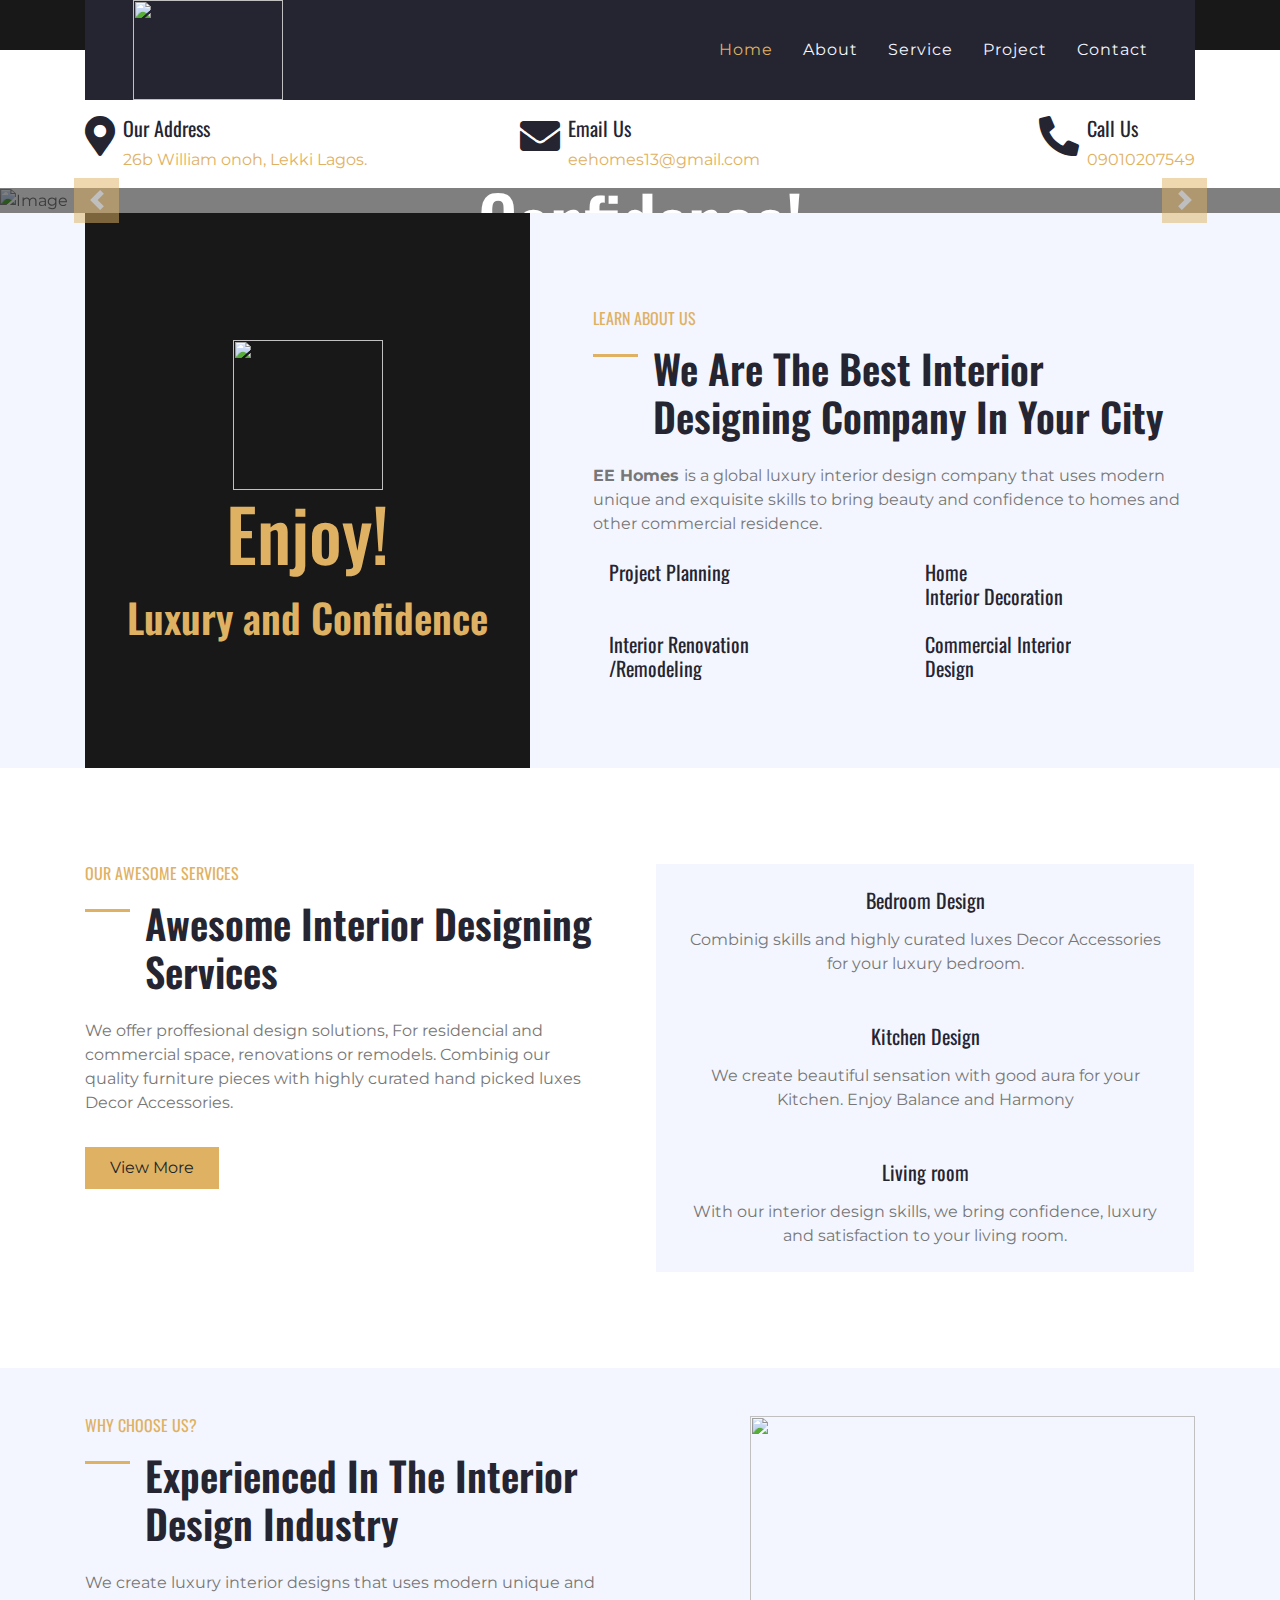
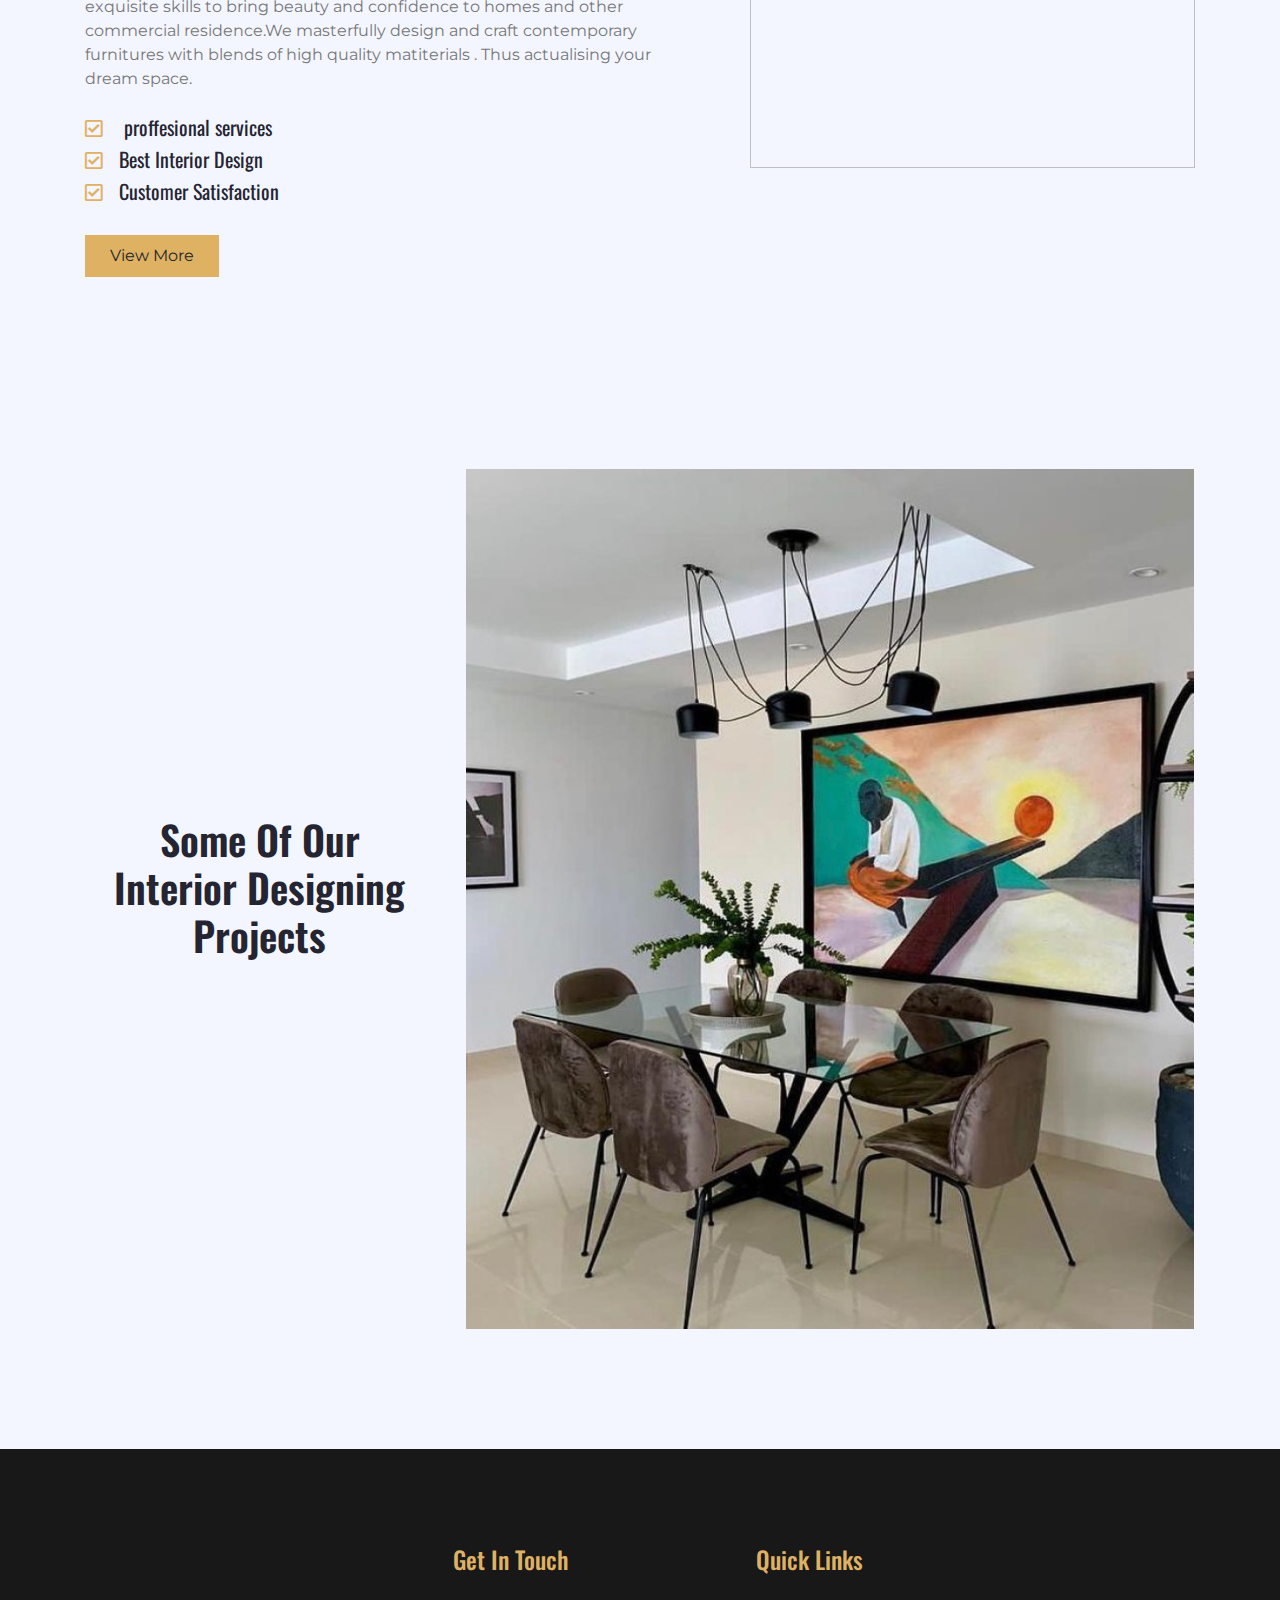
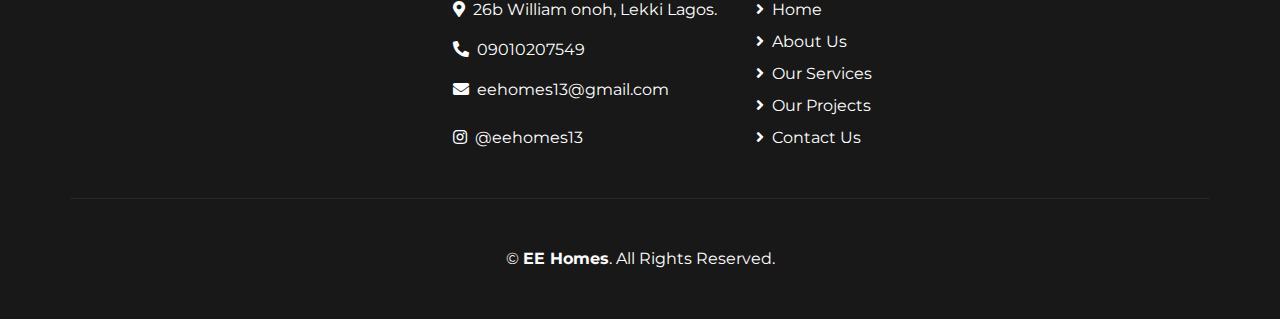
==== commit 59625111: "updating" ====
--- a/index.html
+++ b/index.html
@@ -332,10 +332,10 @@
                 <p><a href="tel://+234010207549" style="text-decoration: none; color: white">  <i class="fa fa-phone-alt mr-2"></i>09010207549</a></p>
                 <p><a href="mailto://eehomes13@gmail.com" style="text-decoration: none; color: white">  <i class="fa fa-envelope mr-2"></i>eehomes13@gmail.com</a></p>
                 <div class="d-flex justify-content-start mt-4">
-                    <a class="btn btn-outline-light rounded-circle text-center mr-2 px-0" style="width: 38px; height: 38px;" href="#"><i class="fab fa-twitter"></i></a>
+                    <!-- <a class="btn btn-outline-light rounded-circle text-center mr-2 px-0" style="width: 38px; height: 38px;" href="#"><i class="fab fa-twitter"></i></a>
                     <a class="btn btn-outline-light rounded-circle text-center mr-2 px-0" style="width: 38px; height: 38px;" href="#"><i class="fab fa-facebook-f"></i></a>
-                    <a class="btn btn-outline-light rounded-circle text-center mr-2 px-0" style="width: 38px; height: 38px;" href="#"><i class="fab fa-linkedin-in"></i></a>
-                    <a class="btn btn-outline-light rounded-circle text-center mr-2 px-0" style="width: 38px; height: 38px;" href="#"><i class="fab fa-instagram"></i></a>
+                    <a class="btn btn-outline-light rounded-circle text-center mr-2 px-0" style="width: 38px; height: 38px;" href="#"><i class="fab fa-linkedin-in"></i></a> -->
+                    <a  href="https://www.Instagram.com/eehomes13/" style="text-decoration: none; color: white"><i class="fab fa-instagram mr-2"></i>@eehomes13</a>
                 </div>
             </div>
             <div class="col-lg-3 col-md-6 mb-5">
